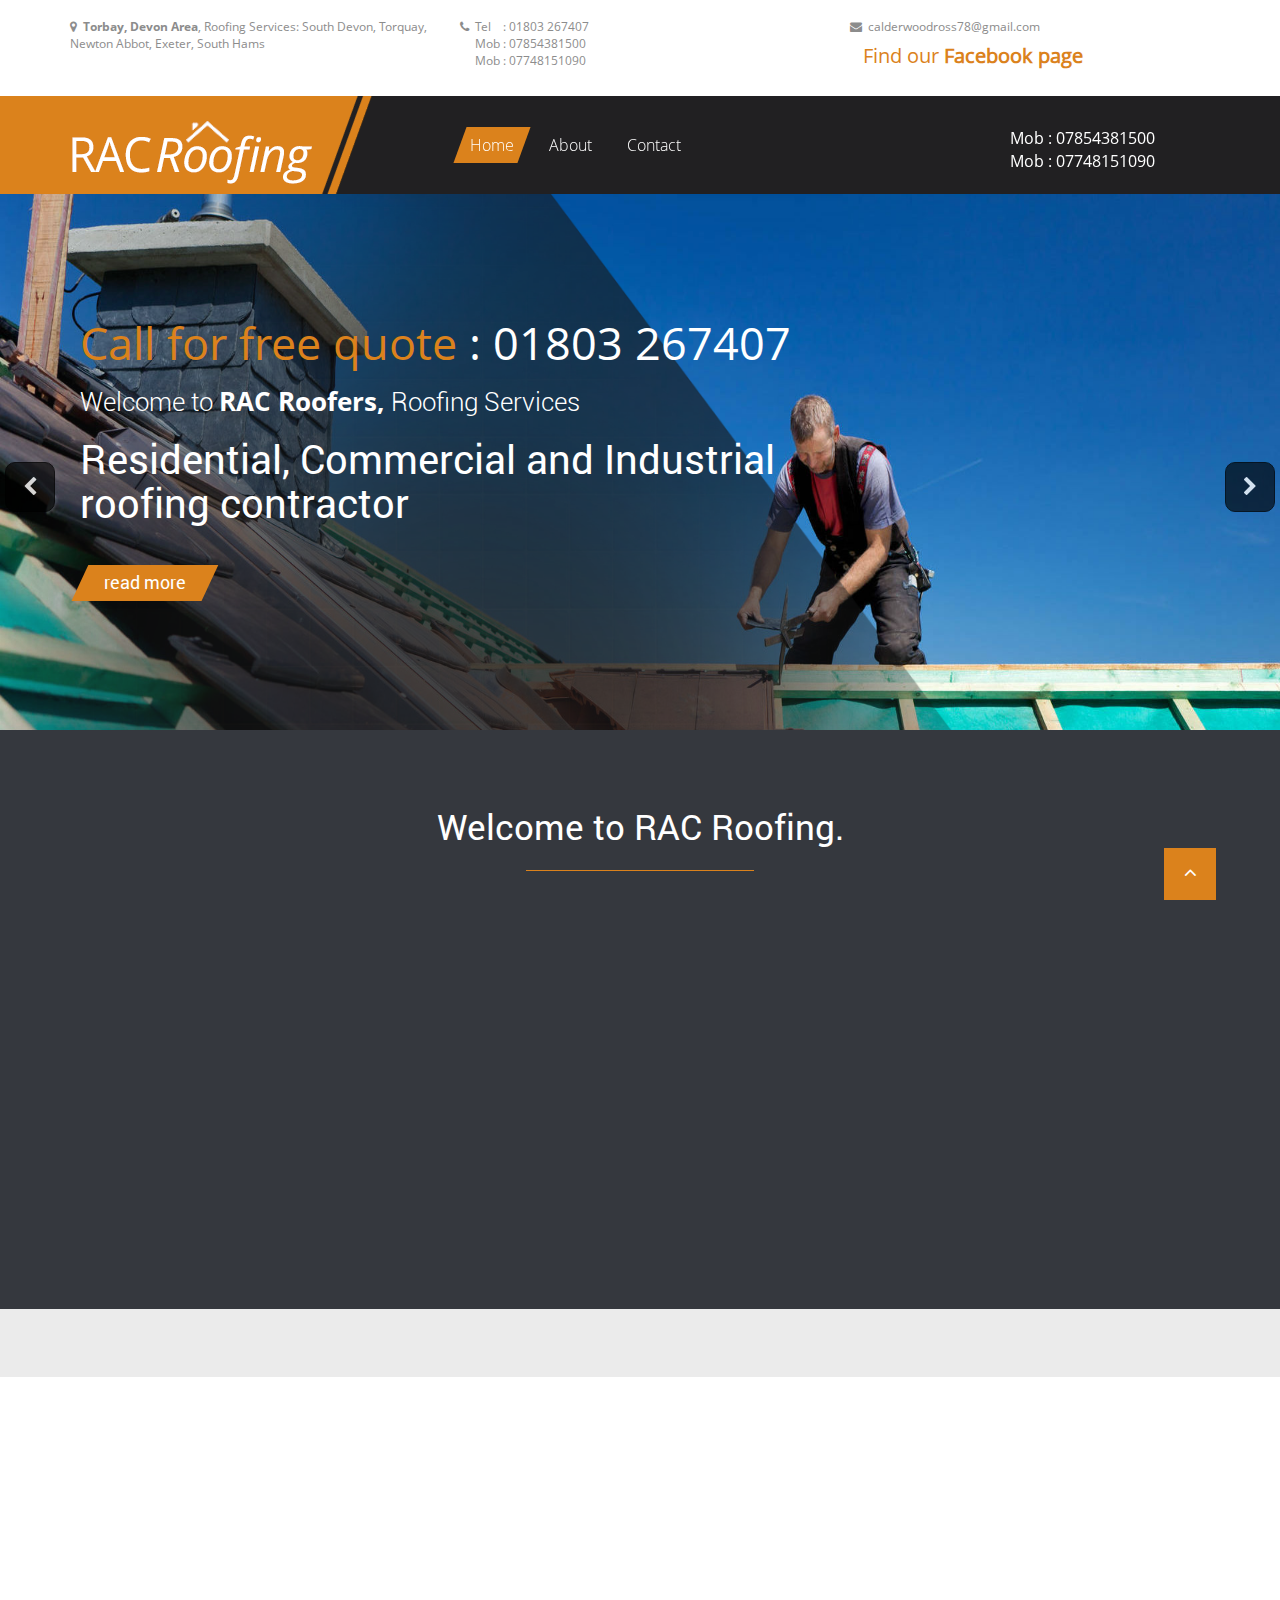
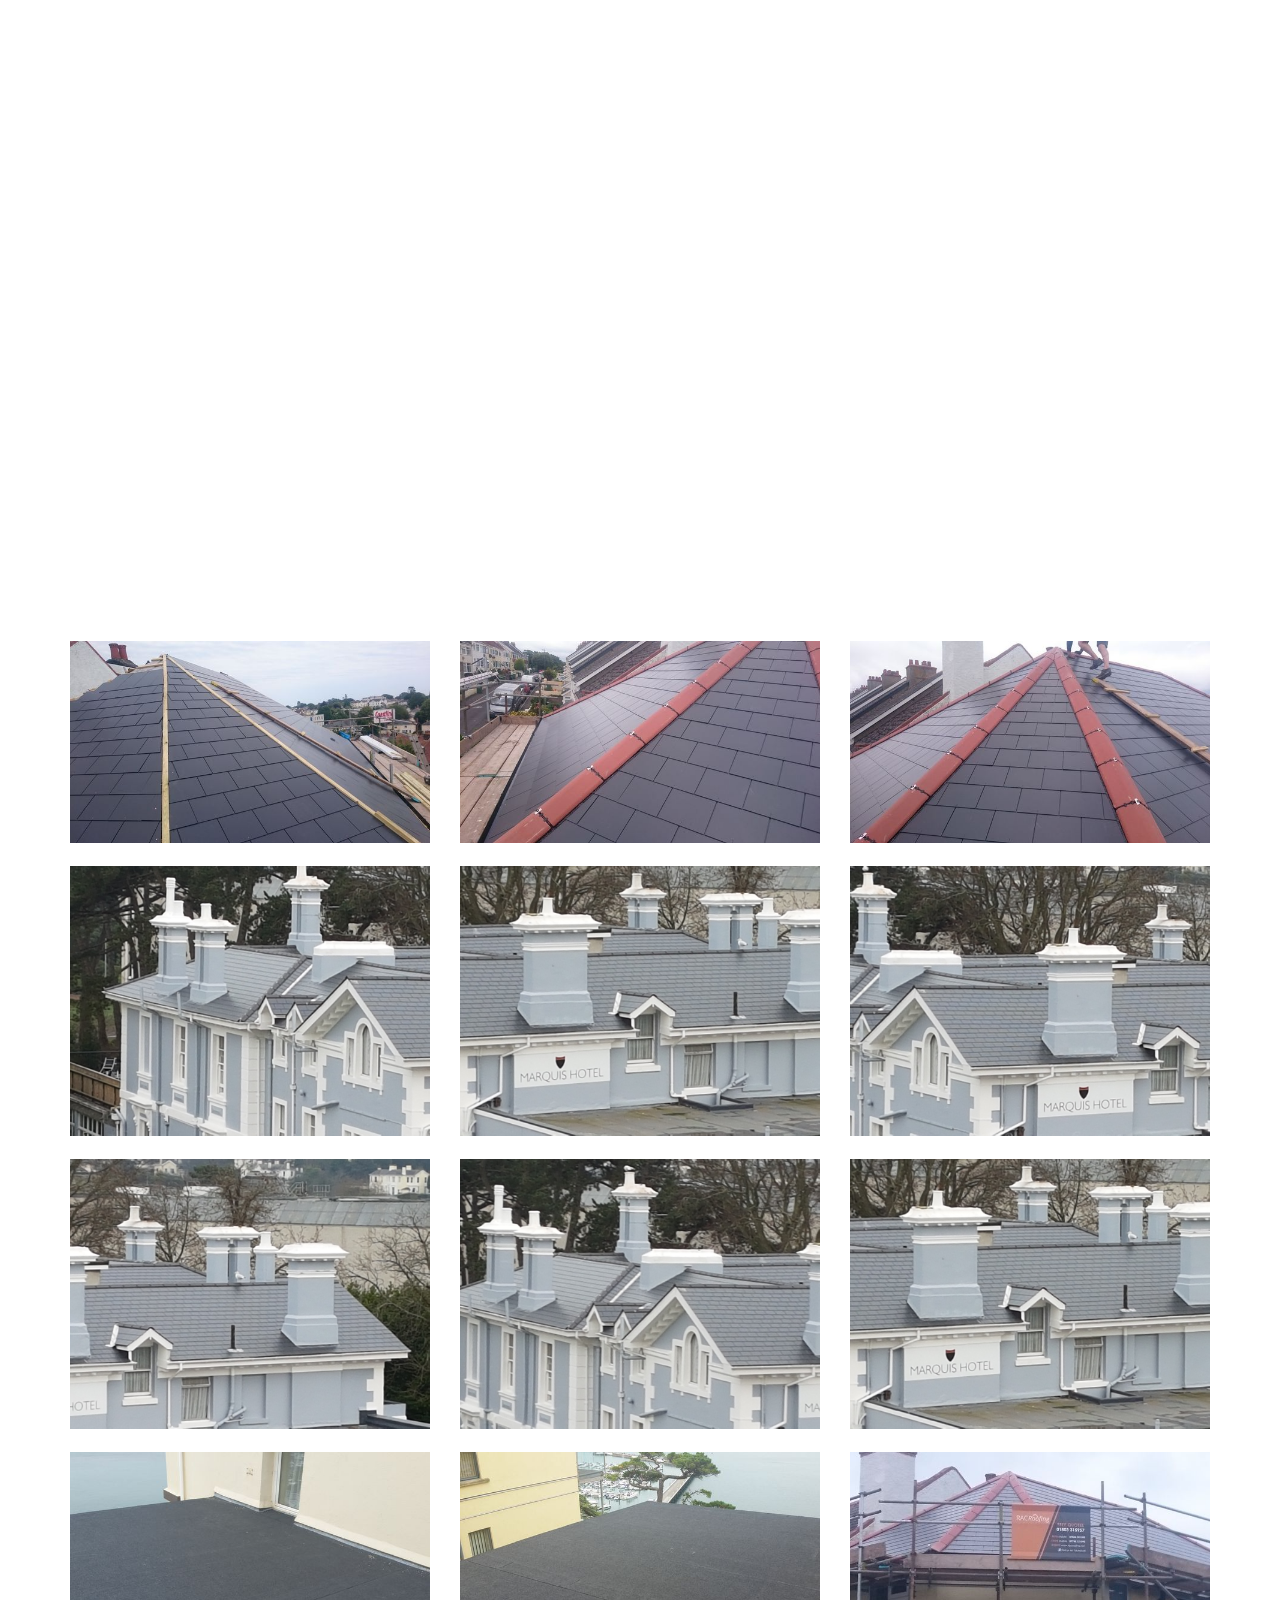
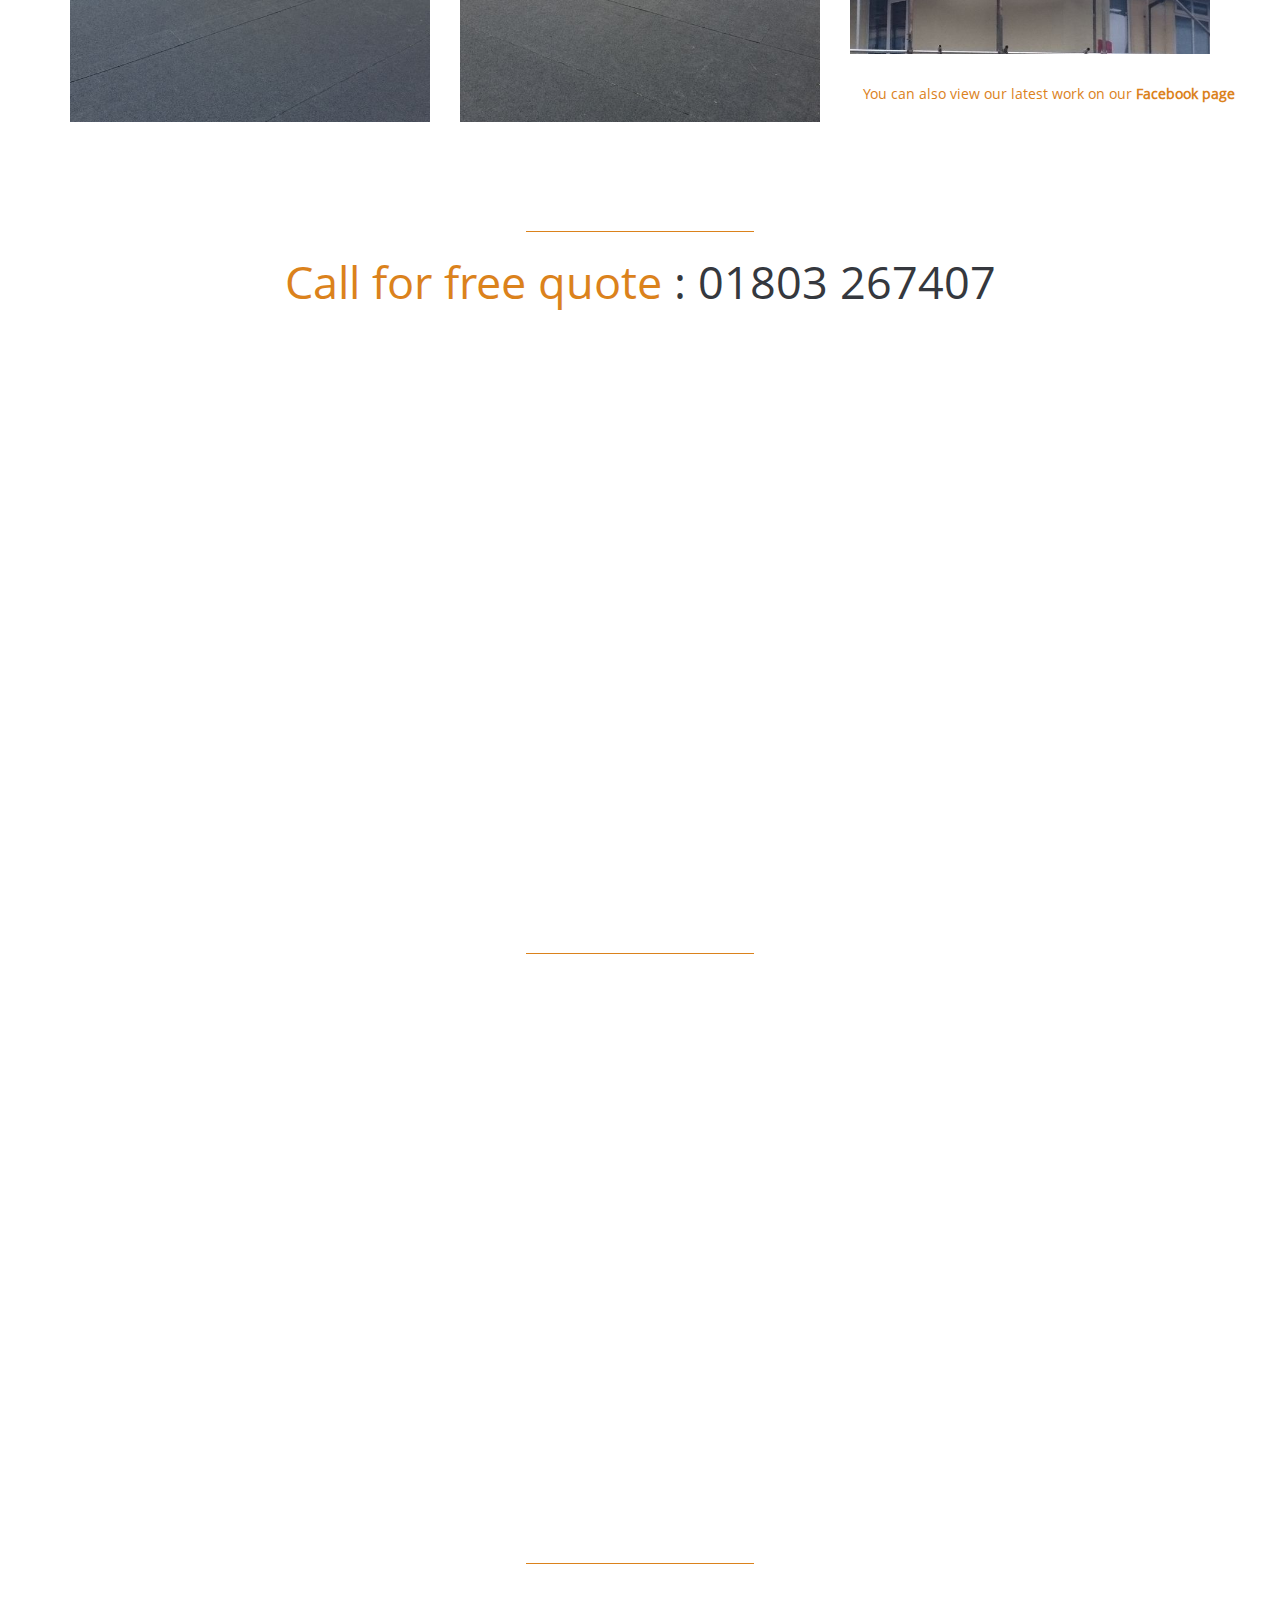
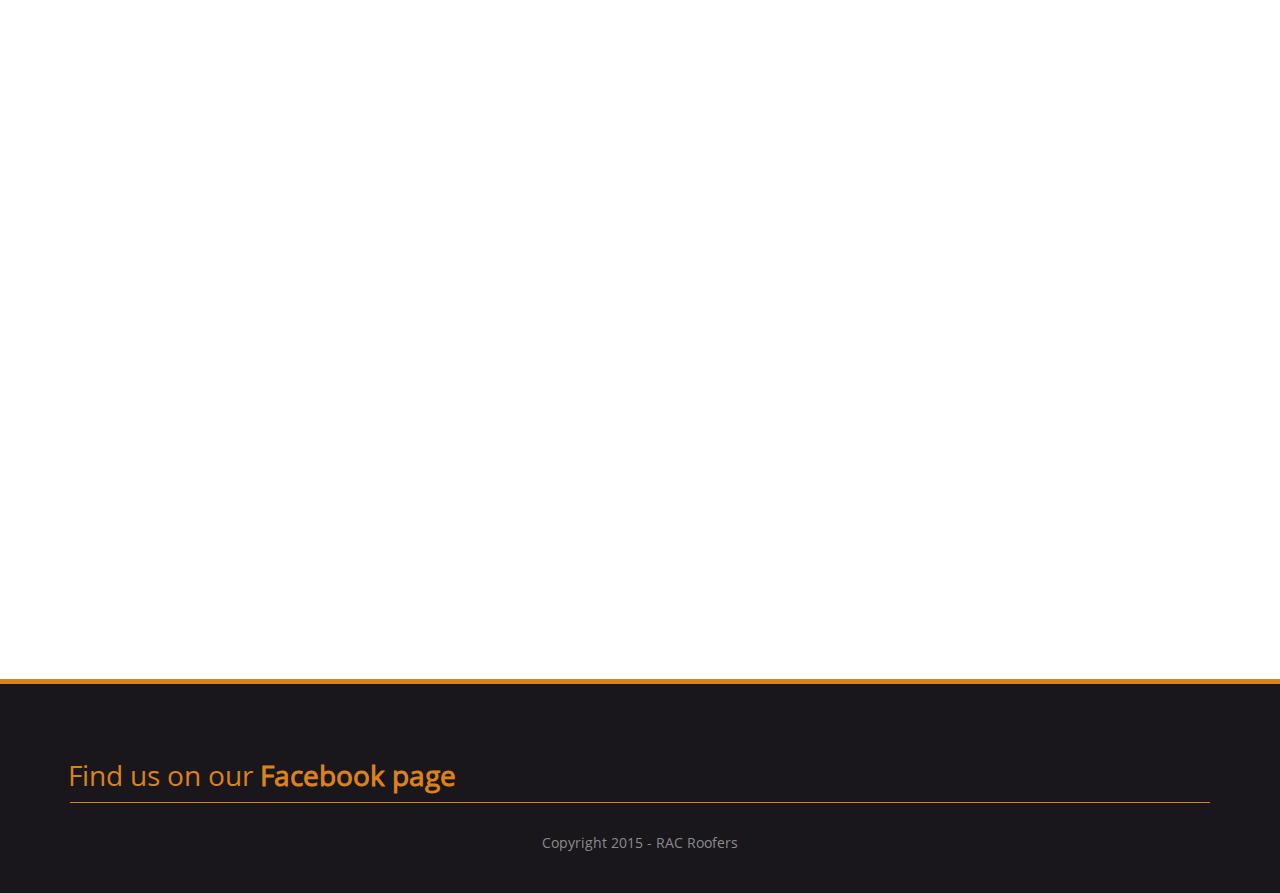
==== index.html @ d4ef1ba2 "Change phonenumber" ====
<!doctype html>
<html>
<head>
<meta charset="utf-8">
<meta content="width=device-width, initial-scale=1.0" name="viewport">
<title>RAC Roofing Services - South Devon, Torquay, Torbay.  Tiling, slating and flat roofs.</title>
<link rel="stylesheet" type="text/css" href="css/bootstrap.min.css">
<link rel="stylesheet" type="text/css" href="css/font-awesome.min.css">
<link rel="stylesheet" type="text/css" href="css/slider-pro.min.css">
<link rel="stylesheet" type="text/css" href="css/prettyPhoto.css">
<link rel="stylesheet" type="text/css" href="css/animate-custom.css">
<link rel="stylesheet" type="text/css" href="css/royalslider.css">
<link rel="stylesheet" type="text/css" href="css/owl.carousel.css">
<link rel="stylesheet" type="text/css" href="css/owl.transitions.css">
<link rel="stylesheet" type="text/css" href="css/style.css">
<link rel="stylesheet" type="text/css" href="css/rs-minimal-white.css">
<link rel="stylesheet" type="text/css" href="css/loader.css">
<meta name="google-site-verification" content="vs7KW-9AoYh6Q9k0VCbqxlCrwnMSxCW9VOb134bdrRA" />
</head>

<body>
<div id="loader-wrapper">
    <div id="loader"></div>
    <div class="loader-section section-left"></div>
    <div class="loader-section section-right"></div>
    <div class="load_title">RAC Roofers</div>
</div>

<div class="container">
    <a href="#" class="back-to-top text-center" style="display: inline;">
    <i class="fa fa-angle-up"></i>
    </a>
</div>
<div class="container">
 <ul class="visible-xs row" style="padding: 20px; font-size: 1.2em;">
    <li class="col-xs-12" > Mobile #1: <a href="tel:07854381500">07854381500</a> (Click to call)</li>
    <li class="col-xs-12"> Mobile #2: <a href="tel:07748151090">07748151090</a></li>
  </ul>
  </div>
<header class="hidden-xs">
    <div class="container">
      <div class="row top-info hidden-xs">
            <div class="col-xs-12">
              <div class="row">
                  <div class="col-md-4 col-sm-4 col-xs-12 info">
                      <address>
                      <i class="fa fa-map-marker"></i>
                      <strong>Torbay, Devon Area</strong>, Roofing Services: South Devon, Torquay, Newton Abbot, Exeter, South Hams  
                      </address>
                  </div>
                  
                  <div class="col-md-4 col-sm-4 col-xs-12 info">
                      <span class="address">
                      <i class="fa fa-phone"></i>
                       Tel &nbsp;&nbsp;&nbsp;: 01803 267407 <br />
                       &nbsp;&nbsp;&nbsp;&nbsp;&nbsp;Mob :  07854381500<br />
                       &nbsp;&nbsp;&nbsp;&nbsp;&nbsp;Mob :  07748151090<br />
                      </span>
                  </div>
                  
                  <div class="col-md-4 col-sm-4 col-xs-12 info">
                      <span class="address">
                        <i class="fa fa-envelope"></i>
                        <a href="mailto:calderwoodross78@gmail.com">calderwoodross78@gmail.com</a>
                        <a style="color: #DB821C;font-size:20px;" class="btn" href="https://www.facebook.com/Racroofing.net?fref=nf">Find our <b>Facebook page</b></a> 
                      </span>
                  </div>
              </div>

            </div>
            
         
        </div>
    </div> <!--CONTAINER-->
</header>
<div class="navigation">
	<div class="container">
    	<div class="row">
        	<div class="col-md-4 col-sm-4 col-xs-12 logo">
            <div class="logo">
            	<a href="index.html">
                <img src="images/logo.png" alt="logo" class="img-responsive"></a>
            </div>
            </div>
            
            <div class="col-md-8 col-sm-8 col-xs-12 hidden-xs">
            <nav class="navbar navbar-default">
                
                <div class="navbar-collapse nav-collapse in">
                	<ul class="nav navbar-nav navbar-left">
                        <li class="active"><a href="index.html"> Home </a></li>
                        <li><a href="#about"> About </a></li>
                        <li><a href="#contact"> Contact </a></li>                                           
                  </ul>
                  <div class="phone-number pull-right">
                    <ul>
                      <li> Mob : 07854381500</li>
                      <li> Mob : 07748151090</li>
                    </ul>

                    
                  </div>
                   
               </div>
           </nav>
           </div>
        </div>
    </div>
</div>

<section class="section2">

  <div id="slider-with-blocks-1" class="owl-carousel">
      

      <div class="item slide1">
          <div class="rsABlock" data-move-offset="bottom">
          <img class="img-responsive hidden-xs" src="images/overlay-slider.png" alt="banner">
          </div>
          <div class="container">
            <div class="bContainer">
              <h4 class="phone-large"> <span>Call for free quote</span> : 01803 267407 </h4>
              <h2 class="rsABlock" data-move-effect="bottom">Welcome to <strong>RAC Roofers,</strong> Roofing Services</h2>
              <h1 class="rsABlock" data-move-effect="left">Residential, Commercial and Industrial<br> 
        roofing contractor</h1>
                <span class="rsABlock" data-move-effect="bottom">
                     <a href="#about" class="red-button  btn-4 btn-4c">
                     <span>read more</span>
                     </a>
               </span>
            </div>
            </div>
      </div>

      <div class="item slide2">
          <div class="rsABlock" data-move-offset="bottom">
          <img class="img-responsive hidden-xs" src="images/overlay-slider.png" alt="banner">
          </div>
          <div class="container">
            <div class="bContainer">
                        
              <h4 class="phone-large"> <span>Call for free quote</span> : 01803 267407 </h4>
              <h2 class="rsABlock" data-move-effect="top">
              All types of roof services.
              </h2>
              <h1 class="rsABlock" data-move-effect="left">Including, velux windows, PVC guttering, facia board, balconies and chimneys.
                </h1>
                  <span class="rsABlock" data-move-effect="bottom">
                     <a href="#" class="red-button  btn-4 btn-4c">
                     <span>read more</span>
                     </a></span>
            </div>
          </div>
      </div>
 
 
  </div>    

</section>


 <!--ROOFERS-->
<section class="roofers-bg"> 
    <div class="container">
        <div class="row">
            <div class="col-md-12 col-sm-12 col-xs-12 text-center">
                <h1>Welcome to RAC Roofing.</h1>
                <hr class="center">
                <p class="jw-animate-gen noOpacity" data-gen-offset="75%" data-gen="fadeInDown">
                RAC Roofing is a friendly and reliable roofing specialist company servicing <strong>South Devon and Torbay area</strong>. From tiling, slating and flat roofs, we also have expert knowledge with velux window installations, PVC guttering, balconies and chimney repairs, cleaning and servicing.

                </p>
            </div>
        </div>
        
        <div class="row">
       
        <div class="col-md-4 col-sm-4 col-xs-6">
            <div class="roofers text-center jw-animate-gen noOpacity" data-gen-offset="85%" data-gen="fadeInUp">
            <img src="images/professional.png" alt="">
            <p>Expert and Professional</p>
            </div>
        </div>
        <div class="col-md-4 col-sm-4 col-xs-6">
            <div class="roofers text-center jw-animate-gen noOpacity" data-gen-offset="80%" data-gen="fadeInUp">
            <img src="images/satisfaction.png" alt="">
            <p>Satisfaction Guarantee</p>
            </div>
        </div>
        <div class="col-md-4 col-sm-4 col-xs-12 hidden-xs">
            <div class="roofers text-center jw-animate-gen noOpacity" data-gen-offset="75%" data-gen="fadeInUp">
            <img src="images/inspiration.png" alt="">
            <p>Free Inspection and Quote</p>
            </div>
        </div>
        
        </div>
    </div>
</section>


<div class="page-nav">
    <div class="container">
        <div class="row">
            <div class="top-nav2" id="about">
                <div class="col-md-9 col-sm-9 col-xs-6 jw-animate-gen noOpacity" data-gen="fadeInLeft" data-gen-offset="50%">
                <span class="heading">About RAC Roofing</span>
                </div>
                <div class="col-md-3 col-sm-3 col-xs-6 text-right jw-animate-gen noOpacity" data-gen="fadeInRight" data-gen-offset="50%">
                <span class="inner-link">
                <a href="index.html">Home <i class="fa fa-angle-double-right"></i></a>
               </span>
                <span class="inner-link">RAC Roofing</span>
                </div>
            </div>
        </div>
    </div>
</div>


<section class="about-section">
  <div class="container">
    <div class="meet-us">
      <div class="row">
        <div class="col-md-5 col-sm-5 col-xs-12 jw-animate-gen noOpacity" data-gen="fadeInLeft" data-gen-offset="70%">
            <div class="about-slider">
                <div class="carousel slide abt-carousel">
                   <div class="carousel-inner">
                    <div class="item active">
                        <div class="bannerImage">
                            <a href="#"><img src="images/stock/IMG_0677_resized._resized.jpg" alt="about slider"></a>
                        </div>
                    </div><!-- /Slide1 --> 
        
                    <div class="item">
                        <div class="bannerImage">
                             <a href="#"><img src="images/stock/IMG_0100_resized._resized.jpg" alt="about slider"></a>
                        </div>
                                                                 
                    </div><!-- /Slide2 -->             
        
                    <div class="item">
                        <div class="bannerImage">
                            <a href="#"><img src="images/stock/IMG_0099_resized._resized.jpg" alt="about slider"></a>
                        </div>
                    </div><!-- /Slide2 -->         


                    <div class="item">
                        <div class="bannerImage">
                            <a href="#"><img src="images/stock/IMG_0157._resized.jpg" alt="about slider"></a>
                        </div>
                    </div><!-- /Slide2 -->                    
                </div>
                
                <div class="control-box">                            
                    <a data-slide="prev" href=".abt-carousel" class="carousel-control left">
                    <i class="fa fa-angle-double-left"></i>
                    </a>
                    <a data-slide="next" href=".abt-carousel" class="carousel-control right">
                    <i class="fa fa-angle-double-right"></i>
                    </a>
                </div><!-- /.control-box -->   
                                      
                </div><!-- Carousel -->
                        
            </div>
        </div>
                  
          <div class="col-md-7 col-sm-7 col-xs-12 jw-animate-gen noOpacity" data-gen="fadeInRight" data-gen-offset="65%">
          <h1 class="jw-animate-gen noOpacity" data-gen-offset="85%" data-gen="fadeInDown">
          Friendly, Reliable Roofers in South Devon</h1>
          <h2>RAC Roofing</h2>
          
          
          <p>RAC ROOFING Is a friendly reliable  company with high standards. If you have any problems with your roof  pass your problem to us and we'll take care it for you .We work closely with our  clients for the best results for you .Our team are fully qualified roofers with over 30 years experience we only use the highest quality materials at a price you can afford we offer a free no obligation quotation and advice </p>

          <h2>WHY CHOOSE US ?</h2>
          <p>Your home is your pride and joy so if your roof breaks down  let us help you get it up and running again.</p>

          <p>We understand that having work on your property can be a daunting  experience  but our knowledge and respect friendly staff we will put you at ease</p>

          <h2>WE SPECIALISE IN </h2>
          <ul>
              <li>Slate roofs </li>
              <li>Tiled roofs </li>
              <li>Flat roofs </li>
              <li>Fibreglass roofs</li>
              <li>Roof repairs </li>
              <li>Upvc cladding </li>
              <li>Velux windows </li>
              <li>Lead work </li>
              <li>Chimney  removal </li>
              <li>Guttering</li>
          </ul> 
              
          </div>
      </div>
      
    </div>
    
  </div> <!--CONTAINER-->
</section>

 <!--ESTIMATION-->
<section id="contact"> 
  <div class="container">
    <div class="row">
        <div class="col-md-12 text-center">
           <h1 class="jw-animate-gen noOpacity" data-gen-offset="80%" data-gen="fadeInDown">
           Some of our work!
           </h1>
           <br />
            
           
        </div> 
      </div> 
         <div class="row">
        <div class="col-md-4 text-center">
          <img class="img-responsive" src="images/re/DSC_0027._600resized.jpg" >
        </div> 

        <div class="col-md-4 text-center">
          <img class="img-responsive" src="images/re/DSC_0056._600resized.jpg" >
        </div> 

        <div class="col-md-4 text-center">
          <img class="img-responsive"  src="images/re/DSC_0055._600resized.jpg" >
        </div> 

        <br /><br />
    </div>
<div class="row">
        <div class="col-md-12 text-center">
           <h1 class="jw-animate-gen noOpacity animated fadeInDown" data-gen-offset="80%" data-gen="fadeInDown">
          
           </h1>
           <br>
            
           
        </div> 
    </div>
     <div class="row">
        <div class="col-md-4 text-center">
          <img class="img-responsive" src="images/jobs/1.jpg" >
        </div> 

        <div class="col-md-4 text-center">
          <img class="img-responsive" src="images/jobs/5.jpg" >
        </div> 

        <div class="col-md-4 text-center">
          <img class="img-responsive"  src="images/jobs/2.jpg" >
        </div> 

        <br /><br />
    </div>
<div class="row">
        <div class="col-md-12 text-center">
           <h1 class="jw-animate-gen noOpacity animated fadeInDown" data-gen-offset="80%" data-gen="fadeInDown">
          
           </h1>
           <br>
            
           
        </div> 
    </div>
     <div class="row">
        <div class="col-md-4 text-center">
          <img class="img-responsive" src="images/jobs/3.jpg" >
        </div> 

        <div class="col-md-4 text-center">
          <img class="img-responsive" src="images/jobs/4.jpg" >
        </div> 

        <div class="col-md-4 text-center">
          <img class="img-responsive"  src="images/jobs/5.jpg" >
        </div> 

        <br /><br />
    </div>

     <div class="row">
        <div class="col-md-12 text-center">
           <h1 class="jw-animate-gen noOpacity" data-gen-offset="80%" data-gen="fadeInDown">
          
           </h1>
           <br />
            
           
        </div> 
    </div>
    <div class="row">

        <div class="col-md-4 text-center">
          <img class="img-responsive" src="images/re/20151022_133246._600resized.jpg" >
        </div> 

        <div class="col-md-4 text-center">
          <img class="img-responsive" src="images/re/20151022_133237._600resized.jpg" >
        </div> 

        <div class="col-md-4 text-center">
          <img class="img-responsive"  src="images/re/DSC_0057._600resized.jpg" >
          <br />
          <p><a style="color: #DB821C;" class="btn" href="https://www.facebook.com/Racroofing.net?fref=nf">You can also view our latest work on our <b>Facebook page</b></a></p>
        </div> 


        <br /><br />
    </div>


  </div>

 <br /><br />

 <!--ESTIMATION-->
<section id="contact"> 
  <div class="container">
    <div class="row">
        <div class="col-md-12 text-center">
            <h1 class="jw-animate-gen noOpacity" data-gen-offset="80%" data-gen="fadeInDown">
            Get Free Estimation/Quote!</h1>
            <hr class="center">
            <h4 class="phone-large"> <span>Call for free quote</span> : 01803 267407 </h4>
           <p class="text-center jw-animate-gen noOpacity" data-gen-offset="80%" data-gen="fadeInDown">
             
            </p>
        </div> 
    </div>
  </div>
 
  <div class="container estimation-container">
	<div class="row estimation-toggle">
	   <div class="col-lg-10 col-lg-offset-1 col-md-9 col-md-offset-2 text-center">
	       <div class="estimation clearfix jw-animate-gen noOpacity" data-gen-offset="85%" data-gen="fadeInRight">
	         <form  action="http://formtoemail.com/user_forms.php" method="post" class="form-inline" role="form">
            <input type="hidden" name="user_id" value="L0QS35LQM7C52GOE6QDH">
            <input type="hidden" name="form_id" value="1">
	           <div class="row">
		           <div class=" col-md-6 col-sm-6 col-xs-12">
		             <div class="form-group">
		                <input type="text" name="name" class="form-control" id="name" placeholder="Name" required>
		              </div>
		              </div>
		              <div class=" col-md-6 col-sm-6 col-xs-12 nospace">
		              <div class="form-group">
		                <input type="email" name="email" class="form-control" id="email" placeholder="Email" required>
		              </div>
		              </div>
		              <div class=" col-md-6 col-sm-6 col-xs-12">
		              <div class="form-group">
		                <input type="text" name="phone" class="form-control" id="phone" placeholder="Phone" required>
		              </div>
		              </div>
		              <div class=" col-md-6 col-sm-6 col-xs-12 nospace">
		              <div class="form-group">
		                <input type="text" name="address" class="form-control" id="address" placeholder="Address" required>
		              </div>
		              </div>
		              </div>
		              <textarea name="" rows="9" placeholder="Message"></textarea>
		              <div class="text-right">
		                 <button type="submit" class="btn btn-default btn-4 btn-4c">
		                 <span>Submit</span></button>
		              </div>
		     </form>
		    </div>
	    </div>
    </div>
  </div>    
  <!-- </div> -->
	

</section>

<!-- Services -->
<section class="services">
<div class="container">
    <div class="row">
        <div class="col-md-12 col-sm-12 col-xs-12 text-center">
        	<h1 style="background:rgba(0,0,0,0.4); padding: 15px;" class="jw-animate-gen noOpacity" data-gen-offset="80%" data-gen="fadeInDown">
            Hot Shingles in your Area Waiting to get nailed.</h1>
            <hr class="center">
        </div>
        
    </div>

  <div class="row">
    <div class="col-md-12 col-sm-12 col-xs-12">
    <div class="carousel slide myCarousel">
        <div class="carousel-inner">
            <div class="item active">
                    <ul>
                        <li class="col-md-4 col-sm-4 col-xs-12">
                           <div class="effect jw-animate-gen noOpacity" data-gen-offset="90%" data-gen="fadeIn">
                             <img src="images/stock/pitched._resized.jpg" alt="services" class="img-responsive">
                             	<span class="overlay-effect">
                                  Pitched Roofing
                                 </span>
                             
                            </div>
                        </li>
                        <li class="col-md-4 col-sm-4 col-xs-12">
                           <div class="effect jw-animate-gen noOpacity" data-gen-offset="85%" data-gen="fadeIn">
                             <img src="images/stock/flat._resized.jpg" alt="services" class="img-responsive">
                                <span class="overlay-effect">
                                  Flat Roofing
                                </span>
                            
                            </div>
                            
                        </li>
                        <li class="col-md-4 col-sm-4 col-xs-12">
                           <div class="effect jw-animate-gen noOpacity" data-gen-offset="80%" data-gen="fadeIn">
                             <img src="images/stock/repair._resized.jpg" alt="services" class="img-responsive">
                                <span class="overlay-effect">
                                  Roof Leak Repair
                                </span>
                             
                            </div>
                            
                        </li>
                        
                    </ul>
              </div><!-- /Slide1 --> 
            <div class="item">
                    <ul>
                        <li class="col-md-4 col-sm-4 col-xs-12">
                           <div class="effect jw-animate-gen noOpacity" data-gen-offset="90%" data-gen="fadeIn">
                             <img src="images/stock/cladding._resized.jpg" alt="services" class="img-responsive">
                                <span class="overlay-effect">
                                  Cladding
                                </span>
                             	
                            </div>
                            
                        <li class="col-md-4 col-sm-4 col-xs-12">
                           <div class="effect jw-animate-gen noOpacity" data-gen-offset="85%" data-gen="fadeIn">
                             <img src="images/stock/lead._resized.jpg" alt="services" class="img-responsive">
                                <span class="overlay-effect">
                                  Lead Work
                                </span>
                             
                            </div>
                            
                        </li>
                        <li class="col-md-4 col-sm-4 col-xs-12">
                           <div class="effect jw-animate-gen noOpacity" data-gen-offset="80%" data-gen="fadeIn">
                              <img src="images/stock/velux._resized.jpg" alt="services" class="img-responsive">
                                <span class="overlay-effect">
                                  Velux Windows
                                  </span>
                            
                            </div>
                            
                        </li>
                        
                    </ul>
              </div><!-- /Slide2 --> 
            
        </div>
         <div class="control-box"> 
        <div class="jw-animate-gen noOpacity" data-gen-offset="90%" data-gen="fadeIn">                           
            <a data-slide="prev" href=".myCarousel" class="carousel-control left">
            <span><i class="fa fa-angle-left"></i></span>
            </a>
            </div>
            <div class="jw-animate-gen noOpacity" data-gen-offset="90%" data-gen="fadeIn">
            <a data-slide="next" href=".myCarousel" class="carousel-control right">
            <span><i class="fa fa-angle-right"></i></span>
            </a>
            </div>
        </div><!-- /.control-box -->  
 
    </div><!-- myCarousel -->
        
    </div>
  </div>
</div>
</section>

 <!--LATEST NEWS-->




<!-- Price-Plan -->
<section class="plans">
  <div class="container">
    <div class="row">
        <div class="col-md-12 col-sm-12 col-xs-12 text-center">
          <h1 class="jw-animate-gen noOpacity" data-gen-offset="85%" data-gen="fadeInDown">
           Specialist Roofing</h1>
            <hr class="center price-line">
            <p class="text-center jw-animate-gen noOpacity animated fadeInDown" data-gen="fadeInDown" data-gen-offset="80%">
              We are a friendly  reliable  company  with over 30 years  of  experience  we are fully qualified  roofers in all aspects  of roofing.
            </p>          
        </div>       
    </div>
    <div class="row text-center price-plan">
     
      <div class="col-md-12 jw-animate-gen noOpacity" data-gen-offset="85%" data-gen="fadeInUp">
        <div class="panel panel-default standard-membership">
          <h2>Specialist Roofing Company</h2>
          <p>30 years experience</p>
          <hr class="center">
          <div class="panel-body price-panel-body">
            <ul>
              <li>Pitched Roofs</li>
              <li>Flat Roofs</li>
              <li>Cladding</li>
              <li>Velux Windows</li>
              <li>PVC Guttering</li>
              <li>Facia Boards</li>
              <li>Balconies and Chimneys</li>
            </ul>
          </div>
         
          <div class="triangle">
          
          </div>
        </div>
      </div>
     
    </div>
  </div>
</section>



<!-- news-letter -->

<footer id="footer">
    <div class="container">
        <div class="row">
                    <a style="color: #DB821C;font-size:28px;" class="btn" href="https://www.facebook.com/Racroofing.net?fref=nf">Find us on our <b>Facebook page</b></a> 
        </div>
        <div class="row">
            <div class="col-md-12 col-sm-12 col-xs-12">
            <p class="copy-right text-center">
            Copyright 2015 - RAC Roofers
            </p>
            </div>
        </div>        
    </div>
</footer>


<script src="js/jquery-1.11.1.min.js" type="text/javascript"></script>
<script src="js/bootstrap.min.js" type="text/javascript"></script>
<script src="js/jquery.mosaicflow.js" type="text/javascript"></script>
<script src="js/waypoints.js" type="text/javascript"></script>

<script src="js/jquery.royalslider.min.js" type="text/javascript"></script>
<script src="js/jquery.easing-1.3.js" type="text/javascript"></script>
<script src="js/owl.carousel.js"></script>
<script src="js/owl-slider.js"></script>
<script src="js/custom.js" type="text/javascript"></script>



</body>
</html>
---- css/prettyPhoto.css ----
/* ------------------------------------------------------------------------
	This you can edit.
------------------------------------------------------------------------- */

	/* ----------------------------------
		Default Theme
	----------------------------------- */

	div.pp_default .pp_top,
	div.pp_default .pp_top .pp_middle,
	div.pp_default .pp_top .pp_left,
	div.pp_default .pp_top .pp_right,
	div.pp_default .pp_bottom,
	div.pp_default .pp_bottom .pp_left,
	div.pp_default .pp_bottom .pp_middle,
	div.pp_default .pp_bottom .pp_right { height: 13px; }
	
	div.pp_default .pp_top .pp_left { background: url(../images/prettyPhoto/default/sprite.png) -78px -93px no-repeat; } /* Top left corner */
	div.pp_default .pp_top .pp_middle { background: url(../images/prettyPhoto/default/sprite_x.png) top left repeat-x; } /* Top pattern/color */
	div.pp_default .pp_top .pp_right { background: url(../images/prettyPhoto/default/sprite.png) -112px -93px no-repeat; } /* Top right corner */
	
	div.pp_default .pp_content .ppt { color: #f8f8f8; }
	div.pp_default .pp_content_container .pp_left { background: url(../images/prettyPhoto/default/sprite_y.png) -7px 0 repeat-y; padding-left: 13px; }
	div.pp_default .pp_content_container .pp_right { background: url(../images/prettyPhoto/default/sprite_y.png) top right repeat-y; padding-right: 13px; }
	div.pp_default .pp_content { background-color: #fff; } /* Content background */
	div.pp_default .pp_next:hover { background: url(../images/prettyPhoto/default/sprite_next.png) center right  no-repeat; cursor: pointer; } /* Next button */
	div.pp_default .pp_previous:hover { background: url(../images/prettyPhoto/default/sprite_prev.png) center left no-repeat; cursor: pointer; } /* Previous button */
	div.pp_default .pp_expand { background: url(../images/prettyPhoto/default/sprite.png) 0 -29px no-repeat; cursor: pointer; width: 28px; height: 28px; } /* Expand button */
	div.pp_default .pp_expand:hover { background: url(../images/prettyPhoto/default/sprite.png) 0 -56px no-repeat; cursor: pointer; } /* Expand button hover */
	div.pp_default .pp_contract { background: url(../images/prettyPhoto/default/sprite.png) 0 -84px no-repeat; cursor: pointer; width: 28px; height: 28px; } /* Contract button */
	div.pp_default .pp_contract:hover { background: url(../images/prettyPhoto/default/sprite.png) 0 -113px no-repeat; cursor: pointer; } /* Contract button hover */
	div.pp_default .pp_close { width: 30px; height: 30px; background: url(../images/prettyPhoto/default/sprite.png) 2px 1px no-repeat; cursor: pointer; } /* Close button */
	div.pp_default #pp_full_res .pp_inline { color: #000; } 
	div.pp_default .pp_gallery ul li a { background: url(../images/prettyPhoto/default/default_thumb.png) center center #f8f8f8; border:1px solid #aaa; }
	div.pp_default .pp_gallery ul li a:hover,
	div.pp_default .pp_gallery ul li.selected a { border-color: #fff; }
	div.pp_default .pp_social { margin-top: 7px; }

	div.pp_default .pp_gallery a.pp_arrow_previous,
	div.pp_default .pp_gallery a.pp_arrow_next { position: static; left: auto; }
	div.pp_default .pp_nav .pp_play,
	div.pp_default .pp_nav .pp_pause { background: url(../images/prettyPhoto/default/sprite.png) -51px 1px no-repeat; height:30px; width:30px; }
	div.pp_default .pp_nav .pp_pause { background-position: -51px -29px; }
	div.pp_default .pp_details { position: relative; }
	div.pp_default a.pp_arrow_previous,
	div.pp_default a.pp_arrow_next { background: url(../images/prettyPhoto/default/sprite.png) -31px -3px no-repeat; height: 20px; margin: 4px 0 0 0; width: 20px; }
	div.pp_default a.pp_arrow_next { left: 52px; background-position: -82px -3px; } /* The next arrow in the bottom nav */
	div.pp_default .pp_content_container .pp_details { margin-top: 5px; }
	div.pp_default .pp_nav { clear: none; height: 30px; width: 110px; position: relative; }
	div.pp_default .pp_nav .currentTextHolder{ font-family: Georgia; font-style: italic; color:#999; font-size: 11px; left: 75px; line-height: 25px; margin: 0; padding: 0 0 0 10px; position: absolute; top: 2px; }
	
	div.pp_default .pp_close:hover, div.pp_default .pp_nav .pp_play:hover, div.pp_default .pp_nav .pp_pause:hover, div.pp_default .pp_arrow_next:hover, div.pp_default .pp_arrow_previous:hover { opacity:0.7; }

	div.pp_default .pp_description{ font-size: 11px; font-weight: bold; line-height: 14px; margin: 5px 50px 5px 0; }

	div.pp_default .pp_bottom .pp_left { background: url(../images/prettyPhoto/default/sprite.png) -78px -127px no-repeat; } /* Bottom left corner */
	div.pp_default .pp_bottom .pp_middle { background: url(../images/prettyPhoto/default/sprite_x.png) bottom left repeat-x; } /* Bottom pattern/color */
	div.pp_default .pp_bottom .pp_right { background: url(../images/prettyPhoto/default/sprite.png) -112px -127px no-repeat; } /* Bottom right corner */

	div.pp_default .pp_loaderIcon { background: url(../images/prettyPhoto/default/loader.gif) center center no-repeat; } /* Loader icon */

	
	/* ----------------------------------
		Light Rounded Theme
	----------------------------------- */


	div.light_rounded .pp_top .pp_left { background: url(../images/prettyPhoto/light_rounded/sprite.png) -88px -53px no-repeat; } /* Top left corner */
	div.light_rounded .pp_top .pp_middle { background: #fff; } /* Top pattern/color */
	div.light_rounded .pp_top .pp_right { background: url(../images/prettyPhoto/light_rounded/sprite.png) -110px -53px no-repeat; } /* Top right corner */
	
	div.light_rounded .pp_content .ppt { color: #000; }
	div.light_rounded .pp_content_container .pp_left,
	div.light_rounded .pp_content_container .pp_right { background: #fff; }
	div.light_rounded .pp_content { background-color: #fff; } /* Content background */
	div.light_rounded .pp_next:hover { background: url(../images/prettyPhoto/light_rounded/btnNext.png) center right  no-repeat; cursor: pointer; } /* Next button */
	div.light_rounded .pp_previous:hover { background: url(../images/prettyPhoto/light_rounded/btnPrevious.png) center left no-repeat; cursor: pointer; } /* Previous button */
	div.light_rounded .pp_expand { background: url(../images/prettyPhoto/light_rounded/sprite.png) -31px -26px no-repeat; cursor: pointer; } /* Expand button */
	div.light_rounded .pp_expand:hover { background: url(../images/prettyPhoto/light_rounded/sprite.png) -31px -47px no-repeat; cursor: pointer; } /* Expand button hover */
	div.light_rounded .pp_contract { background: url(../images/prettyPhoto/light_rounded/sprite.png) 0 -26px no-repeat; cursor: pointer; } /* Contract button */
	div.light_rounded .pp_contract:hover { background: url(../images/prettyPhoto/light_rounded/sprite.png) 0 -47px no-repeat; cursor: pointer; } /* Contract button hover */
	div.light_rounded .pp_close { width: 75px; height: 22px; background: url(../images/prettyPhoto/light_rounded/sprite.png) -1px -1px no-repeat; cursor: pointer; } /* Close button */
	div.light_rounded .pp_details { position: relative; }
	div.light_rounded .pp_description { margin-right: 85px; }
	div.light_rounded #pp_full_res .pp_inline { color: #000; } 
	div.light_rounded .pp_gallery a.pp_arrow_previous,
	div.light_rounded .pp_gallery a.pp_arrow_next { margin-top: 12px !important; }
	div.light_rounded .pp_nav .pp_play { background: url(../images/prettyPhoto/light_rounded/sprite.png) -1px -100px no-repeat; height: 15px; width: 14px; }
	div.light_rounded .pp_nav .pp_pause { background: url(../images/prettyPhoto/light_rounded/sprite.png) -24px -100px no-repeat; height: 15px; width: 14px; }

	div.light_rounded .pp_arrow_previous { background: url(../images/prettyPhoto/light_rounded/sprite.png) 0 -71px no-repeat; } /* The previous arrow in the bottom nav */
		div.light_rounded .pp_arrow_previous.disabled { background-position: 0 -87px; cursor: default; }
	div.light_rounded .pp_arrow_next { background: url(../images/prettyPhoto/light_rounded/sprite.png) -22px -71px no-repeat; } /* The next arrow in the bottom nav */
		div.light_rounded .pp_arrow_next.disabled { background-position: -22px -87px; cursor: default; }

	div.light_rounded .pp_bottom .pp_left { background: url(../images/prettyPhoto/light_rounded/sprite.png) -88px -80px no-repeat; } /* Bottom left corner */
	div.light_rounded .pp_bottom .pp_middle { background: #fff; } /* Bottom pattern/color */
	div.light_rounded .pp_bottom .pp_right { background: url(../images/prettyPhoto/light_rounded/sprite.png) -110px -80px no-repeat; } /* Bottom right corner */

	div.light_rounded .pp_loaderIcon { background: url(../images/prettyPhoto/light_rounded/loader.gif) center center no-repeat; } /* Loader icon */
	
	/* ----------------------------------
		Dark Rounded Theme
	----------------------------------- */
	
	div.dark_rounded .pp_top .pp_left { background: url(../images/prettyPhoto/dark_rounded/sprite.png) -88px -53px no-repeat; } /* Top left corner */
	div.dark_rounded .pp_top .pp_middle { background: url(../images/prettyPhoto/dark_rounded/contentPattern.png) top left repeat; } /* Top pattern/color */
	div.dark_rounded .pp_top .pp_right { background: url(../images/prettyPhoto/dark_rounded/sprite.png) -110px -53px no-repeat; } /* Top right corner */
	
	div.dark_rounded .pp_content_container .pp_left { background: url(../images/prettyPhoto/dark_rounded/contentPattern.png) top left repeat-y; } /* Left Content background */
	div.dark_rounded .pp_content_container .pp_right { background: url(../images/prettyPhoto/dark_rounded/contentPattern.png) top right repeat-y; } /* Right Content background */
	div.dark_rounded .pp_content { background: url(../images/prettyPhoto/dark_rounded/contentPattern.png) top left repeat; } /* Content background */
	div.dark_rounded .pp_next:hover { background: url(../images/prettyPhoto/dark_rounded/btnNext.png) center right  no-repeat; cursor: pointer; } /* Next button */
	div.dark_rounded .pp_previous:hover { background: url(../images/prettyPhoto/dark_rounded/btnPrevious.png) center left no-repeat; cursor: pointer; } /* Previous button */
	div.dark_rounded .pp_expand { background: url(../images/prettyPhoto/dark_rounded/sprite.png) -31px -26px no-repeat; cursor: pointer; } /* Expand button */
	div.dark_rounded .pp_expand:hover { background: url(../images/prettyPhoto/dark_rounded/sprite.png) -31px -47px no-repeat; cursor: pointer; } /* Expand button hover */
	div.dark_rounded .pp_contract { background: url(../images/prettyPhoto/dark_rounded/sprite.png) 0 -26px no-repeat; cursor: pointer; } /* Contract button */
	div.dark_rounded .pp_contract:hover { background: url(../images/prettyPhoto/dark_rounded/sprite.png) 0 -47px no-repeat; cursor: pointer; } /* Contract button hover */
	div.dark_rounded .pp_close { width: 75px; height: 22px; background: url(../images/prettyPhoto/dark_rounded/sprite.png) -1px -1px no-repeat; cursor: pointer; } /* Close button */
	div.dark_rounded .pp_details { position: relative; }
	div.dark_rounded .pp_description { margin-right: 85px; }
	div.dark_rounded .currentTextHolder { color: #c4c4c4; }
	div.dark_rounded .pp_description { color: #fff; }
	div.dark_rounded #pp_full_res .pp_inline { color: #fff; }
	div.dark_rounded .pp_gallery a.pp_arrow_previous,
	div.dark_rounded .pp_gallery a.pp_arrow_next { margin-top: 12px !important; }
	div.dark_rounded .pp_nav .pp_play { background: url(../images/prettyPhoto/dark_rounded/sprite.png) -1px -100px no-repeat; height: 15px; width: 14px; }
	div.dark_rounded .pp_nav .pp_pause { background: url(../images/prettyPhoto/dark_rounded/sprite.png) -24px -100px no-repeat; height: 15px; width: 14px; }

	div.dark_rounded .pp_arrow_previous { background: url(../images/prettyPhoto/dark_rounded/sprite.png) 0 -71px no-repeat; } /* The previous arrow in the bottom nav */
		div.dark_rounded .pp_arrow_previous.disabled { background-position: 0 -87px; cursor: default; }
	div.dark_rounded .pp_arrow_next { background: url(../images/prettyPhoto/dark_rounded/sprite.png) -22px -71px no-repeat; } /* The next arrow in the bottom nav */
		div.dark_rounded .pp_arrow_next.disabled { background-position: -22px -87px; cursor: default; }

	div.dark_rounded .pp_bottom .pp_left { background: url(../images/prettyPhoto/dark_rounded/sprite.png) -88px -80px no-repeat; } /* Bottom left corner */
	div.dark_rounded .pp_bottom .pp_middle { background: url(../images/prettyPhoto/dark_rounded/contentPattern.png) top left repeat; } /* Bottom pattern/color */
	div.dark_rounded .pp_bottom .pp_right { background: url(../images/prettyPhoto/dark_rounded/sprite.png) -110px -80px no-repeat; } /* Bottom right corner */

	div.dark_rounded .pp_loaderIcon { background: url(../images/prettyPhoto/dark_rounded/loader.gif) center center no-repeat; } /* Loader icon */
	
	
	/* ----------------------------------
		Dark Square Theme
	----------------------------------- */
	
	div.dark_square .pp_left ,
	div.dark_square .pp_middle,
	div.dark_square .pp_right,
	div.dark_square .pp_content { background: #000; }
	
	div.dark_square .currentTextHolder { color: #c4c4c4; }
	div.dark_square .pp_description { color: #fff; }
	div.dark_square .pp_loaderIcon { background: url(../images/prettyPhoto/dark_square/loader.gif) center center no-repeat; } /* Loader icon */
	
	div.dark_square .pp_expand { background: url(../images/prettyPhoto/dark_square/sprite.png) -31px -26px no-repeat; cursor: pointer; } /* Expand button */
	div.dark_square .pp_expand:hover { background: url(../images/prettyPhoto/dark_square/sprite.png) -31px -47px no-repeat; cursor: pointer; } /* Expand button hover */
	div.dark_square .pp_contract { background: url(../images/prettyPhoto/dark_square/sprite.png) 0 -26px no-repeat; cursor: pointer; } /* Contract button */
	div.dark_square .pp_contract:hover { background: url(../images/prettyPhoto/dark_square/sprite.png) 0 -47px no-repeat; cursor: pointer; } /* Contract button hover */
	div.dark_square .pp_close { width: 75px; height: 22px; background: url(../images/prettyPhoto/dark_square/sprite.png) -1px -1px no-repeat; cursor: pointer; } /* Close button */
	div.dark_square .pp_details { position: relative; }
	div.dark_square .pp_description { margin: 0 85px 0 0; }
	div.dark_square #pp_full_res .pp_inline { color: #fff; }
	div.dark_square .pp_gallery a.pp_arrow_previous,
	div.dark_square .pp_gallery a.pp_arrow_next { margin-top: 12px !important; }
	div.dark_square .pp_nav { clear: none; }
	div.dark_square .pp_nav .pp_play { background: url(../images/prettyPhoto/dark_square/sprite.png) -1px -100px no-repeat; height: 15px; width: 14px; }
	div.dark_square .pp_nav .pp_pause { background: url(../images/prettyPhoto/dark_square/sprite.png) -24px -100px no-repeat; height: 15px; width: 14px; }
	
	div.dark_square .pp_arrow_previous { background: url(../images/prettyPhoto/dark_square/sprite.png) 0 -71px no-repeat; } /* The previous arrow in the bottom nav */
		div.dark_square .pp_arrow_previous.disabled { background-position: 0 -87px; cursor: default; }
	div.dark_square .pp_arrow_next { background: url(../images/prettyPhoto/dark_square/sprite.png) -22px -71px no-repeat; } /* The next arrow in the bottom nav */
		div.dark_square .pp_arrow_next.disabled { background-position: -22px -87px; cursor: default; }
	
	div.dark_square .pp_next:hover { background: url(../images/prettyPhoto/dark_square/btnNext.png) center right  no-repeat; cursor: pointer; } /* Next button */
	div.dark_square .pp_previous:hover { background: url(../images/prettyPhoto/dark_square/btnPrevious.png) center left no-repeat; cursor: pointer; } /* Previous button */


	/* ----------------------------------
		Light Square Theme
	----------------------------------- */
	
	div.light_square .pp_left ,
	div.light_square .pp_middle,
	div.light_square .pp_right,
	div.light_square .pp_content { background: #fff; }
	
	div.light_square .pp_content .ppt { color: #000; }
	div.light_square .pp_expand { background: url(../images/prettyPhoto/light_square/sprite.png) -31px -26px no-repeat; cursor: pointer; } /* Expand button */
	div.light_square .pp_expand:hover { background: url(../images/prettyPhoto/light_square/sprite.png) -31px -47px no-repeat; cursor: pointer; } /* Expand button hover */
	div.light_square .pp_contract { background: url(../images/prettyPhoto/light_square/sprite.png) 0 -26px no-repeat; cursor: pointer; } /* Contract button */
	div.light_square .pp_contract:hover { background: url(../images/prettyPhoto/light_square/sprite.png) 0 -47px no-repeat; cursor: pointer; } /* Contract button hover */
	div.light_square .pp_close { width: 75px; height: 22px; background: url(../images/prettyPhoto/light_square/sprite.png) -1px -1px no-repeat; cursor: pointer; } /* Close button */
	div.light_square .pp_details { position: relative; }
	div.light_square .pp_description { margin-right: 85px; }
	div.light_square #pp_full_res .pp_inline { color: #000; }
	div.light_square .pp_gallery a.pp_arrow_previous,
	div.light_square .pp_gallery a.pp_arrow_next { margin-top: 12px !important; }
	div.light_square .pp_nav .pp_play { background: url(../images/prettyPhoto/light_square/sprite.png) -1px -100px no-repeat; height: 15px; width: 14px; }
	div.light_square .pp_nav .pp_pause { background: url(../images/prettyPhoto/light_square/sprite.png) -24px -100px no-repeat; height: 15px; width: 14px; }
	
	div.light_square .pp_arrow_previous { background: url(../images/prettyPhoto/light_square/sprite.png) 0 -71px no-repeat; } /* The previous arrow in the bottom nav */
		div.light_square .pp_arrow_previous.disabled { background-position: 0 -87px; cursor: default; }
	div.light_square .pp_arrow_next { background: url(../images/prettyPhoto/light_square/sprite.png) -22px -71px no-repeat; } /* The next arrow in the bottom nav */
		div.light_square .pp_arrow_next.disabled { background-position: -22px -87px; cursor: default; }
	
	div.light_square .pp_next:hover { background: url(../images/prettyPhoto/light_square/btnNext.png) center right  no-repeat; cursor: pointer; } /* Next button */
	div.light_square .pp_previous:hover { background: url(../images/prettyPhoto/light_square/btnPrevious.png) center left no-repeat; cursor: pointer; } /* Previous button */
	
	div.light_square .pp_loaderIcon { background: url(../images/prettyPhoto/light_rounded/loader.gif) center center no-repeat; } /* Loader icon */


	/* ----------------------------------
		Facebook style Theme
	----------------------------------- */
	
	div.facebook .pp_top .pp_left { background: url(../images/prettyPhoto/facebook/sprite.png) -88px -53px no-repeat; } /* Top left corner */
	div.facebook .pp_top .pp_middle { background: url(../images/prettyPhoto/facebook/contentPatternTop.png) top left repeat-x; } /* Top pattern/color */
	div.facebook .pp_top .pp_right { background: url(../images/prettyPhoto/facebook/sprite.png) -110px -53px no-repeat; } /* Top right corner */
	
	div.facebook .pp_content .ppt { color: #000; }
	div.facebook .pp_content_container .pp_left { background: url(../images/prettyPhoto/facebook/contentPatternLeft.png) top left repeat-y; } /* Content background */
	div.facebook .pp_content_container .pp_right { background: url(../images/prettyPhoto/facebook/contentPatternRight.png) top right repeat-y; } /* Content background */
	div.facebook .pp_content { background: #fff; } /* Content background */
	div.facebook .pp_expand { background: url(../images/prettyPhoto/facebook/sprite.png) -31px -26px no-repeat; cursor: pointer; } /* Expand button */
	div.facebook .pp_expand:hover { background: url(../images/prettyPhoto/facebook/sprite.png) -31px -47px no-repeat; cursor: pointer; } /* Expand button hover */
	div.facebook .pp_contract { background: url(../images/prettyPhoto/facebook/sprite.png) 0 -26px no-repeat; cursor: pointer; } /* Contract button */
	div.facebook .pp_contract:hover { background: url(../images/prettyPhoto/facebook/sprite.png) 0 -47px no-repeat; cursor: pointer; } /* Contract button hover */
	div.facebook .pp_close { width: 22px; height: 22px; background: url(../images/prettyPhoto/facebook/sprite.png) -1px -1px no-repeat; cursor: pointer; } /* Close button */
	div.facebook .pp_details { position: relative; }
	div.facebook .pp_description { margin: 0 37px 0 0; }
	div.facebook #pp_full_res .pp_inline { color: #000; } 
	div.facebook .pp_loaderIcon { background: url(../images/prettyPhoto/facebook/loader.gif) center center no-repeat; } /* Loader icon */
	
	div.facebook .pp_arrow_previous { background: url(../images/prettyPhoto/facebook/sprite.png) 0 -71px no-repeat; height: 22px; margin-top: 0; width: 22px; } /* The previous arrow in the bottom nav */
		div.facebook .pp_arrow_previous.disabled { background-position: 0 -96px; cursor: default; }
	div.facebook .pp_arrow_next { background: url(../images/prettyPhoto/facebook/sprite.png) -32px -71px no-repeat; height: 22px; margin-top: 0; width: 22px; } /* The next arrow in the bottom nav */
		div.facebook .pp_arrow_next.disabled { background-position: -32px -96px; cursor: default; }
	div.facebook .pp_nav { margin-top: 0; }
	div.facebook .pp_nav p { font-size: 15px; padding: 0 3px 0 4px; }
	div.facebook .pp_nav .pp_play { background: url(../images/prettyPhoto/facebook/sprite.png) -1px -123px no-repeat; height: 22px; width: 22px; }
	div.facebook .pp_nav .pp_pause { background: url(../images/prettyPhoto/facebook/sprite.png) -32px -123px no-repeat; height: 22px; width: 22px; }
	
	div.facebook .pp_next:hover { background: url(../images/prettyPhoto/facebook/btnNext.png) center right no-repeat; cursor: pointer; } /* Next button */
	div.facebook .pp_previous:hover { background: url(../images/prettyPhoto/facebook/btnPrevious.png) center left no-repeat; cursor: pointer; } /* Previous button */
	
	div.facebook .pp_bottom .pp_left { background: url(../images/prettyPhoto/facebook/sprite.png) -88px -80px no-repeat; } /* Bottom left corner */
	div.facebook .pp_bottom .pp_middle { background: url(../images/prettyPhoto/facebook/contentPatternBottom.png) top left repeat-x; } /* Bottom pattern/color */
	div.facebook .pp_bottom .pp_right { background: url(../images/prettyPhoto/facebook/sprite.png) -110px -80px no-repeat; } /* Bottom right corner */


/* ------------------------------------------------------------------------
	DO NOT CHANGE
------------------------------------------------------------------------- */

	div.pp_pic_holder a:focus { outline:none; }

	div.pp_overlay {
		background: #000;
		display: none;
		left: 0;
		position: absolute;
		top: 0;
		width: 100%;
		z-index: 9500;
	}
	
	div.pp_pic_holder {
		display: none;
		position: absolute;
		width: 100px;
		z-index: 10000;
	}

		
		.pp_top {
			height: 20px;
			position: relative;
		}
			* html .pp_top { padding: 0 20px; }
		
			.pp_top .pp_left {
				height: 20px;
				left: 0;
				position: absolute;
				width: 20px;
			}
			.pp_top .pp_middle {
				height: 20px;
				left: 20px;
				position: absolute;
				right: 20px;
			}
				* html .pp_top .pp_middle {
					left: 0;
					position: static;
				}
			
			.pp_top .pp_right {
				height: 20px;
				left: auto;
				position: absolute;
				right: 0;
				top: 0;
				width: 20px;
			}
		
		.pp_content { height: 40px; min-width: 40px; }
		* html .pp_content { width: 40px; }
		
		.pp_fade { display: none; }
		
		.pp_content_container {
			position: relative;
			text-align: left;
			width: 100%;
		}
		
			.pp_content_container .pp_left { padding-left: 20px; }
			.pp_content_container .pp_right { padding-right: 20px; }
		
			.pp_content_container .pp_details {
				float: left;
				margin: 10px 0 2px 0;
			}
				.pp_description {
					display: none;
					margin: 0;
				}
				
				.pp_social { float: left; margin: 0; }
				.pp_social .facebook { float: left; margin-left: 5px; width: 55px; overflow: hidden; }
				.pp_social .twitter { float: left; }
				
				.pp_nav {
					clear: right;
					float: left;
					margin: 3px 10px 0 0;
				}
				
					.pp_nav p {
						float: left;
						margin: 2px 4px;
						white-space: nowrap;
					}
					
					.pp_nav .pp_play,
					.pp_nav .pp_pause {
						float: left;
						margin-right: 4px;
						text-indent: -10000px;
					}
				
					a.pp_arrow_previous,
					a.pp_arrow_next {
						display: block;
						float: left;
						height: 15px;
						margin-top: 3px;
						overflow: hidden;
						text-indent: -10000px;
						width: 14px;
					}
		
		.pp_hoverContainer {
			position: absolute;
			top: 0;
			width: 100%;
			z-index: 2000;
		}
		
		.pp_gallery {
			display: none;
			left: 50%;
			margin-top: -50px;
			position: absolute;
			z-index: 10000;
		}
		
			.pp_gallery div {
				float: left;
				overflow: hidden;
				position: relative;
			}
			
			.pp_gallery ul {
				float: left;
				height: 35px;
				margin: 0 0 0 5px;
				padding: 0;
				position: relative;
				white-space: nowrap;
			}
			
			.pp_gallery ul a {
				border: 1px #000 solid;
				border: 1px rgba(0,0,0,0.5) solid;
				display: block;
				float: left;
				height: 33px;
				overflow: hidden;
			}
			
			.pp_gallery ul a:hover,
			.pp_gallery li.selected a { border-color: #fff; }
			
			.pp_gallery ul a img { border: 0; }
			
			.pp_gallery li {
				display: block;
				float: left;
				margin: 0 5px 0 0;
				padding: 0;
			}
			
			.pp_gallery li.default a {
				background: url(../images/prettyPhoto/facebook/default_thumbnail.gif) 0 0 no-repeat;
				display: block;
				height: 33px;
				width: 50px;
			}
			
			.pp_gallery li.default a img { display: none; }
			
			.pp_gallery .pp_arrow_previous,
			.pp_gallery .pp_arrow_next {
				margin-top: 7px !important;
			}
		
		a.pp_next {
			background: url(../images/prettyPhoto/light_rounded/btnNext.png) 10000px 10000px no-repeat;
			display: block;
			float: right;
			height: 100%;
			text-indent: -10000px;
			width: 49%;
		}
			
		a.pp_previous {
			background: url(../images/prettyPhoto/light_rounded/btnNext.png) 10000px 10000px no-repeat;
			display: block;
			float: left;
			height: 100%;
			text-indent: -10000px;
			width: 49%;
		}
		
		a.pp_expand,
		a.pp_contract {
			cursor: pointer;
			display: none;
			height: 20px;	
			position: absolute;
			right: 30px;
			text-indent: -10000px;
			top: 10px;
			width: 20px;
			z-index: 20000;
		}
			
		a.pp_close {
			position: absolute; right: 0; top: 0; 
			display: block;
			line-height:22px;
			text-indent: -10000px;
		}
		
		.pp_bottom {
			height: 20px;
			position: relative;
		}
			* html .pp_bottom { padding: 0 20px; }
			
			.pp_bottom .pp_left {
				height: 20px;
				left: 0;
				position: absolute;
				width: 20px;
			}
			.pp_bottom .pp_middle {
				height: 20px;
				left: 20px;
				position: absolute;
				right: 20px;
			}
				* html .pp_bottom .pp_middle {
					left: 0;
					position: static;
				}
				
			.pp_bottom .pp_right {
				height: 20px;
				left: auto;
				position: absolute;
				right: 0;
				top: 0;
				width: 20px;
			}
		
		.pp_loaderIcon {
			display: block;
			height: 24px;
			left: 50%;
			margin: -12px 0 0 -12px;
			position: absolute;
			top: 50%;
			width: 24px;
		}
		
		#pp_full_res {
			line-height: 1 !important;
		}
		
			#pp_full_res .pp_inline {
				text-align: left;
			}
			
				#pp_full_res .pp_inline p { margin: 0 0 15px 0; }
	
		div.ppt {
			color: #fff;
			display: none;
			font-size: 17px;
			margin: 0 0 5px 15px;
			z-index: 9999;
		}
---- css/royalslider.css ----
/* v1.0.5 */
/* Core RS CSS file. 95% of time you shouldn't change anything here. */
.royalSlider {
	width:100%;
	height:550px;
	position:relative;
	direction: ltr;
}
.royalSlider > * {
	float: left;
}

.rsWebkit3d .rsSlide {
	-webkit-transform: translateZ(0);
}



.rsWebkit3d .rsSlide,
.rsWebkit3d .rsContainer,
.rsWebkit3d .rsThumbs,
.rsWebkit3d .rsPreloader,
.rsWebkit3d img,
.rsWebkit3d .rsOverflow,
.rsWebkit3d .rsBtnCenterer,
.rsWebkit3d .rsAbsoluteEl,
.rsWebkit3d .rsABlock,
.rsWebkit3d .rsLink {
	-webkit-backface-visibility: hidden;
}
.rsFade.rsWebkit3d .rsSlide,
.rsFade.rsWebkit3d img,
.rsFade.rsWebkit3d .rsContainer {
    -webkit-transform: none;
}
.rsOverflow {
	width: 100%;
	height: 100%;
	position: relative;
	overflow: hidden;
	float: left;
	-webkit-tap-highlight-color:rgba(0,0,0,0);
}
.rsVisibleNearbyWrap {
	width: 100%;
	height: 100%;
	position: relative;
	overflow: hidden;
	left: 0;
	top: 0;
	-webkit-tap-highlight-color:rgba(0,0,0,0);
}
.rsVisibleNearbyWrap .rsOverflow {
	position: absolute;
	left: 0;
	top: 0;

}
.rsContainer {
	position: relative;
	width: 100%;
	height: 100%;
	-webkit-tap-highlight-color:rgba(0,0,0,0);
}

.rsArrow,
.rsNav,
.rsThumbsArrow {
	opacity: 1;
	-webkit-transition:opacity 0.3s linear;
	-moz-transition:opacity 0.3s linear;
	-o-transition:opacity 0.3s linear;
	transition:opacity 0.3s linear;
}
/* Fullscreen options, very important ^^ */
.royalSlider.rsFullscreen {
	position: fixed !important;
	height: auto !important;
	width: auto !important;
	margin: 0 !important;
	padding: 0 !important;
	z-index: 2147483647 !important;
	top: 0 !important;
	left: 0 !important;
	bottom: 0 !important;
	right: 0 !important;
}

.royalSlider .rsSlide.rsFakePreloader {
	opacity: 1 !important;
	-webkit-transition: 0s;
	-moz-transition: 0s;
	-o-transition:  0s;
	transition:  0s;
	display: none;
}

.rsSlide {
	position: absolute;
	left: 0;
	top: 0;
	display: block;
	overflow: hidden;
	
	height: 100%;
	width: 100%;
}

.royalSlider.rsAutoHeight,
.rsAutoHeight .rsSlide {
	height: auto;
}

.rsContent {
	width: 100%;
	height: 100%;
	position: relative;
}

.rsPreloader {
	position:absolute;
	z-index: 0;	
}

.rsNav {
	-moz-user-select: -moz-none;
	-webkit-user-select: none;
	user-select: none;
}

.rsABlock{
	color:#fff;
	left: 0;
	top: 0;
	 position: relative;
  display: block;
	z-index: 15;
}
.rsABlock img {
	position:absolute;
	top:0;
	left:0;
	width: 100%;
}
.white{
	background:#fff;
	height:1px;
	width:48%;
	margin:20px 0;
	display:block;
}


img.rsImg {
	max-width: none;
}

.grab-cursor {
	cursor:url(grab.png) 8 8, move; 
}

.grabbing-cursor{ 
	cursor:url(grabbing.png) 8 8, move;
}

.rsNoDrag {
	cursor: auto;
}
---- css/style.css ----
@charset "utf-8";

/*
[generic Table of contents]

* body
	+ header
		- .logo
	+ navigation
	+ .section2
		- #slider-with-blocks-1
		- .royalSlider
		
	+ .roofers-bg
		- .roofers
	+ #estimation
		- .estimation-toggle
			- .estimation
				- form
		- .toggle
	
	+ .services
		- .quote-carousel
			- .carousel-inner
		    	- .item
					- .overlay-effect
						- .button-effect

	+ .greybox

	+.latest-news
		- .news-detail
		
	+ .feature
		- #feature-carousel
			- .feature-work
				- .img
					- .overlay
			
	+ .partners
		- .flexiselDemo3
			- #portfolio
				- .item
				- .img
	+ .page-nav
		- .top-nav2
			- .heading
			- .inner-link
			
	+ .about-section
		- .meet-us
			- .about-slider
				- .abt-carousel
					- .bannerImage
	+.our-crew
		- .description
			- .description-pics
			
	+ .partner-bg

	+ # main-services
		- .services-wrap
			- #portfolio-filter
			- #portfolio-list
		- .clients-bg
			- .clients
			
	+ # main-gallery
		- .work-wrap
			- .filter-list
				- .filter
			- .portfolio
					
    + #location
		- .locations
		- .diamond-inner
					
    + #googleMap
    + .contact-wrap
	   - .contact
	   			
	+ #footer
		- .footer-detail
*/

body{
	height:100%;
	width:100%;
	font-family: 'OpenSansRegular';
	font-size:16px;
	color:#35383e;
	margin:0;
	padding:0;
	font-weight:lighter;
}

@font-face {
    font-family: 'RobotoRegular';
    src: url('../fonts/RobotoRegular.eot');
    src: url('../fonts/RobotoRegular.eot') format('embedded-opentype'),
         url('../fonts/RobotoRegular.woff2') format('woff2'),
         url('../fonts/RobotoRegular.woff') format('woff'),
         url('../fonts/RobotoRegular.ttf') format('truetype'),
         url('../fonts/RobotoRegular.svg#RobotoRegular') format('svg');
}
@font-face {
    font-family: 'RobotoBold';
    src: url('../fonts/RobotoBold.eot');
    src: url('../fonts/RobotoBold.eot') format('embedded-opentype'),
         url('../fonts/RobotoBold.woff2') format('woff2'),
         url('../fonts/RobotoBold.woff') format('woff'),
         url('../fonts/RobotoBold.ttf') format('truetype'),
         url('../fonts/RobotoBold.svg#RobotoBold') format('svg');
}
@font-face {
    font-family: 'RobotoLight';
    src: url('../fonts/RobotoLight.eot');
    src: url('../fonts/RobotoLight.eot') format('embedded-opentype'),
         url('../fonts/RobotoLight.woff2') format('woff2'),
         url('../fonts/RobotoLight.woff') format('woff'),
         url('../fonts/RobotoLight.ttf') format('truetype'),
         url('../fonts/RobotoLight.svg#RobotoLight') format('svg');
}


@font-face {
    font-family:'OpenSansRegular';
    src: url('../fonts/opensans-regular.eot');
    src: url('../fonts/opensans-regular.eot') format('embedded-opentype'),
         url('../fonts/opensans-regular.woff2') format('woff2'),
         url('../fonts/opensans-regular.woff') format('woff'),
         url('../fonts/opensans-regular.ttf') format('truetype'),
         url('../fonts/opensans-regular.svg#OpenSansRegular') format('svg');
}
@font-face {
  font-family: 'OpenSans-Bold';
  src: url('../fonts/OpenSans-Bold.eot?#iefix') format('embedded-opentype'),
      url('../fonts/OpenSans-Bold.woff') format('woff'), 
	  url('../fonts/OpenSans-Bold.ttf')  format('truetype'), 
	  url('../fonts/OpenSans-Bold.svg#OpenSans-Bold') format('svg');
  font-weight: normal;
  font-style: normal;
}
@font-face {
    font-family: 'OpenSansLight';
    src: url('../fonts/opensans-light.eot');
    src: url('../fonts/opensans-light.eot') format('embedded-opentype'),
         url('../fonts/opensans-light.woff2') format('woff2'),
         url('../fonts/opensans-light.woff') format('woff'),
         url('../fonts/opensans-light.ttf') format('truetype'),
         url('../fonts/opensans-light.svg#OpenSansLight') format('svg');
}

/*for scroll button to reach on top*/
.back-to-top {
	position: fixed;
	bottom: 0;
	right:5%;
	width: 52px;
	height: 52px;
	z-index:777100;
	display: none;
	text-decoration: none;
	color: #fff;
	font-size:20px;
	background:#DB821C;
	padding:10px;
}

.phone-number {
	color: white !important;

}
.phone-number.pull-right {
height: 0px;
overflow:visible;
}
.phone-large {

font-size: 2.8em;
position: relative;
z-index: 1000;
}
.section2 .phone-large {
color: white;
}

.phone-large span{
	color: #DB821C;
}
.phone-number .featured {

}
.back-to-top:hover , .back-to-top:focus{
	 color: #ffffff;
}
.overflow{
	overflow:hidden;
}
a{ text-decoration:none; color:#35383e; }
a:hover{ text-decoration:none;  color:#DB821C;}
a:focus{ outline:none; }
ul{
	margin:0;
	padding:0;
	list-style:none;
}
h1{
	font-family:'RobotoRegular';
	font-size:35px;
	margin:0;
}
h3{
	font-family:'RobotoRegular';
}
strong{ font-family: 'OpenSans-Bold'; }
.nospace{
	padding-left:0;
}
header{
	color:#8c8c8c;
	font-size:12px;
	 padding: 18px 0;
}
header .fa{
	margin-right:3px;
}
header address{
	display:inline;
	margin:0;
}
.address{}
.address a{
	color:#8c8c8c;
}
.color{
	color:#191b1e;
}
/*NAVIGATION*/
.navigation{
	background:#212022;
	width:100%;
	position:relative;
}
.navigation:before, .navigation:after {
	bottom: 0;
	content: "";
	position: absolute;
	top: 0;
}
.navigation:before {
	right:80%;
	background:#DB821C;
	width: 100%;
}
.navigation:after {
	left: 100%;
	background:#212022;
}
.navigation .logo{
	padding-left: 0px;
}
.navigation .logo a{
}
nav {
    background-color: transparent !important;
    border: medium none !important;
	z-index:999;
}
.navbar{
	margin-bottom:0 !important;
	padding:31px 0;
	z-index:999;
	border: none;
	border-radius: 0px;
}
.navbar li {
	z-index:999;
	margin-left:5px;
	margin-right:10px;
}
.navbar-form.navbar-right:last-child{
	margin-right:0 !important;
}
.navbar-nav > li > a{
	font-family: 'OpenSansLight';
    color:#fff !important;
	font-size:16px;
	padding:8px 10px;
	display:inline-block;
	text-shadow: none;
}
.navbar-collapse{
	margin-right:30px;
	margin-left:-20px;
}
/* menu on hover - with animation */
.dropdown-menu{
	min-width:110%;
	border: none;
	z-index:999;
}
.dropdown.drop-collapsed .dropdown-menu {
  height: 0 !important;
  z-index:999;
}
.dropdown .dropdown-menu {
  overflow: hidden;
  -webkit-transition: height 0.65s ease;
  transition: height 0.65s ease;
}
.dropdown-menu .divider {
    background-color:#fff;
}
.navbar-nav > li > .dropdown-menu {
  display: block;
  visibility: hidden;
  opacity:0;
  border-radius:0;
}
.navbar-nav > li.open .dropdown-menu {
    visibility: visible;
    opacity: 1;
    background:#DB821C;
}
.navbar-nav > li.open .dropdown-menu >li
{
	border-top:1px solid #fff;
	padding-bottom:10px;
	padding-top:10px;
	margin-right:0 !important;
	margin-left:0 !important;	
}
.navbar-nav > li.open .dropdown-menu >li:first-child
{
	border:none;	
}
.navbar-nav > li.open .dropdown-menu >li a{
	color:#fff;
	-moz-transform:skew(20deg);
    -webkit-transform:skew(20deg);
    -o-transform:skew(20deg); 
    -ms-transform:skew(20deg);
    transform:skew(20deg);
	padding-left:15px;
}

.navbar-nav > li.open .dropdown-menu >li a:hover
{
	background-color:transparent;
	color:#35383e;	
}

.navbar-nav> li.dropdown.open.active > a:hover, 
.navbar-nav > li.dropdown.open{
    color:#fff;
    background-color:transparent;
	-moz-transform:skew(20deg);
    -webkit-transform:skew(20deg);
    -o-transform:skew(20deg); 
    -ms-transform:skew(20deg);
    transform:skew(20deg);
}
.navbar-default .navbar-nav > li.active ,.navbar-default .navbar-nav > li:hover{
	-moz-transform:skew(-20deg);
    -webkit-transform:skew(-20deg);
    -o-transform:skew(-20deg);
    -ms-transform:skew(-20deg);
    transform:skew(-20deg);
	background:#DB821C;
}

.navbar-default .navbar-nav > li.active > a ,.navbar-default .navbar-nav > li:hover > a, .navbar-default .navbar-nav > li:hover > a
{
	background:transparent !important;
	-moz-transform:skew(20deg);
    -webkit-transform:skew(20deg);
    -o-transform:skew(20deg);
    -ms-transform:skew(20deg);
    transform:skew(20deg);
}
/* Searchbar */
.search-container {
    width:21%;
    position: absolute;
    top:30px;
    right:0;
	z-index:10000;
}
.search-container form{
	margin:0;
	padding-left:0;
}
.searchbox {
    height: 40px;
    width: 100%;
}
.searchbox-input {
    position: absolute;
    top: 0;
    right: 0;
    border: 0;
    outline: none;
    background:rgba(0, 0, 0, 0.7);
	font-size:12px;
    width:80%;
    height:40px;
    margin:0;
    padding-left:12px;
    color:#65696d;
    outline-style:none;
    box-shadow:0 0;
    border-color:transparent;
}
.searchbox-input:focus {
    outline-style:none;
    box-shadow:0 0;
    border-color:transparent;
}
.searchbox-icon, .searchbox-submit {
    width:40px;
    height:40px;
    display:block;
    position:absolute;
    top: 0;
    right: 0;
    padding: 0;
    margin: 0;
    border: 0;
    outline: none;
    line-height: 40px;
    text-align: center;
    cursor: pointer;
    color:#65696d;
    background:#131517;
}
.searchbox{
    position: relative;
    min-width: 40px;
    width: 0%;
    height: 40px;
    float: right;
    overflow: hidden;
    -webkit-transition: width 0.1s;
    -moz-transition: width 0.1s;
    -ms-transition: width 0.1s;
    -o-transition: width 0.1s;
    transition: width 0.1s;
}
.searchbox-open{
    width: 100%;
}

/*2ND S4CTION  */

#section2{}
.carousel{
	width:100%;
}
.carousel .container{
	position:relative;
	z-index:998;
}
#section2 .carousel-inner > .item img{ 
	width:100%; 
}
 /*WILL BE USED MANY TIMES*/  
hr{
  border: 0;
  height: 1px;
  width:20% !important;
  position: relative;
  margin:25px auto;
}
.hr{
  background: #DB821C;
  height: 1px;
  width:35% !important;
  position: relative;
  margin:20px auto;
  display:block;
}
.center{
	 background: #DB821C;
}
.center:before{
      	background:#DB821C;
		content: "";
		display: inline-block;
		height: 14px;
		left:50%;
		margin: 0 0 0 -17px;
		position: absolute;
		top: -7px;
		width:40px;
    -moz-transform:skew(-40deg);
    -webkit-transform:skew(-40deg);
    -o-transform:skew(-40deg);
    -ms-transform:skew(-40deg);
    transform:skew(-40deg);
}

/* General button style */
a.red-button {
	text-align:center;
	font-size:18px;
	color: #fff !important;
	font-family:'RobotoRegular';
	padding:5px 10px;
	display: inline-block;
	margin-bottom: 10px;
    margin-top: 20px;
	position: relative;
	-webkit-transition: all 0.3s;
	-moz-transition: all 0.3s;
	transition: all 0.3s;
	width:130px;
	-moz-transform:skew(-25deg);
    -webkit-transform:skew(-25deg);
    -o-transform:skew(-25deg);
    -ms-transform:skew(-25deg);
    transform:skew(-25deg);
}
a.red-button span{
	display: block;
	-moz-transform:skew(25deg);
    -webkit-transform:skew(25deg);
    -o-transform:skew(25deg);
    transform:skew(25deg);
}

.btn-4 {
	overflow: hidden;
	background:#DB821C;
}
.btn-4:hover {
	background:#DB821C;
	color:#fff;
}
.btn-4:before {
	position: absolute;
	-webkit-transition: all 0.3s;
	-moz-transition: all 0.3s;
	transition: all 0.3s;
}
/* Button 4c */
.btn-4c:before {
	content:"\f105";
	left:70%;
	opacity:0;
	top:7px;
	font-family:FontAwesome;
	font-size:18px;
	transform:skew(25deg);
}
.btn-4c:hover:before {
	left:85%;
	opacity:1;
}
.btn-4d:before{
	content: "\f104";
	right:70%;
	opacity:0;
	top:7px;
	font-family:FontAwesome;
	font-size:18px;
}
.btn-4d:hover:before {
	right:90%;
	opacity: 1;
	margin-right:2px;
	margin-left:3px;
}
.owl-theme .owl-controls .owl-buttons div{
   color: #FFF;
   display: inline-block;
   *display: inline;/*IE7 life-saver */
   padding: 0px;
   margin-right: 5px;
   font-weight: normal;	
   width: 50px;
   height: 50px;
   line-height: 48px;
   font-size: 20px;
   text-align: center;
   -webkit-border-radius: 10px;
   -moz-border-radius: 10px;
   border-radius: 10px;
   border: 1px solid #000;
   background: rgba(0,0,0,0.8);
   filter: Alpha(Opacity=80);/*IE7 fix*/
   opacity: 0.8;
}
.owl-theme .owl-controls .owl-buttons .owl-prev {
	position: absolute;
	left: 5px;
	top: 50%;
}
.owl-theme .owl-controls .owl-buttons .owl-next {
	position: absolute;
	right: 0px;
	top: 50%;
}
.owl-theme .owl-controls .owl-buttons div:hover {
	background: #DB821C;
	border-color: #F0A963;
}
 /* ROOFERS SETION */
.roofers-bg{
	 background:#35383e;
	 padding:6% 0;
	 color:#fff;
	 position:relative;
}
.roofers{
	margin-top:33%;
}
.roofers img{
	margin-bottom:38px;
}
.roofers p{
	font-family:'RobotoRegular';
	 color:#bcbcbc;
	 font-size:22px;
}
 /* ROOFERS SETION ENDS */



/*ESTIMATION QUOTE*/

#estimation{
	background:#fff;
	color:#555555;
	position:relative;
	z-index:999;
	padding-top:6%;
}
#estimation p{
	margin-bottom:8%;
}
.estimation{
}
.estimation form{
	 padding:45px 0 30px;
}
.estimation .form-inline .form-group{
	margin-bottom:15px;
	width:100%;
}
.estimation .form-inline .form-group:nth-child(2n){
	margin-right:0;
}
.estimation form .form-control , .estimation form textarea{
	background:#f6f6f6;
	border:1px solid #d6d6d6;
	border-radius:0;
	color:#7b7b7b;
	box-shadow:0 0;
	-webkit-transition: all 0.30s ease-in-out;
	-moz-transition: all 0.30s ease-in-out;
	-ms-transition: all 0.30s ease-in-out;
	-o-transition: all 0.30s ease-in-out;
	transition:all 0.30s ease-in-out;
	width:100%;
}
.estimation form .form-control:focus , .estimation form textarea:focus{
 	  box-shadow:0 0 5px #DB821C;
}
.estimation form textarea{
	margin-bottom:15px;
	resize:vertical;
	padding:6px 12px;
}
.estimation form .btn , .locations .search-form .btn , .contact .btn.btn-default{
	border:none;
	border-radius:0;
	font-size:18px;
	color: #fff !important;
	font-family:'RobotoRegular';
	padding:5px 10px;
	display: inline-block;
	margin-bottom: 10px;
    margin-top: 20px;
	position: relative;
	-webkit-transition: all 0.3s;
	-moz-transition: all 0.3s;
	transition: all 0.3s;
	width:130px;
	-moz-transform:skew(-25deg);
    -webkit-transform:skew(-25deg);
    -o-transform:skew(-25deg);
    -ms-transform:skew(-25deg);
    transform:skew(-25deg);
	margin-left:15px;
}
.estimation form .btn span , .locations .search-form .btn span , .contact .btn.btn-default span{
	-moz-transform:skew(25deg);
    -webkit-transform:skew(25deg);
    -o-transform:skew(25deg);
    -ms-transform:skew(25deg);
    transform:skew(25deg);
	display:block;
}
.toggle:before
{
	content: "\f102";
	/* content:"\f103"; */	
	font-family:fontawesome;
	color:#fff;
	font-size:16px;
	transition: all 0.3s;
	-moz-transform:skew(25deg);
    -webkit-transform:skew(25deg);
    -o-transform:skew(25deg);
    -ms-transform:skew(25deg);
    transform:skew(25deg);
	display:block;
}
.toggle.active:before
{
	content:"\f103";
	/* content: "\f102"; */	
	font-family:fontawesome;
	color:#fff;
	font-size:16px;
	transition: all 0.3s;
	-moz-transform:skew(25deg);
    -webkit-transform:skew(25deg);
    -o-transform:skew(25deg);
    -ms-transform:skew(25deg);
    transform:skew(25deg);
	display:block;
}
/* blink */

@keyframes blink {  
    0% { background: #DB821C; }
    50% { background: #994000; }
    75% { background: #DB821C; }
    100% { background: #DB821C; }
}
@-webkit-keyframes blink {
    0% { background: #DB821C; }
    50% { background: #994000; }
    75% { background: #DB821C; }
    100% { background: #DB821C; }
}

.btn-toggle {
	-webkit-animation: blink 4s infinite; 
  	-moz-animation: blink 4s infinite;
  	animation: blink 4s infinite;
}
.toggle{
	/* background:#DB821C; */
	color:#fff;
	-moz-transform:skew(-25deg);
    -webkit-transform:skew(-25deg);
    -o-transform:skew(-25deg);
    -ms-transform:skew(-25deg);
    transform:skew(-25deg);
	padding:3px 15px;
	margin-left:-40px;
	display: inline-block;
	position:absolute;
	bottom:-14px;
	width:40px;
	left:50%;
	right:0;
	cursor:pointer;
}
	
/*ESTIMATION QUOTE ENDS  */



/* OUR SERVICES */
.services{
	background:url(../images/stock/3a.jpg) no-repeat fixed center top / 100% 100%;
	height:auto;
	padding-top:5%;
	padding-bottom: 180px;
	position:relative;
	color:#fff;
}

/* carousel */
.myCarousel{
	width:100%;
	position:relative;
	top:40px;
	z-index:111;
}
.carousel-inner > .item{
	transition:left 1s ease-in-out 0.2s;
}

.myCarousel .carousel-control{
   	  background:#DB821C !important;
	  color:#fff;  
	  font-size:18px;
	  text-shadow:none;
	  margin-top:30px;
	  opacity:1;
	  width:40px;
	  height:30px;
	  position:absolute;
	  left:50%;
	  top:100%;
  	  z-index:50;
    -moz-transform:skew(-40deg);
    -webkit-transform:skew(-40deg);
    -o-transform:skew(-40deg);
    -ms-transform:skew(-40deg);
    transform:skew(-40deg);
	display:inline-table;
}
 .myCarousel .carousel-control span > .fa{
	-moz-transform:skew(40deg);
    -webkit-transform:skew(40deg);
    -o-transform:skew(40deg);
    -ms-transform:skew(40deg);
    transform:skew(40deg);
}

.myCarousel .carousel-control:hover , .myCarousel .carousel-control:focus{
	  background:#191b1e;
	  color:#fff;
	  opacity:1; 
}
/* Previous button  */
.myCarousel .carousel-control.left{
  left:45%;
  margin-right:5px;
}
/* Next button  */
.myCarousel .carousel-control.right{
	margin-left:5px;
    right:45%;
}
.quote-carousel .carousel-inner img{
	height:auto;
	max-width:100%;
	width:100%;
}
.effect{
	border:1px solid #fff;
	height:auto;
	max-width:100%;
	position:relative;
	margin-bottom:30px;
}
.overlay-effect{
	background:rgba(0, 0, 0, 0.8);
	width:100%;
	padding:15px;
	color:#fff;
	display:inline-block;
	font-size:18px;
	left:0;
	right:0;
	bottom:0;
	position:absolute;
	z-index:33;
}
.button-effect{
	position:absolute;
	z-index:41;
	bottom:-20px;
	right:15px;
}

/* OUR SERVICES ENDS */




 /*LATEST NEWS*/

.latest-news{
	padding:6% 0;
	color:#555555;
}
.latest-news p{}
.latest-news .news-detail{
	color:#35383e;
	margin-top:8%;
}
.news-detail h3{
	font-family: 'OpenSans-Bold';
	font-size:16px;
	margin:0;
}
.news-detail p{
	font-size:14px;
	margin-bottom:0px;
	margin-top:15px;
}
 /* LATEST NEWS ENDS */



 /* FEATURES WORK*/

.feature{
	background:url("../images/bg-featuredwork.jpg") no-repeat fixed center top / 100% 100%;
	min-height:460px;
	height:100%;
	padding:5% 0;
	position:relative;
	color:#fff;
}
.mosaicflow{
	margin-bottom:1%;
    margin-top:4%;
}
.mosaicflow__column {
	float:left;
}
.mosaicflow__item {
	position:relative;
}
.mosaicflow__item .hover {
		position:absolute;
		bottom:0;
		left:0;
		width:100%;
		height:100%;
		margin:0;
		padding:20px;
		background:hsla(0,0%,0%,.7);
		opacity:0;
		-webkit-transition:all 0.5s ease-in-out 0s;
		-moz-transition:all 0.5s ease-in-out 0s;
		-o-transition:all 0.5s ease-in-out 0s;
		 transition:all 0.5s ease-in-out 0s;
}
.mosaicflow__item .hover .fa{
	background:#DB821C;
	color:#fff;
	font-size:18px;
	opacity:0.7;
	padding:10px;
	margin-top:24%;
}
.mosaicflow__item .hover .fa:hover{
	background:rgba(0, 0, 0, 0.9);
}
.mosaicflow__item:hover .hover {
		opacity:1;
}
		
 /* FEATURES WORK ENDS */

 /* Price-Plan */

	.plans {
		padding: 6% 0;
	}
	.plans h1 {
		font-family: 'RobotoLight';
	}
	.plans .price-plan hr {
		width: 60% !important;
	}
	.plans .price-plan {
		margin-top: 50px;
	}
	.plans .price-plan .panel-default {
		border-radius: 0px;
		padding: 20px 15px 20px 15px;
	}
	.plans .price-plan .panel-default h2,
	.plans .price-plan .panel-default p  {
		font-family: 'RobotoRegular';
	}
	.plans .price-plan .panel-default h2 {
		font-size: 40px;
	}
	.plans .price-plan .panel-default p {
		font-size: 16px;
		text-transform: uppercase;
	}


	.plans .price-plan .panel-default .panel-body ul li {
		line-height: 1.9em;
		font-family:'OpenSansRegular';
		border-bottom: 1px solid #dddddd;
		margin-bottom: 10px;
	}
	div.triangle {
    text-align: center;
	color: #fff;
	font-size: 0.8em;
	position: absolute;
    top: -9px;
    left: -23px;
	width: 0;
	height: 0;	
	border-left: 	60px solid transparent;
	border-right: 	60px solid transparent;
	border-bottom: 	60px solid #000000;
    -moz-transform: rotate(-45deg);
    -webkit-transform:rotate(-45deg);
    transform:rotate(-45deg);
}
span.sale-text {
	font-family: 'RobotoRegular';
	font-weight: normal;
    position: absolute;
    bottom: -54px;
    left: -126px;
    right: -126px;
    width: auto;
    height: auto;
    text-transform: uppercase;
}
 /* Price-Plan */

 /* MULTIPLE LOGOS */
.partners{
	padding:8% 0 5%;
}
#partners h1 {
	margin-bottom: 50px;
}

 /* MULTIPLE LOGOS ENDS */

 .news-letter {
	padding: 6% 0px 10% 0px ;
 }
 section.module.parallax {
	height: auto;
	padding-bottom: 40px;
	background-position: 50% 50%;
	background-repeat: no-repeat;
	background-attachment: fixed;
   -webkit-background-size: cover;
   -moz-background-size: cover;
   -o-background-size: cover;
    background-size: cover;
    position: relative;
}
section.module.parallax-1 {
	background-image:url("../images/news-letter-bg.jpg");
}
.news-letter-form {
	margin-bottom: 50px;
	margin-left: 20px;
}
.news-letter-form .form-inline {
	margin-top: 35px;
}
.news-letter-form .form-inline .form-group {
	width: 100%;
}
.news-letter-form .form-inline .form-group .form-input {
	padding: 0px;
}
.news-letter-form .form-inline .form-group .form-control {
	background: none repeat scroll 0 0 #f6f6f6;
    border: 1px solid #c9c9c9;
    border-radius: 0;
   font-family:'OpenSansRegular';
    font-size: 14px;
    font-weight: normal;    
}
.news-letter-form .form-inline .form-control {
	 height: 64px;
    padding: 5px 20px;
    width: 100%;
}
.news-letter .submit-button {
    background:  #DB821C;
    border-color: #DB821C;
    border-radius: 0;
    color: #fff;
    height: 64px;
    padding-left: 26px;
    padding-right: 26px;
    font-family: 'RobotoLight';
    font-size: 22px;
    transition: all 0.5s ease 0s;
}
.news-letter h1 {
	font-family: 'RobotoRegular';
	font-size: 34px;
	color: #fff;
	margin-top: 20px;

}
.news-letter p {
	font-family: 'RobotoLight';
	color: #606060;
	font-size: 18px;
	margin-top: 10px;
}
 


/* FOOTER */
footer{
	background:#19171c;
	border-top:5px solid #DB821C;
	color:#8b8b8b;
	font-size:14px;
	padding-top:5%;
}
.footer-detail {
	position: relative;
}
.footer-detail .center::before {
	left: 20%;
}
.footer-detail hr {
	margin:25px 25px 25px 0px;
	width: 40% !important; 
}
.footer-detail{ padding-bottom:16%; }
.footer-detail img{ margin-bottom:10px;}
.footer-detail a{ color:#8b8b8b;}
.footer-detail a:hover{ color:#fff;}
.footer-detail .fa{ margin-right:2px;}
.footer-detail h3{
	color:#fff;
	font-family:'RobotoRegular';
	font-size:22px;
	margin-top:0;
	margin-bottom:25px;
}
.footer-detail ul{}
.footer-detail ul li{
	border-bottom: 1px solid #332f38;
	font-size: 16px;
	font-weight: normal;
	padding-bottom: 8px;
	margin-bottom: 8px;
}
.footer-detail li:hover {
	color: #fff;
	cursor: pointer;
}
.footer-detail ul li a{
}
.footer-detail ul li a:hover, footer .copy-right a:hover{
	color:#fff;
}
.footer-detail .latest-project {
	padding: 0px;
	padding-right: 10px;
	position: relative;
}
.latest-project .latest-project-overlay {
	text-align:center;
	opacity:0;	 
	position:absolute;
	top:0;
	display:none;
	left:0;
	width:100%;
	height:100%; 
	-webkit-transition: all 0.5s ease-in-out;
	-moz-transition: all 0.5s ease-in-out;
	-o-transition: all 0.5s ease-in-out;
	-ms-transition: all 0.5s ease-in-out;
	transition: all 0.5s ease-in-out;
}
.latest-project:hover .latest-project-overlay  {
	opacity:0.8;
	display:block;
}
.latest-project .latest-project-overlay  .fa-external-link {
	color:#fff;
	background:#bc242b;
	opacity: 0.9;
	position:relative;
	top:30%;
	left: 2%;	
	background:#bc242b;
	padding:8px;
}
.footer-detail #mail , footer .copy-right a{
	color:#8b8b8b;
}
footer .copy-right{
	border-top:1px solid #DB821C;
	padding:30px 0;
}
 /*FOOTER ENDS  */

                   /*ABOUT US (2ND PAGE) */
 
 /*FOR GREY SECTION RETURN TO HOME PAGE*/                          
.page-nav{
	background:#ebebeb;
	color:#35383e;
	padding:18px 0;
	width:100%;
}
.inner-link{font-size:14px; }
.inner-link > a{ color:#35383e; }
.inner-link > a:hover{ text-decoration:underline; }

.heading{font-size:22px; font-family:'RobotoRegular';}

.about-section{
	 padding:6% 0 4%;
 }
 .about-slider{
	 margin-bottom:30px;
 }
.about-slider img , .work-detail img{
	width:100%;
}
.about-slider .carousel-control , .work-detail .carousel-control{
	background:rgba(219, 115, 28, 0.6); 
	opacity:1;
	color:#fff; 
	padding:12px;
	height:48px;
	width:48px;
	top:40%;
	line-height:21px;
	text-shadow:0 0;
	-moz-transform:skew(0deg);
    -webkit-transform:skew(0deg);
    -o-transform:skew(0deg);
    -ms-transform:skew(0deg);
    transform:skew(0deg);
}
.about-slider .carousel-control.left , .work-detail .carousel-control.left{
	left:5%;
}
.about-slider .carousel-control.right , .work-detail .carousel-control.right{
	right:5%;
}
.meet-us{ color:#35383e; }

.meet-us h1{
	font-family: 'RobotoRegular';
	margin:0;
}
.meet-us h2{
	 font-family:'RobotoRegular';
	 font-size:22px;
}
.meet-us p{
	line-height:23px;
	margin-top:3%;
}

/*for parent div*/
#our-crew{
	color:#35383e;
	padding:7% 0 3%;
}
#our-crew p{
	color:#555555;
	margin-bottom:5%;
}
.our-crew{
}
.our-crew.img {
  margin-bottom:0;
}
.img img {
  display: block;
  margin: 0;
  padding: 0;
  width: 100%;
  height: auto;
}

.overlay-abt {
  display: block;
  position: absolute;
  z-index: 20;
  background:rgba(0, 0, 0, 0.7);
  overflow: hidden;
  -webkit-transition: all 0.5s;
  -moz-transition: all 0.5s;
  -o-transition: all 0.5s;
  transition: all 0.5s;
  height:0;
  width:100%;
  top:0;
  left:0;
  right:0;
  color:#fff;
}
.img.hover .overlay-abt {
  height: 100%;
}
.overlay-abt  ul.info {
	margin:0;
	padding:0;
	-moz-transform:skew(-20deg);
    -webkit-transform:skew(-20deg);
    -o-transform:skew(-20deg);
    -ms-transform:skew(-20deg);
    transform:skew(-20deg);
}
.overlay-abt  ul.info li {
	display:inline-block;
	margin-left:3px;
	margin-right:3px;
	margin-top:15px;
}
.overlay-abt  ul.info li a{
   background:#191b1e;
	color:#fff;
	padding:5px 10px;
}
.overlay-abt  ul.info li a > .fa{
	color:#fff;
   -moz-transform:skew(20deg);
    -webkit-transform:skew(20deg);
    -o-transform:skew(20deg);
    -ms-transform:skew(20deg);
    transform:skew(20deg);
}
.overlay-abt  ul.info li a:hover , .overlay-abt  ul.info li a >:focus{
	background:#DB821C;
}
.description{
	 margin-bottom:25px;
	 position:relative;
}
.overlay-abt h3{
	font-family: 'OpenSans-Bold';
	font-size:18px;
	padding-top:5%;
}
.overlay-abt p{
	color:#fff !important;
}
.partner-bg{
	background:#ebebeb;
	padding:4% 0;
}
  /*  ABOUT US ENDS  */
  
  
  /* ===== OUR SERVICES(3RD PAGE) ===== */  

#main-services
.services-wrap{
	padding:6% 0;
}
ul#portfolio-filter{
	overflow: hidden;
}
ul#portfolio-filter li {
	float:none;
	display:inline-block;
}
ul#portfolio-filter li a {
	 color:#35383e; 
	 font-size:26px;
	 font-family:'RobotoRegular'; 
	 border-radius:0;
	 display:inline-block;
}
ul#portfolio-filter li a.current , ul#portfolio-filter li a:hover , ul#portfolio-filter li a:focus{
	color:#DB821C !important;
	text-decoration:none; 
}

ul#portfolio-list {
	margin-top:6%;
}
ul#portfolio-list li {
	width:30%;
	max-width:100%;
	height: auto;
	display: inline-block;
	float: left;
	margin-right:14px;
	margin-left:14px;
	overflow: hidden;
}
.effect img{
	width:100%;
}
.shape{
	height:1px; 
	background:#35383e;
	width:40%;
	margin:10px auto;
	position:relative;
	display:block;
	
}
.border{
	font-size:0px; 
	line-height:0%;
	width: 0px;
	border-top: 10px solid #35383e;
	border-left: 10px solid transparent;
	border-right: 10px solid transparent;
	position: relative;
    margin:auto;
    display:block;
}
/*services details*/
#services-details{
	padding:6% 0;
	width:100%;
}
.services-details{
}
aside{
	margin-bottom:40px;
}
 aside h2{
	color:#35383e; font-family:'RobotoRegular'; 
	font-size:28px;
	margin:0;
}
.red{
	background:#DB821C;
	height:1px;
	width:100%;
	margin:25px 0;
	position:relative;
	display:block;
}

.red:before{
    background:#DB821C;
	content: "";
	display: inline-block;
	height: 14px;
	left:5%;
	position: absolute;
	top: -7px;
	width:30px;
    -moz-transform:skew(-40deg);
    -webkit-transform:skew(-40deg);
    -o-transform:skew(-40deg);
    -ms-transform:skew(-40deg);
    transform:skew(-40deg);
}
.services-details h1{
	 margin:0 0 30px;
	 font-family: 'RobotoLight';
}
.services-details p{
	color:#35383e;
	line-height:26px;
	margin-bottom:25px;
}
.services-details ul , .work-detail ul{
	margin-bottom:40px;
	padding-left:30px !important;
}
.services-details ul li{
	margin-bottom:10px;
}
.services-details ul#list li:before , aside ul li a:before, .work-detail ul li:before{
  content: '\f101';
  font-family: FontAwesome;
  display: inline-block;
  width:15px; 
  margin-left:-20px; 
}​
aside ul li {
	padding-left:20px;
	margin-bottom:15px;
}

.clients-bg{
	background:url(../images/clients-bg.jpg) left top no-repeat;
	min-height:438px;
	height:100%;
	padding:5% 0;
	position:relative;
	color:#fff;
	background-size:cover;
	
}
.clientCarousel{
	   margin-top: 5%;
	
}
.clients-bg .carousel-control{
	background:transparent;
	font-size: 40px;
    opacity: 1;
    top:25%;
	text-shadow:0 0;
	width:5%;
}
.clients-bg .carousel-control:hover , .clients-bg .carousel-control:focus{
	color:#DB821C;
}
.clients-bg .clients p{
	font-size:18px;
	 font-family:'RobotoRegular';
	 margin-bottom: 0;
    margin-top: 5px;
}
.clients-bg .clients span{
	color:#fff;
	font-size:14px;
	font-family: 'OpenSansLight';
}

.clients-bg blockquote{
	background:#ebebeb;
    position: relative;
	color:#35383e;
	padding:7% 5%;
	 -moz-transform:skew(-15deg);
    -webkit-transform:skew(-15deg);
    -o-transform:skew(-15deg);
    -ms-transform:skew(-15deg);
    transform:skew(-15deg);   
} 
.clients-bg blockquote span{
	 -moz-transform:skew(15deg);
    -webkit-transform:skew(15deg);
    -o-transform:skew(15deg);
    -ms-transform:skew(15deg);
    transform:skew(15deg);
	display:block;
}
.clients-bg blockquote:before{
		  content:""; 
		  position: absolute; 
		  right: 100%; 
		  top:40%; 
		  width: 0; 
		  height: 0; 
		  border-top: 13px solid transparent; 
		  border-right: 26px solid #ebebeb; 
		  border-bottom: 13px solid transparent; 
}
.clients-bg blockquote:after{
   content: url(../images/blockquote.png);
   position:absolute;
   left:12px;
   top:20px;
   z-index:-1;
}
 /* ===== OUR CLIENTS ENDS ===== */ 
 
 
 
 /* ===== OUR WORK ===== */  

#main-gallery{
}
.work-wrap{
	padding:6% 0 5%;
}
/** filters list **/
.filter-list {
	display: block;
	width: 100%;
	text-align: center;
	margin-bottom:10px;
	padding:0;
}
.filter-list li {
	float:none;
	display:inline-block;
}
.filter-list li a{ 
     color:#35383e; 
	 font-size:26px;
	 font-family:'RobotoRegular'; 
	 border-radius:0;
	 display:inline-block;
}
ul.filter-list li > .active , ul.filter-list li a:hover , ul.filter-list li a:focus{
	color:#DB821C !important;
	text-decoration:none; 
}
.portfolio {
	display: block;
    width: 100%;
    padding:0;
    margin:6% 0 0;
	text-align: center;
}
.portfolio item {
	width:30%;
	height:326px;
	max-height:100%;
}
.portfolio li.item {
	display: none;
	opacity: 0;
	width:30%;
	margin-left:12px;
	margin-right:12px;
	margin-bottom:0;
	max-height:326px;
	position:relative;
}

.portfolio li.item img {
    height: inherit;
    overflow: hidden !important;
    transition:opacity 0.7s ease-out 0s, transform 0.7s ease-out 0s;
    width: inherit;
}
.portfolio li.item:hover img {
    height: inherit;
    overflow: hidden !important;
    transform: scale(1.3);
    width: inherit;
}
.portfolio .item img {
  max-width: 100%;
}
.img {
    overflow: hidden;
    position: relative;
    width: 100%;
}

.portfolio li.item:hover .overlay {
    display: block;
    opacity: 0.9;
}
.overlay {
    /*background-color:rgba(0, 0, 0, 0.8);*/
    display: none;
    height: 100%;
    left: 0;
    opacity: 0;
    position: absolute;
    text-align: center;
    top: 0;
    transition: all 0.5s ease-in-out 0s;
    width: 100%;
}
.overlay .fa{
	color:#fff;
	background:#bc242b;
	opacity: 0.7;
	padding:14px;
	position:absolute;
	top:40%;
}
.overlay .fa-external-link{
	left:35%;
	margin-right:5px;
}
.overlay .fa-search{
	right:35%;
	margin-left:5px;
}
.overlay .fa:hover{
	background:rgba(0, 0, 0, 0.9);
}
.portfolio li.item:hover .overlay {
    display: block;
    opacity: 0.9;
}
/*our work details*/ 
#work-details{
	  padding: 5% 0;
}
.work-detail h1{
	 font-family: 'RobotoLight'; 
}
.work-detail .dark-grey{
	background:#35383e;
    padding: 52px;
	color:#fff;
}
.work-detail .dark-grey span{
	display:block;
	margin-bottom:15px;
}
.work-detail .dark-grey span > .fa{
	margin-right:10px;
}
.work-detail h1{
	 margin: 5% 0 3%;
}
.work-detail p{
	font-size:14px;
	line-height:24px;
	margin-bottom:30px;
}
.work-detail ul{
	margin-bottom:16%;
}
.work-detail ul li{
	font-size:12px;
}

 /* OUR WORK ENDS */  
 

 
 /* ===== LOCATIONS ===== */
#location{
	padding:5% 0;
}
.locations{
}
.locations .search-form{
	background:#f4f4f4;
	padding:10px;
	color:#35383e;
	border:1px solid #b9b9b9;
	border-bottom:none;
}
.locations .search-form label{
	font-weight:normal;
	font-size:14px;
}
.locations .search-form #geocomplete{
	box-shadow:0 1px 1px rgba(0, 0, 0, 0.075) inset;
	padding:6px 15px;
	width:30%;
	font-size:14px;
	margin-bottom:15px;
}
.locations .search-form .btn{
	background:#009632;
}
.map_canvas { 
  width:100%; 
  height:435px; 
  margin:0;
  border:1px solid #b9b9b9;
}
.locations h1{
	margin:5% 0;
}
.locations p{
	margin-bottom:5%;
}
.locations ul li{
	padding-left: 20px;
}
.locations ul li a:before {
  content: '\f18e';
  font-family: FontAwesome;
  display: inline-block;
  width:20px;
  margin-left:-20px;
  margin-bottom:14px;
}​
.locations ul li a{
	font-size:18px;
}
.locations ul li a:hover , .locations ul li a:focus{
	text-decoration:underline;
}
  /*LOCATIONS ENDS  */
  

 /*NEWS DETAILS */
#news-wrap{
	padding:5% 0;
}
.news{
	border-bottom:1px solid #d3d3d3;
	margin-bottom: 30px;
    padding-bottom: 20px;
}
.news h3{
	margin:5% 0;
}
.news p{
	margin-bottom:20px;
	line-height:26px;
}

.news-side{
	margin-bottom: 20px;
    padding-bottom: 20px;
}
.news-side h2{
	font-family:'RobotoRegular';
	margin-top:0;
}
.news-side p{
}
.news-side img.gallery{
	float:left;
	margin-right:18px;
	margin-bottom:18px;
}
 /* ===== NEWS DETAILS ===== */
  
/* ===== CONTACT US PAGE ====== */
.google{
}
#googleMap{
	height:440px;
	width:100%;
}
#button1{
	color: #b7b7b7;
    font-size:18px;
}
.contact-wrap{
	padding:5% 0 6%;
}
.contact{ }
.contact a{
	color:#428bca;
	text-decoration:underline;
}
.contact h1{ margin-bottom:6%; }
.contact p{ margin-bottom:9%; }
.contact p > span{ display:block; }

.contact form{}

.contact form .form-control{
	height: 37px;
	color: #b1b1b1;
}

.contact form .form-control , .contact form textarea{
	background-color: #f6f6f6;
    border: 1px solid #c9c9c9;
    border-radius:0;
    box-shadow: 0 0;
	color:#b1b1b1;
	-webkit-transition: all 0.30s ease-in-out;
  -moz-transition: all 0.30s ease-in-out;
  -ms-transition: all 0.30s ease-in-out;
  -o-transition: all 0.30s ease-in-out;
  transition:all 0.30s ease-in-out;
}
.contact form .form-control:focus , .contact form textarea:focus{
	 box-shadow:0 0 5px #DB821C;
}
.contact form textarea{
	padding:6px 12px;
	resize:vertical; 
	width:100%;
	min-height:142px;
}

/* ===== CONTACT US PAGE ENDS ====== */


/*********Royal Slider********/
#slider-with-blocks-1{
  width: 100%;
}
.rsContent{
  color: #FFF;
  float: left;
}
.bContainer{
  position: relative;
  left:10px;
  padding: 10% 18% 10% 0;
}
.bContainer h1{
	font-family: 'RobotoRegular';
	font-size:40px;
	margin:20px 0;
}
.bContainer h2{
	font-family:'RobotoLight';
	font-size:26px;
}
.slide1{
  background: url(../images/stock/1a.jpg) no-repeat;
  background-size:100% 100%;
}
.slide2 {
    background: url(../images/stock/2a.jpg) no-repeat;
	background-size:100% 100%;
}
.slide3{
    background: url(../images/sliderimg3.jpg) no-repeat;
	background-size:100% 100%;
}
.slide4{
	background: url(../images/sliderimg4.jpg) no-repeat;
	background-size:100% 100%;
}

/****************/




		/*responsive layout*/ 

@media only screen and (min-width: 320px) and (max-width: 480px) {
	.navbar{
		padding:0;
	}
	.bContainer{
	}
	.bContainer h2{
		font-size:20px !important;
	}
	.bContainer h1{
		font-size:28px !important;
	}
	.estimation .form-inline .form-group{
		 margin-right: 0;
	}
	.greybox .carousel-control.left{
		left:35%;
	}
	ul#portfolio-list li{
		float: none;
        margin: 0;
		width:100%;
	}
	.overlay .fa-external-link{
		left:20%;
	}
	.overlay .fa-search{
		right:20%;
	}
	.locations .search-form #geocomplete{
		width:100%;
	}
	.footer-detail .latest-project {
		text-align: center;
		padding-right: 0px;
	}
	.latest-project img {
		display: inline-block;
		width: auto;
	}
	
}

@media only screen and (width: 360px) and (orientation: portrait){
	.overlay .fa-external-link{
		left:0 !important;
	}
	.overlay .fa-search{
		right:0 !important;
	}
}


@media only screen and (max-width: 640px) {
	.navbar{
		padding:0;
	}
	.bContainer{
	}
	.bContainer h2{
		font-size:20px !important;
	}
	.bContainer h1{
		font-size:28px !important;
	}
	ul#portfolio-list li{
        margin:0;
		width:100%;
	}
	.overlay .fa-external-link{
		left:20%;
	}
	.overlay .fa-search{
		right:20%;
	}
}

@media only screen and (max-width: 768px){
	.navbar-nav > li > a{
		font-size:12px;
		padding:4px 6px;
	}
	.button-effect{
		bottom:-35px;
	}
	ul#portfolio-list li{
		margin-left:12px;
		margin-right:12px;
	}
	.portfolio li.item{
		margin-left: 8px;
		margin-right: 8px;
	}
	.overlay .fa-external-link{
		left:28%;
	}
	.overlay .fa-search{
		right:28%;
	}
}

@media only screen and (max-width: 800px){
	.owl-theme .owl-controls .owl-buttons div {
		background: none;
		border:none;
		color: #000;
		 width: 30px;
		height: 30px;
		line-height: 30px; 
	}
	.owl-theme .owl-controls .owl-buttons div:hover {
		background: none;
		border:none;
		color: #DB821C;
	}
	.owl-theme .owl-controls .owl-buttons .owl-prev,
	.owl-theme .owl-controls .owl-buttons .owl-next {
		top: 50%;
	}
	.owl-theme .owl-controls .owl-buttons .owl-prev {
		left: -5px;
	}
	.owl-theme .owl-controls .owl-buttons .owl-next {
		right: -5px;
	}
}
@media only screen and (width: 800px) {
	.navbar-nav > li > a{
		font-size:12px;
		padding:4px 6px;
	}
	.button-effect{
		bottom:-35px;
	}
	ul#portfolio-list li{
		margin-left:12px;
		margin-right:12px;
	}
	.portfolio li.item{
		margin-left: 8px;
		margin-right: 8px;
	}
	.overlay .fa-external-link{
		left:28%;
	}
	.overlay .fa-search{
		right:28%;
	}

}
@media only screen and (width: 900px){
	
	.navbar-nav > li > a{
		font-size:12px;
		padding:4px 6px;
	}
	ul#portfolio-list li{
		margin-left:12px;
		margin-right:12px;
	}
	.portfolio li.item{
		margin-left: 8px;
		margin-right: 8px;
	}
	.overlay .fa-external-link{
		left:28%;
	}
	.overlay .fa-search{
		right:28%;
	}
	 
	
}
@media only screen and (max-width: 990px){

	.latest-project .latest-project-overlay  .fa-external-link {
		top:22%;
		left: -2%;	
	}
	.footer-detail .center::before {
		left: 30%;	
	}
}
@media only screen and (max-width: 980px){
	.top-info i.fa {
		display:block;
		margin-bottom: 10px;
		margin-left: 20px;
	}
	.top-info .info {
		padding-left: 0px;
	}
	.top-info .timing .color {
		display: block;
		margin-bottom: 10px;
	}
	.top-info .timing .text-right {
		text-align: center;
	}
	.navbar-nav > li > a{
		font-size:12px;
		padding:4px 6px;
	}
	.bContainer {
		padding-top: 10%;
		left: 0px;
	}
	.button-effect{
		bottom:-35px;
	}
	ul#portfolio-list li{
		margin-left:12px;
		margin-right:12px;
	}
	.portfolio li.item{
		margin-left: 8px;
		margin-right: 8px;
	}
	.overlay .fa-external-link{
		left:28%;
	}
	.overlay .fa-search{
		right:28%;
	}
	#estimation h1 {
		font-size: 28px;
	}
	.myCarousel .carousel-control.left {
		left: 43%;
	}
	.navbar li {
		margin-right: 5px;
	}	
	.navbar-default {
		padding-bottom: 0px;
	}
	.navbar-collapse {
		margin-right: 0px;
		padding-right: 0px;
	}
	.bContainer h2 {
		font-size: 20px;
	}
	.bContainer h1 {
		font-size: 26px;
	}
	.footer-detail ul li {
		font-size: 15px;
	}

}

@media (max-width: 360px){
	.bContainer {
		padding-top: 2%;
		padding-bottom: 2%;
		left: 10px;
	}
	.top-info .info {
		margin-bottom: 10px;
	}
	.top-info .timing span {
		margin-bottom: 10px;
		display: inline-block;
	}
	.rsABlock img {
		height: 200px;
	}
	h1 {
		font-size: 26px;
	}
	.bContainer h1 {
		font-size: 18px !important;
		margin: 5px 0;
	}
	.bContainer h2 {
		font-size: 14px !important;
		margin-top: 5px;
	}
	a.red-button {
		margin-top: 0px;
		padding-bottom: 5px;
		width: 120px;
	}
	.rsMinW .rsBullets {
		bottom: 5px !important;
		right: 20px !important;
	}
	#estimation h1 {
		font-size: 26px;
	}
	.nospace {
		padding-left: 15px;
	}
	.myCarousel .carousel-control.left {
		left: 36%;
	}
	.news-detail h3 {
		font-size: 14px;
		margin-top: 5px;
	}
	.news-letter-form {
		margin-left: 0px;
	}
	.news-letter h1 {
		font-size: 22px;
	}
	.news-letter .submit-button {
		font-size: 16px;
		padding: 10px;
	}
	.news-letter-form .form-inline .form-group {
		width: 70%
	}
}
---- css/rs-minimal-white.css ----
/******************************
*
*  RoyalSlider White Controls Skin
*/


/* Background */
.rsMinW,
.rsMinW .rsOverflow,
.rsMinW .rsSlide,
.rsMinW .rsVideoFrameHolder,
.rsMinW .rsThumbs {
	background: #000;
	color: #FFF;
}


/***************
*
*  1. Arrows
*
****************/

.rsMinW .rsArrow {
	height: 32px;
	width: 32px;
	position: absolute;
	display: block;
	cursor: pointer;
	z-index: 21;
}



/***************
*
*  2. Bullets
*
****************/

.rsMinW .rsBullets {
	position: absolute;
	bottom:25px;
	right:70px;
	z-index: 35;
	padding-top: 4px;
	height: auto;
	text-align: center;
	line-height:30px;
	overflow: hidden;
}
.rsMinW .rsBullet {
	width:15px;
	height:15px;
	display: inline-block;
	*display:inline; 
	*zoom:1;
	margin:0 3px;
}
.rsMinW .rsBullet span {
	display: block;
	width:15px;
	height:15px;
	border-radius:50%;
	background:#fff;
	box-shadow: 0 0 1px 1px rgba(0, 0, 0, 0.1);
}
.rsMinW .rsBullet.rsNavSelected span {
	background:#DB821C;
}


/***************
*
*  5. Fullscreen button
*
****************/

.rsMinW .rsFullscreenBtn {
	right: 0;
	top: 0;
	width: 44px;
	height: 44px;
	z-index: 22;
	display: block;
	position: absolute;
	cursor: pointer;
	
}
.rsMinW .rsFullscreenIcn {
	display: block;
	margin: 6px;
	width: 32px;
	height: 32px;

	background: url('rs-minimal-white.png') 0 0 transparent;
}
.rsMinW .rsFullscreenIcn:hover {
	opacity: 0.8;
}
.rsMinW.rsFullscreen .rsFullscreenIcn {
	background-position: -32px 0;
}
                                      

/***************
*
*  8. Global caption
*
****************/
.rsMinW .rsGCaption {
	position: absolute;
	float: none;
	bottom: 6px;
	left: 6px;
	text-align: left;

	background: #000;
    background: rgba(0,0,0, 0.75);

	color: #FFF;
	padding: 2px 8px;
	width: auto;
	font-size: 12px;
	border-radius: 2px;
}
---- css/loader.css ----
.chromeframe {
    margin: 0.2em 0;
    background: #ccc;
    color: #fff;
    padding: 0.2em 0;}
#loader-wrapper {
    position: fixed;
    top: 0;
    left: 0;
    width: 100%;
    height: 100%;
    z-index:9999;}
#loader {
    display: block;
    position: relative;
    left: 50%;
    top: 50%;
    width: 150px;
    height: 150px;
    margin: -75px 0 0 -75px;
    border-radius: 50%;
    border: 3px solid transparent;
	/* COLOR 1 */
    border-top-color: #fff;
    -webkit-animation: spin 2s linear infinite; /* Chrome, Opera 15+, Safari 5+ */
	-ms-animation: spin 2s linear infinite; /* Chrome, Opera 15+, Safari 5+ */
	-moz-animation: spin 2s linear infinite; /* Chrome, Opera 15+, Safari 5+ */	
	-o-animation: spin 2s linear infinite; /* Chrome, Opera 15+, Safari 5+ */	
	    animation: spin 2s linear infinite; /* Chrome, Firefox 16+, IE 10+, Opera */
    z-index:1001;}
#loader:before {
        content: "";
        position: absolute;
        top: 5px;
        left: 5px;
        right: 5px;
        bottom: 5px;
        border-radius: 50%;
        border: 3px solid transparent;
		/* COLOR 2 */		
        border-top-color: #fff;
        -webkit-animation: spin 3s linear infinite; /* Chrome, Opera 15+, Safari 5+ */
        -moz-animation: spin 3s linear infinite; /* Chrome, Opera 15+, Safari 5+ */
        -o-animation: spin 3s linear infinite; /* Chrome, Opera 15+, Safari 5+ */
        -ms-animation: spin 3s linear infinite; /* Chrome, Opera 15+, Safari 5+ */				
        animation: spin 3s linear infinite; /* Chrome, Firefox 16+, IE 10+, Opera */}
#loader:after {
        content: "";
        position: absolute;
        top: 15px;
        left: 15px;
        right: 15px;
        bottom: 15px;
        border-radius: 50%;
        border: 3px solid transparent;
        border-top-color: #fff;
		/* COLOR 3 */		
        -moz-animation: spin 1.5s linear infinite; /* Chrome, Opera 15+, Safari 5+ */
        -o-animation: spin 1.5s linear infinite; /* Chrome, Opera 15+, Safari 5+ */
        -ms-animation: spin 1.5s linear infinite; /* Chrome, Opera 15+, Safari 5+ */		
        -webkit-animation: spin 1.5s linear infinite; /* Chrome, Opera 15+, Safari 5+ */
          animation: spin 1.5s linear infinite; /* Chrome, Firefox 16+, IE 10+, Opera */}


@-webkit-keyframes spin {
        0%{ 
            -webkit-transform: rotate(0deg);  /* Chrome, Opera 15+, Safari 3.1+ */
            -ms-transform: rotate(0deg);  /* IE 9 */
            transform: rotate(0deg);  /* Firefox 16+, IE 10+, Opera */
        }100%{
            -webkit-transform: rotate(360deg);  /* Chrome, Opera 15+, Safari 3.1+ */
            -ms-transform: rotate(360deg);  /* IE 9 */
            transform: rotate(360deg);  /* Firefox 16+, IE 10+, Opera */}
}

@keyframes spin {
        0%{ 
            -webkit-transform: rotate(0deg);  /* Chrome, Opera 15+, Safari 3.1+ */
            -ms-transform: rotate(0deg);  /* IE 9 */
            transform: rotate(0deg);  /* Firefox 16+, IE 10+, Opera */
        }100%{
            -webkit-transform: rotate(360deg);  /* Chrome, Opera 15+, Safari 3.1+ */
            -ms-transform: rotate(360deg);  /* IE 9 */
            transform: rotate(360deg);  /* Firefox 16+, IE 10+, Opera */}
}


#loader-wrapper .loader-section {
        position: fixed;
        top: 0;
        width: 51%;
        height: 100%;
		background: #DB821C; /* Old browsers */
        z-index: 1000;
        -webkit-transform: translateX(0);  /* Chrome, Opera 15+, Safari 3.1+ */
        -ms-transform: translateX(0);  /* IE 9 */
        transform: translateX(0);  /* Firefox 16+, IE 10+, Opera */}
#loader-wrapper .loader-section.section-left {left: 0;}
#loader-wrapper .loader-section.section-right {right: 0;}

/* Loaded */
.loaded #loader-wrapper .loader-section.section-left {
		height:100%;
        -webkit-transform: translateX(-100%);  /* Chrome, Opera 15+, Safari 3.1+ */
            -ms-transform: translateX(-100%);  /* IE 9 */
                transform: translateX(-100%);  /* Firefox 16+, IE 10+, Opera */
        -webkit-transition: all 0.7s 0.3s cubic-bezier(0.645, 0.045, 0.355, 1.000);  
                transition: all 0.7s 0.3s cubic-bezier(0.645, 0.045, 0.355, 1.000);}
.loaded #loader-wrapper .loader-section.section-right {
		height:100%;	
        -webkit-transform: translateX(100%);  /* Chrome, Opera 15+, Safari 3.1+ */
            -ms-transform: translateX(100%);  /* IE 9 */
                transform: translateX(100%);  /* Firefox 16+, IE 10+, Opera */
		-webkit-transition: all 0.7s 0.3s cubic-bezier(0.645, 0.045, 0.355, 1.000);  
        transition: all 0.7s 0.3s cubic-bezier(0.645, 0.045, 0.355, 1.000);}
.loaded #loader {
        opacity: 0;
        -webkit-transition: all 0.3s ease-out;  
                transition: all 0.3s ease-out;}
.loaded #loader-wrapper {
        visibility: hidden;
        -webkit-transform: translateY(-100%);  /* Chrome, Opera 15+, Safari 3.1+ */
            -ms-transform: translateY(-100%);  /* IE 9 */
                transform: translateY(-100%);  /* Firefox 16+, IE 10+, Opera */
        -webkit-transition: all 0.3s 1s ease-out;  
                transition: all 0.3s 1s ease-out;}
/* JavaScript Turned Off */
.no-js #loader-wrapper {display: none;}
.no-js h1 {color: #fff;}
#loader-wrapper .load_title {
	font-family:'Open Sans';
	color:#fff; font-size:19px; width:100%; text-align:center; z-index:99999; position:absolute; top:60%; opacity:1; line-height:30px; }
#loader-wrapper .load_title span {	font-weight:normal; font-style:italic; font-size:13px; color:#fff; opacity:0.5;}
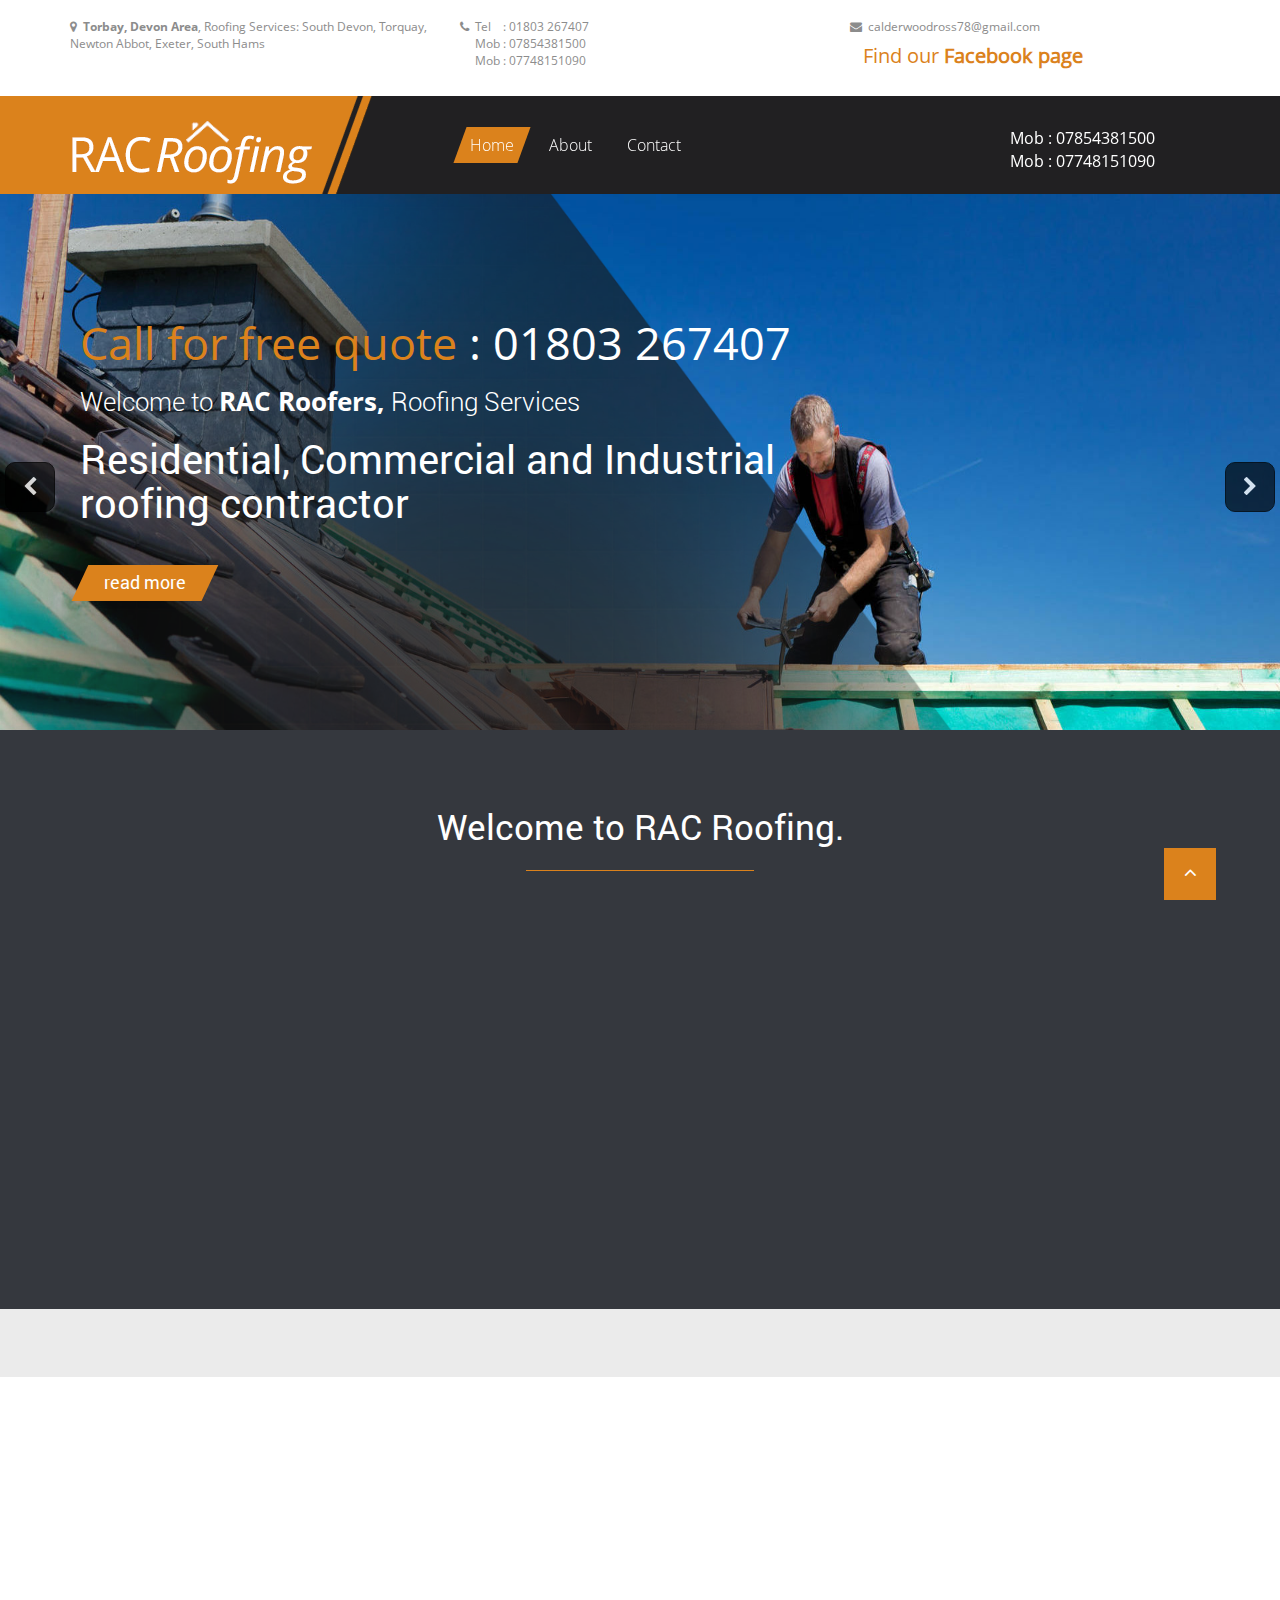
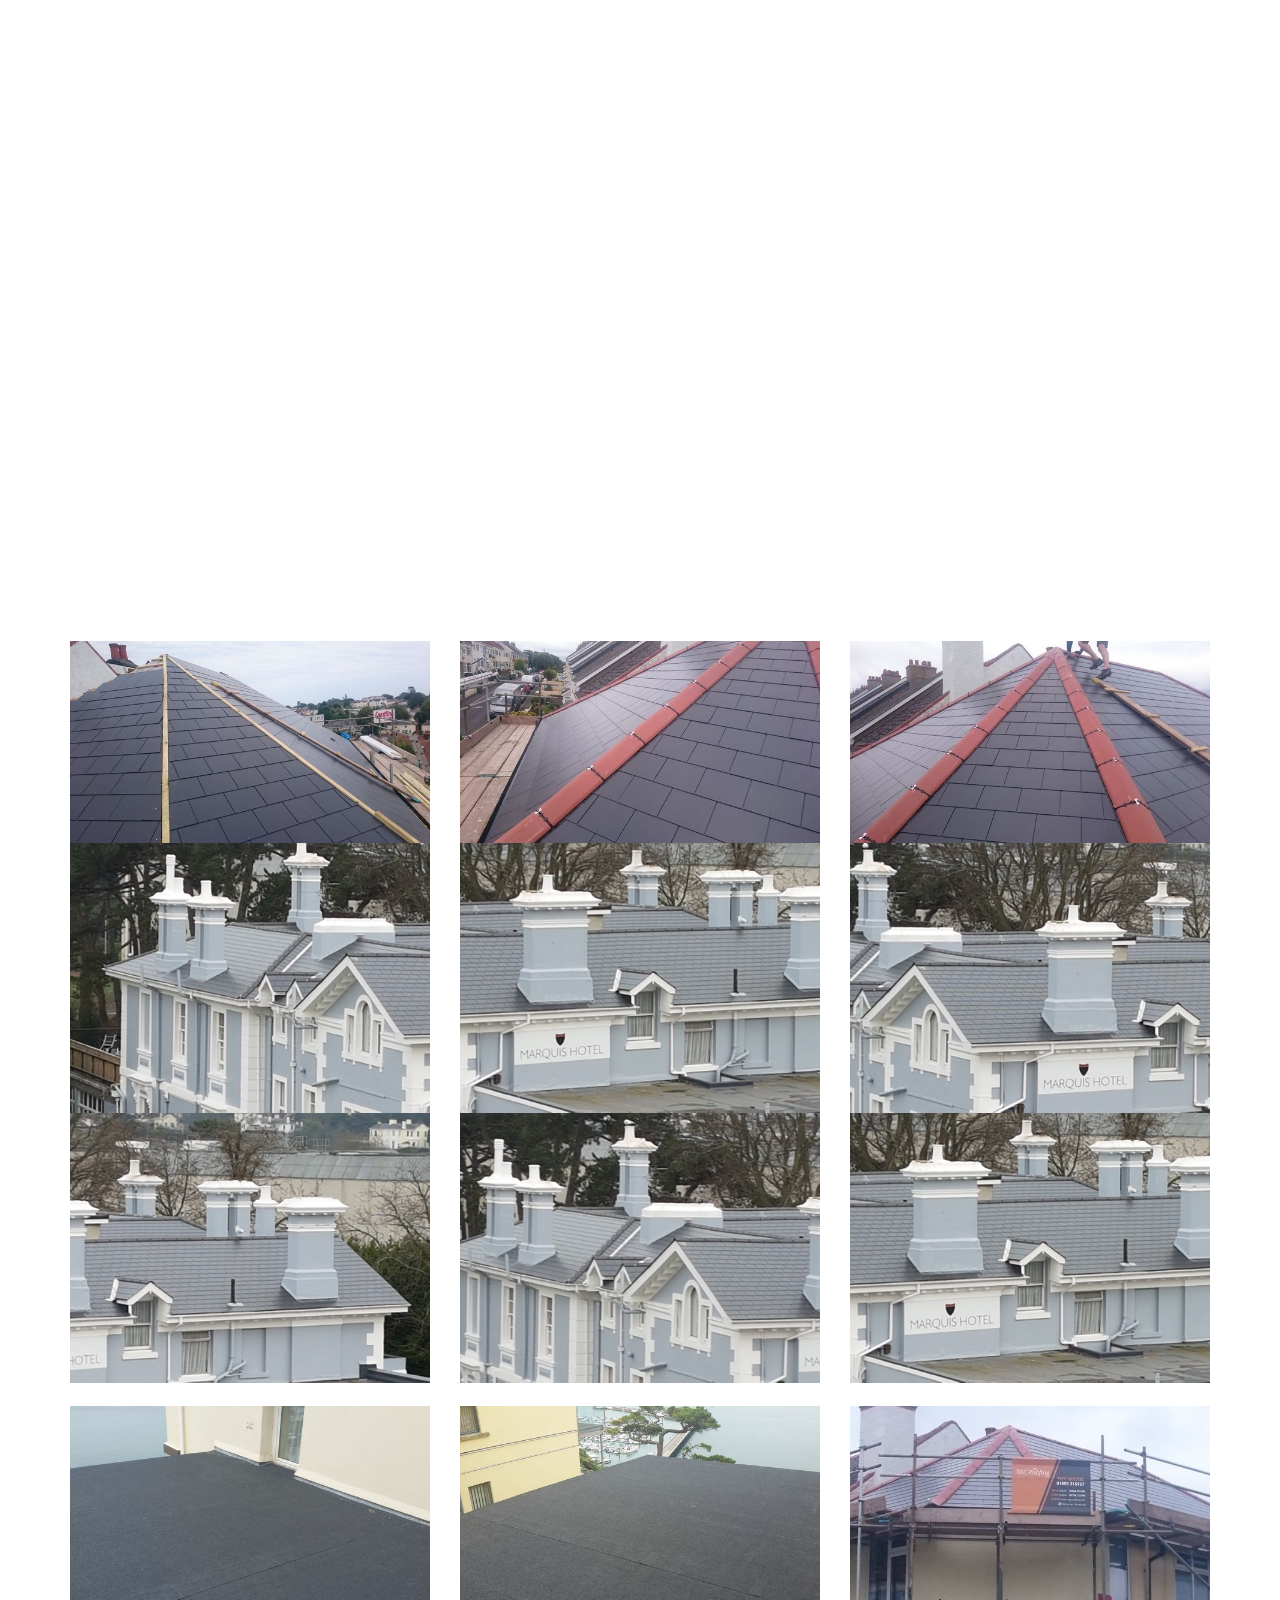
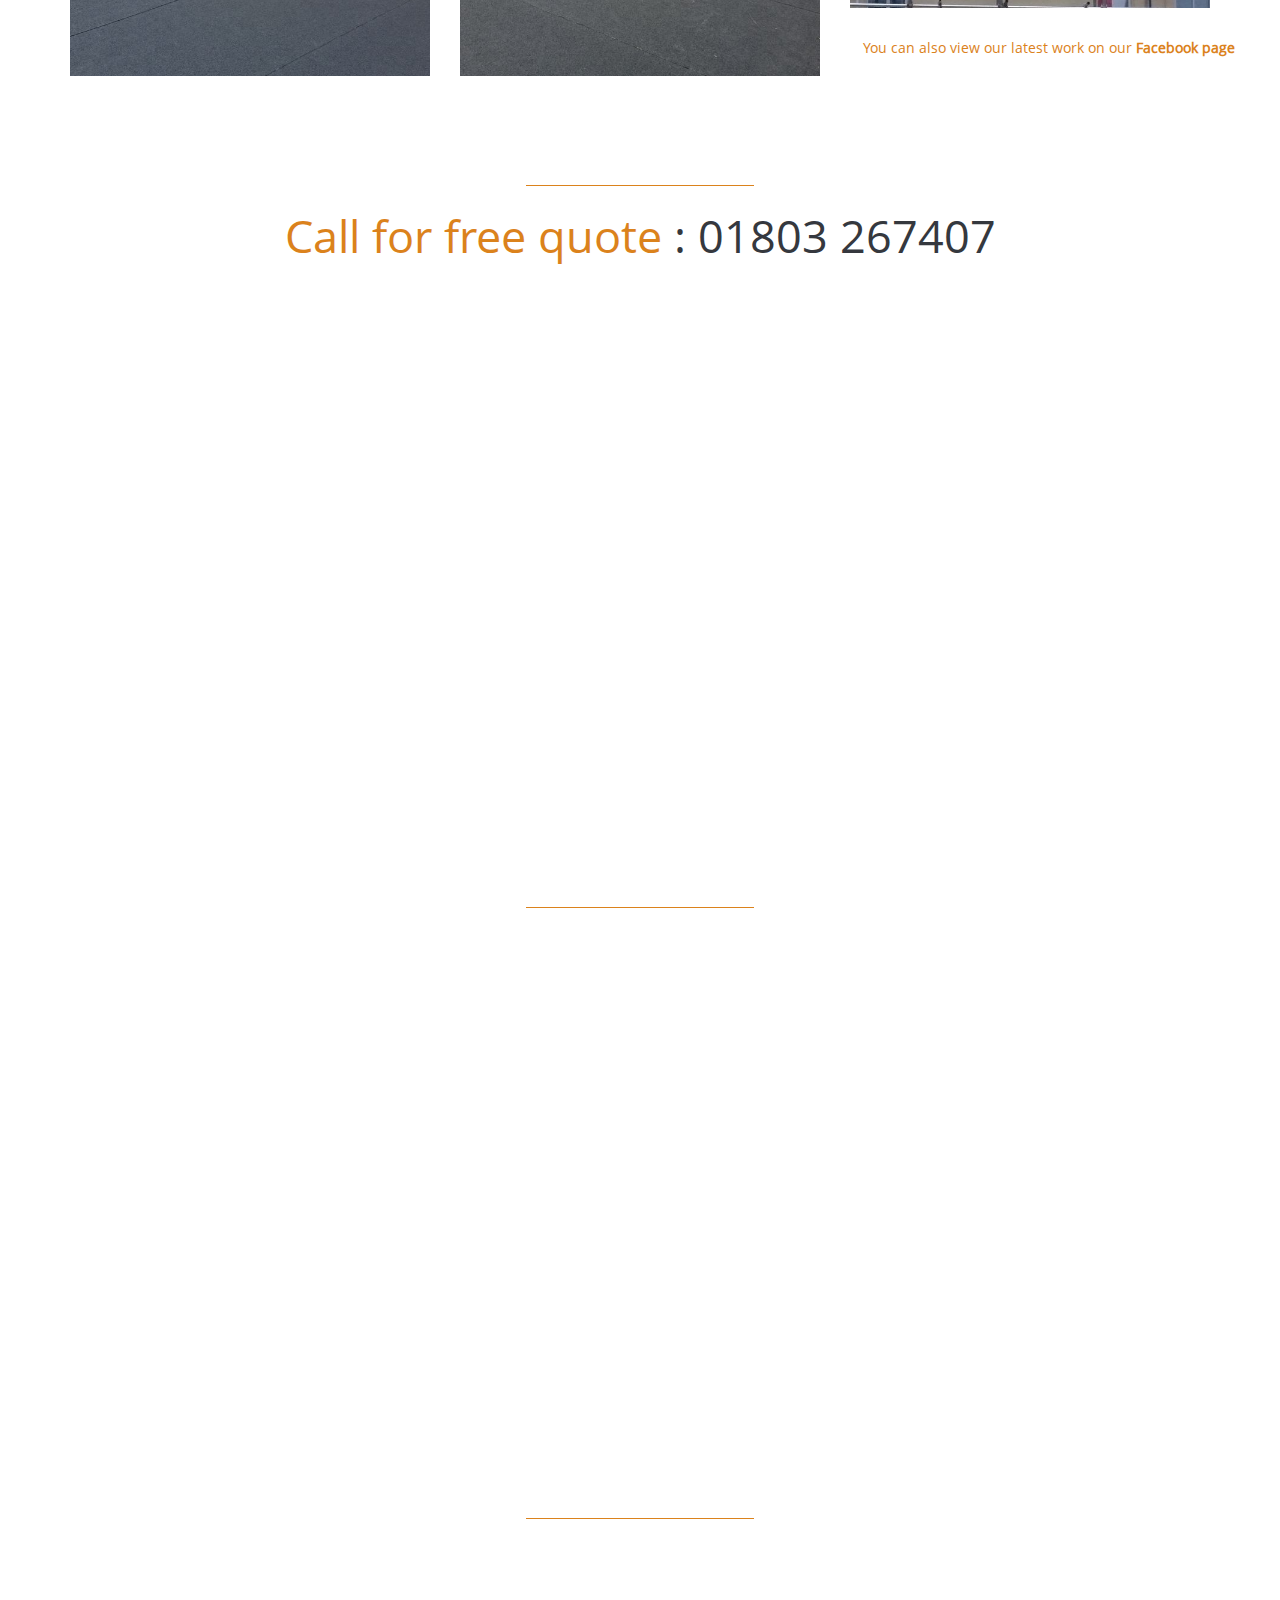
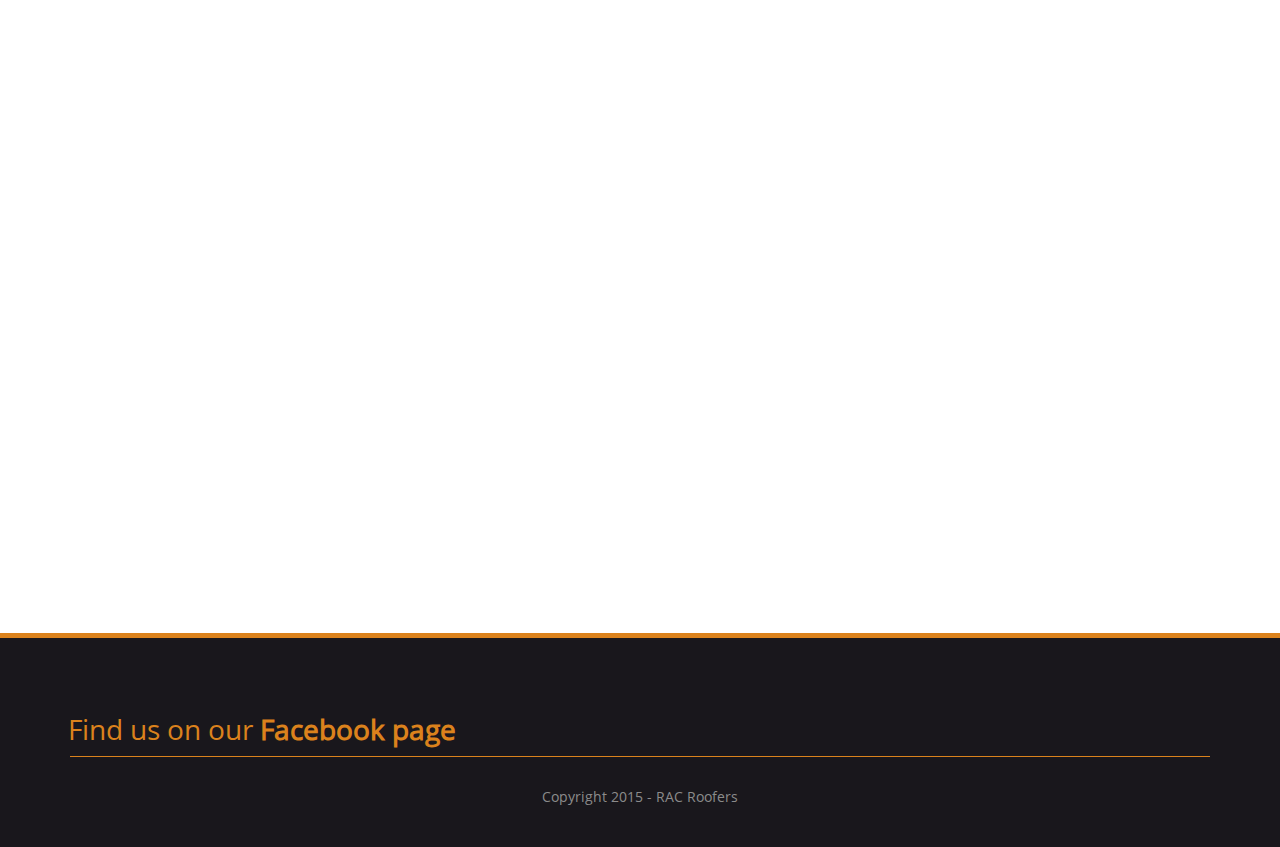
==== commit 8b3b9d4b: "Revert "S"" ====
--- a/index.html
+++ b/index.html
@@ -330,16 +330,7 @@
 
         <br /><br />
     </div>
-<div class="row">
-        <div class="col-md-12 text-center">
-           <h1 class="jw-animate-gen noOpacity animated fadeInDown" data-gen-offset="80%" data-gen="fadeInDown">
-          
-           </h1>
-           <br>
-            
-           
-        </div> 
-    </div>
+
      <div class="row">
         <div class="col-md-4 text-center">
           <img class="img-responsive" src="images/jobs/1.jpg" >
@@ -355,16 +346,7 @@
 
         <br /><br />
     </div>
-<div class="row">
-        <div class="col-md-12 text-center">
-           <h1 class="jw-animate-gen noOpacity animated fadeInDown" data-gen-offset="80%" data-gen="fadeInDown">
-          
-           </h1>
-           <br>
-            
-           
-        </div> 
-    </div>
+
      <div class="row">
         <div class="col-md-4 text-center">
           <img class="img-responsive" src="images/jobs/3.jpg" >
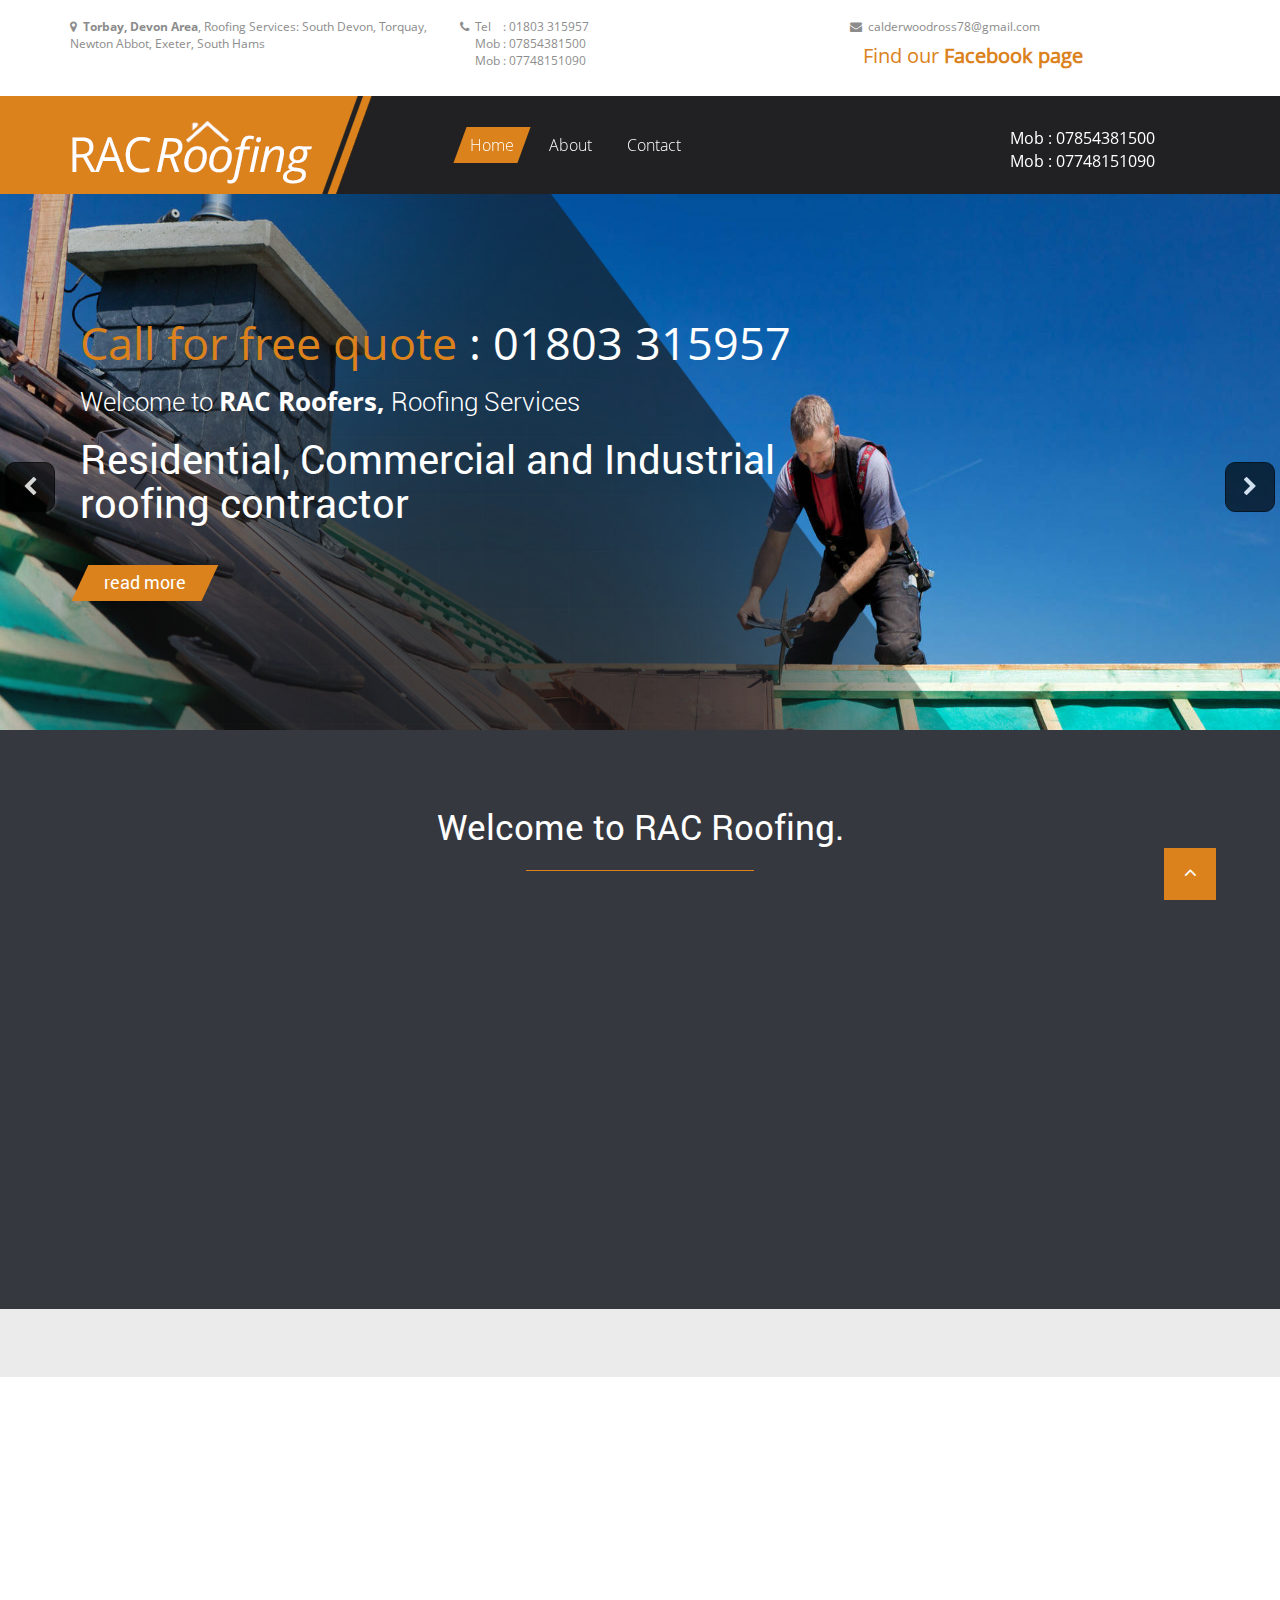
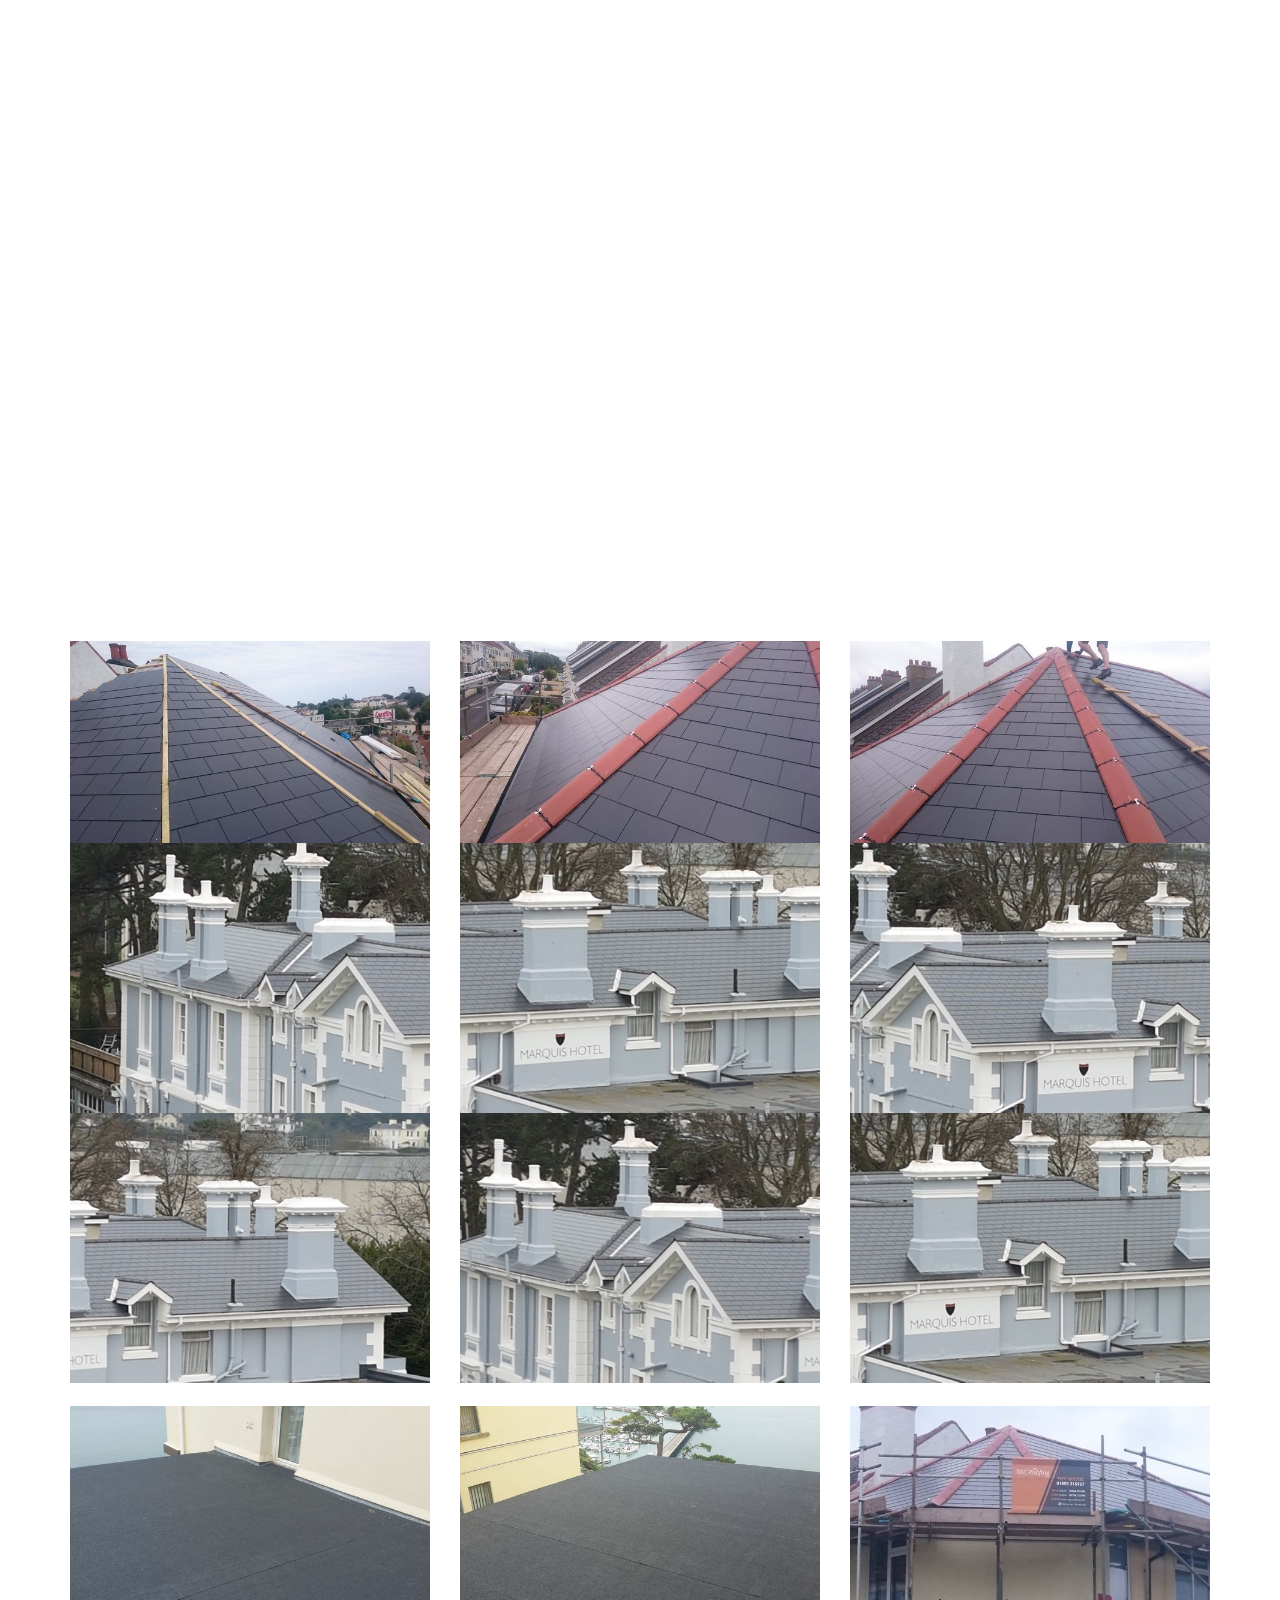
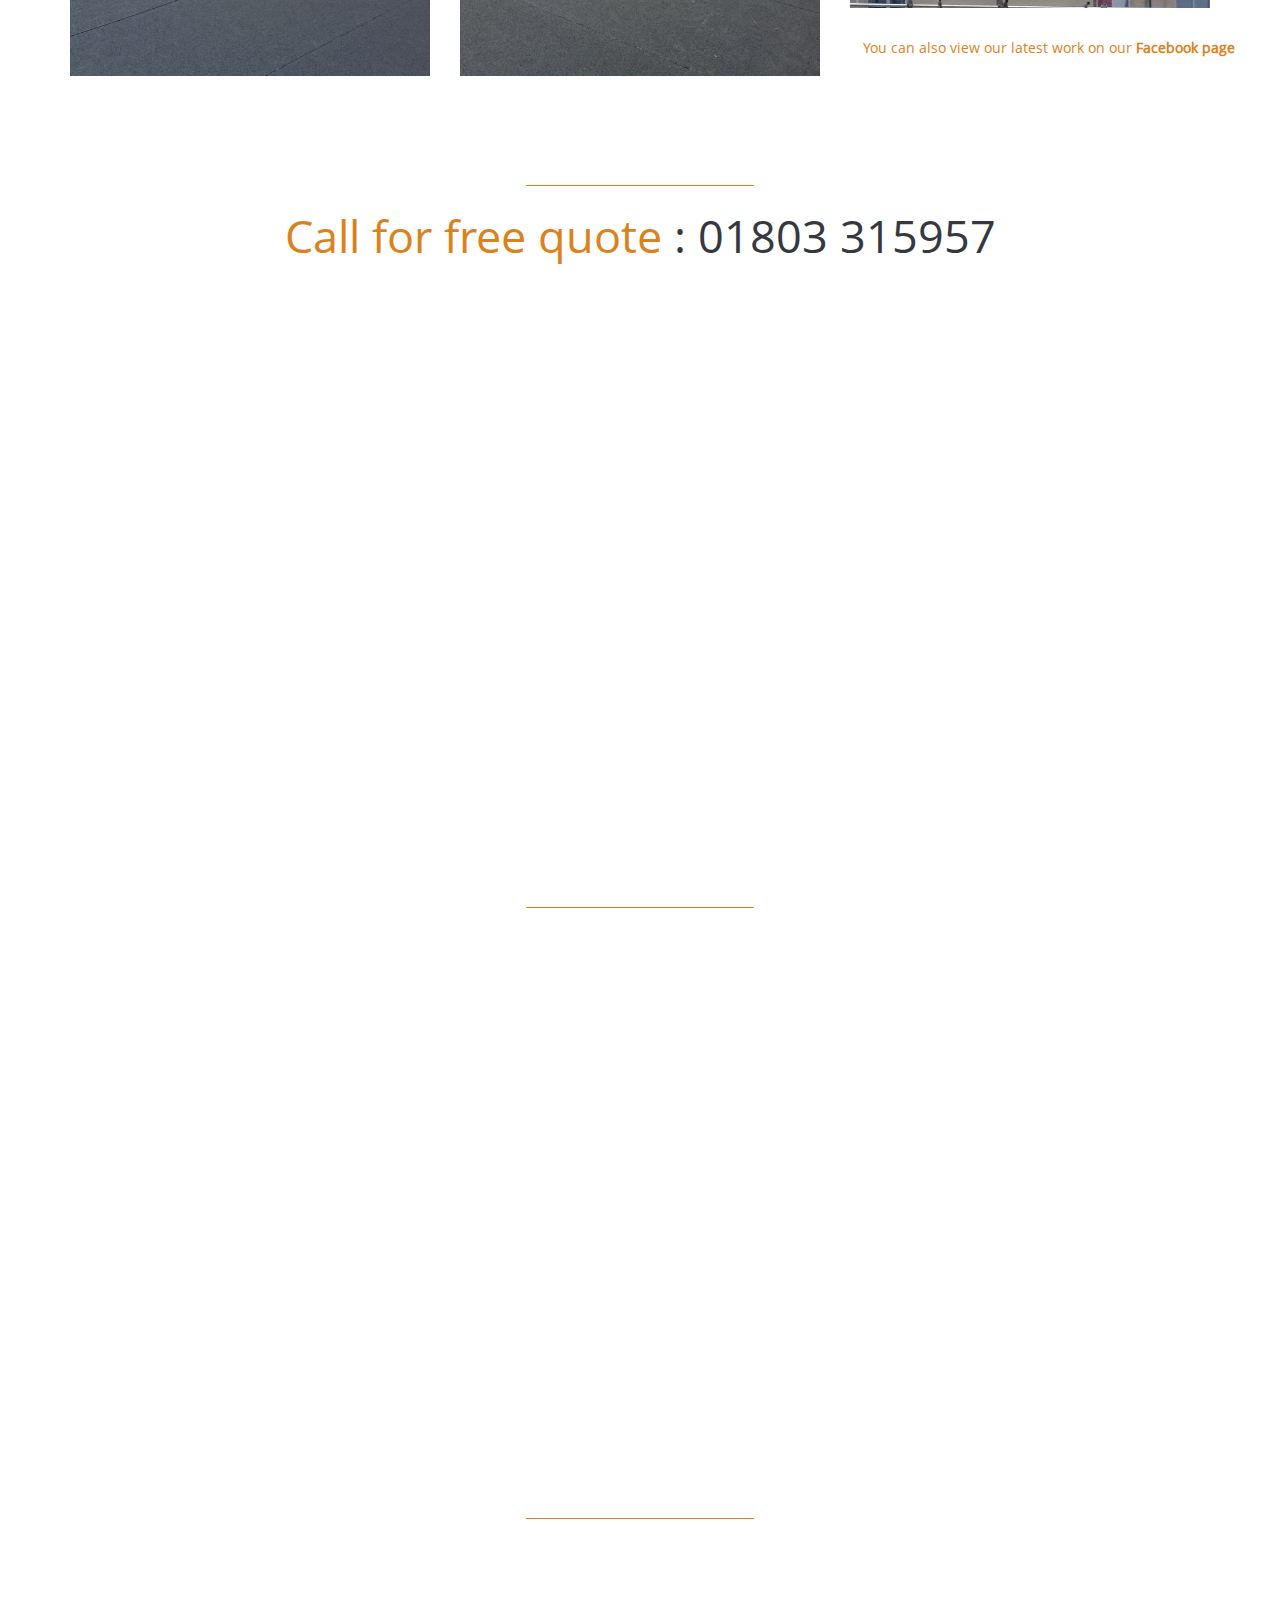
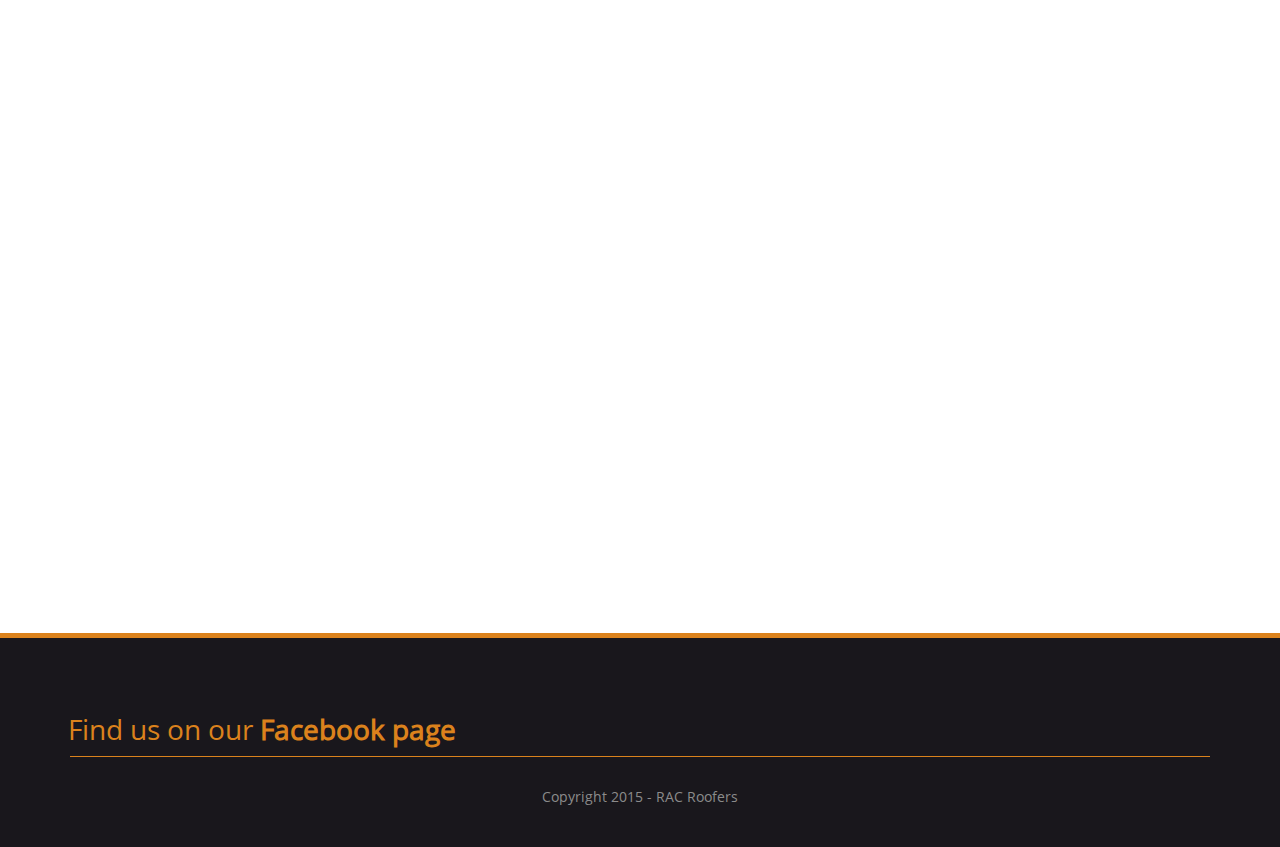
==== commit abafd9cc: "Change" ====
--- a/index.html
+++ b/index.html
@@ -52,7 +52,7 @@
                   <div class="col-md-4 col-sm-4 col-xs-12 info">
                       <span class="address">
                       <i class="fa fa-phone"></i>
-                       Tel &nbsp;&nbsp;&nbsp;: 01803 267407 <br />
+                       Tel &nbsp;&nbsp;&nbsp;: 01803 315957 <br />
                        &nbsp;&nbsp;&nbsp;&nbsp;&nbsp;Mob :  07854381500<br />
                        &nbsp;&nbsp;&nbsp;&nbsp;&nbsp;Mob :  07748151090<br />
                       </span>
@@ -119,7 +119,7 @@
           </div>
           <div class="container">
             <div class="bContainer">
-              <h4 class="phone-large"> <span>Call for free quote</span> : 01803 267407 </h4>
+              <h4 class="phone-large"> <span>Call for free quote</span> : 01803 315957 </h4>
               <h2 class="rsABlock" data-move-effect="bottom">Welcome to <strong>RAC Roofers,</strong> Roofing Services</h2>
               <h1 class="rsABlock" data-move-effect="left">Residential, Commercial and Industrial<br> 
         roofing contractor</h1>
@@ -139,7 +139,7 @@
           <div class="container">
             <div class="bContainer">
                         
-              <h4 class="phone-large"> <span>Call for free quote</span> : 01803 267407 </h4>
+              <h4 class="phone-large"> <span>Call for free quote</span> : 01803 315957 </h4>
               <h2 class="rsABlock" data-move-effect="top">
               All types of roof services.
               </h2>
@@ -406,7 +406,7 @@
             <h1 class="jw-animate-gen noOpacity" data-gen-offset="80%" data-gen="fadeInDown">
             Get Free Estimation/Quote!</h1>
             <hr class="center">
-            <h4 class="phone-large"> <span>Call for free quote</span> : 01803 267407 </h4>
+            <h4 class="phone-large"> <span>Call for free quote</span> : 01803 315957 </h4>
            <p class="text-center jw-animate-gen noOpacity" data-gen-offset="80%" data-gen="fadeInDown">
              
             </p>
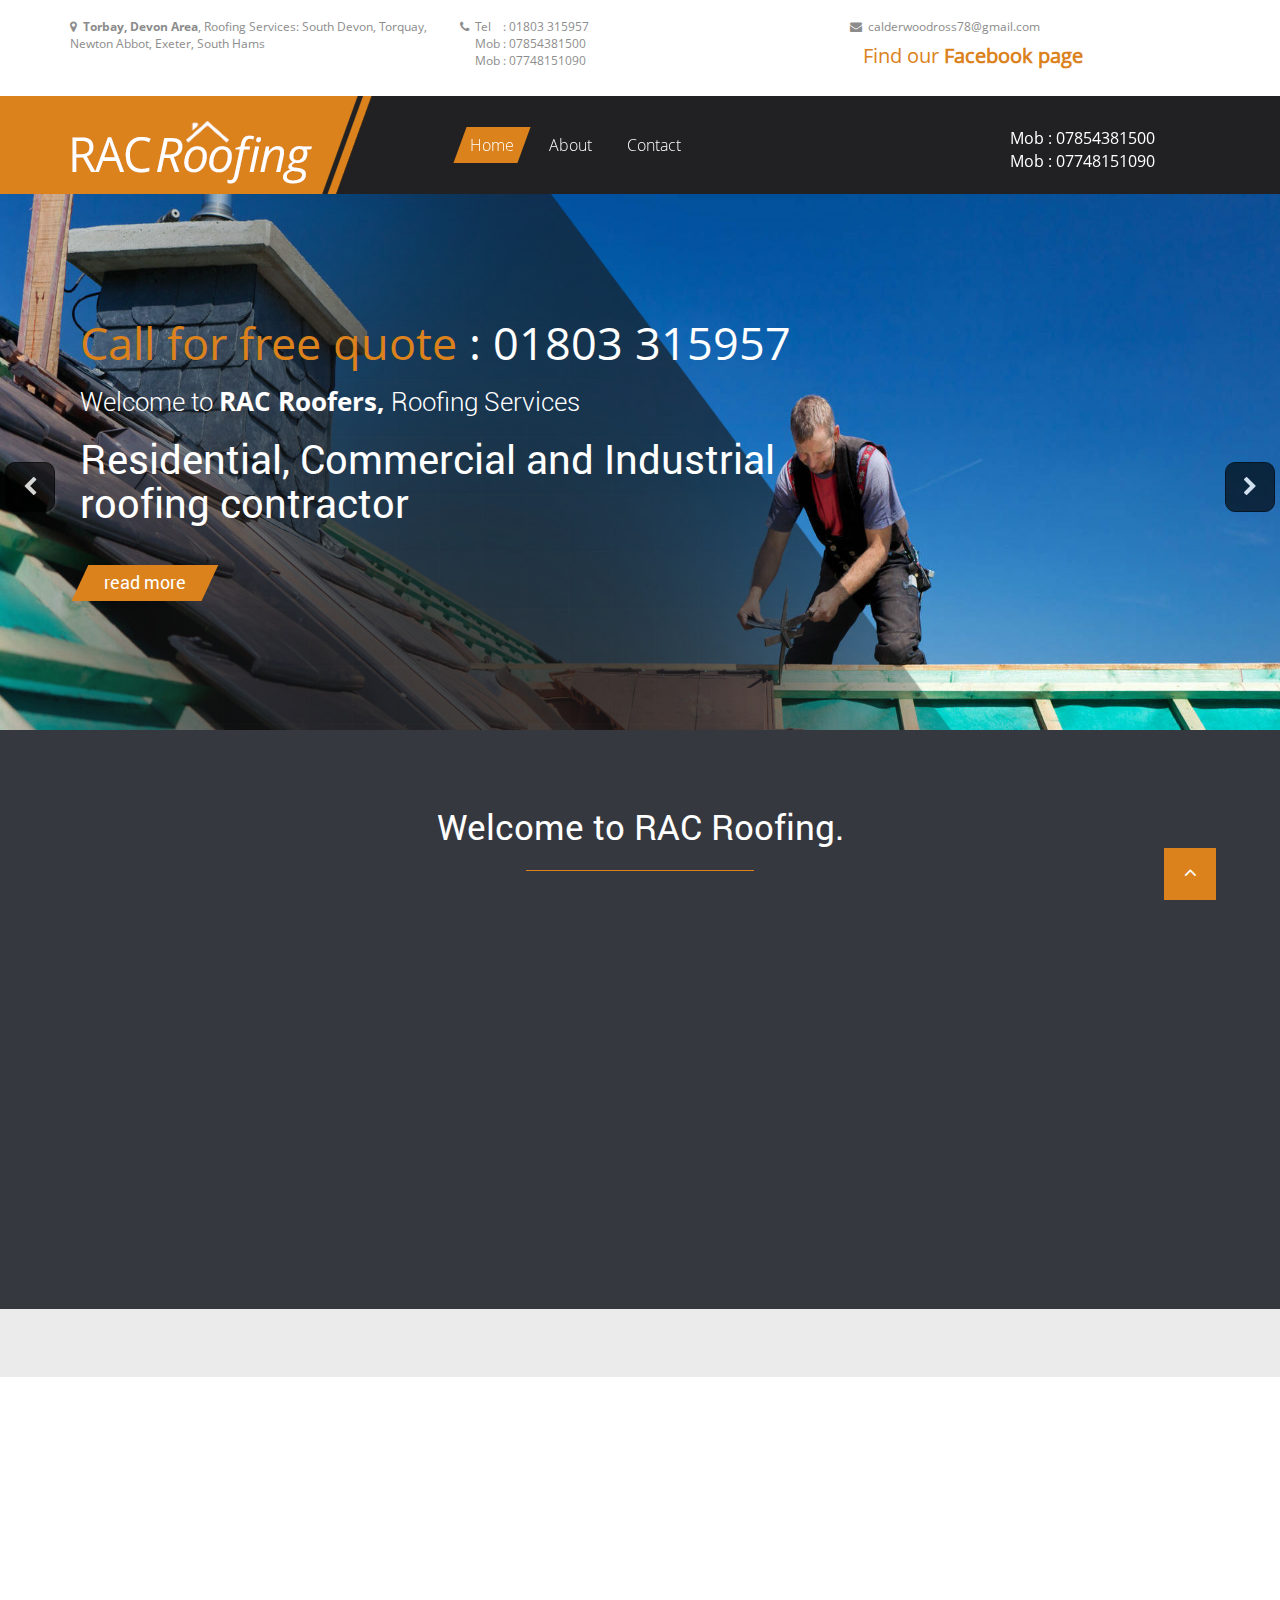
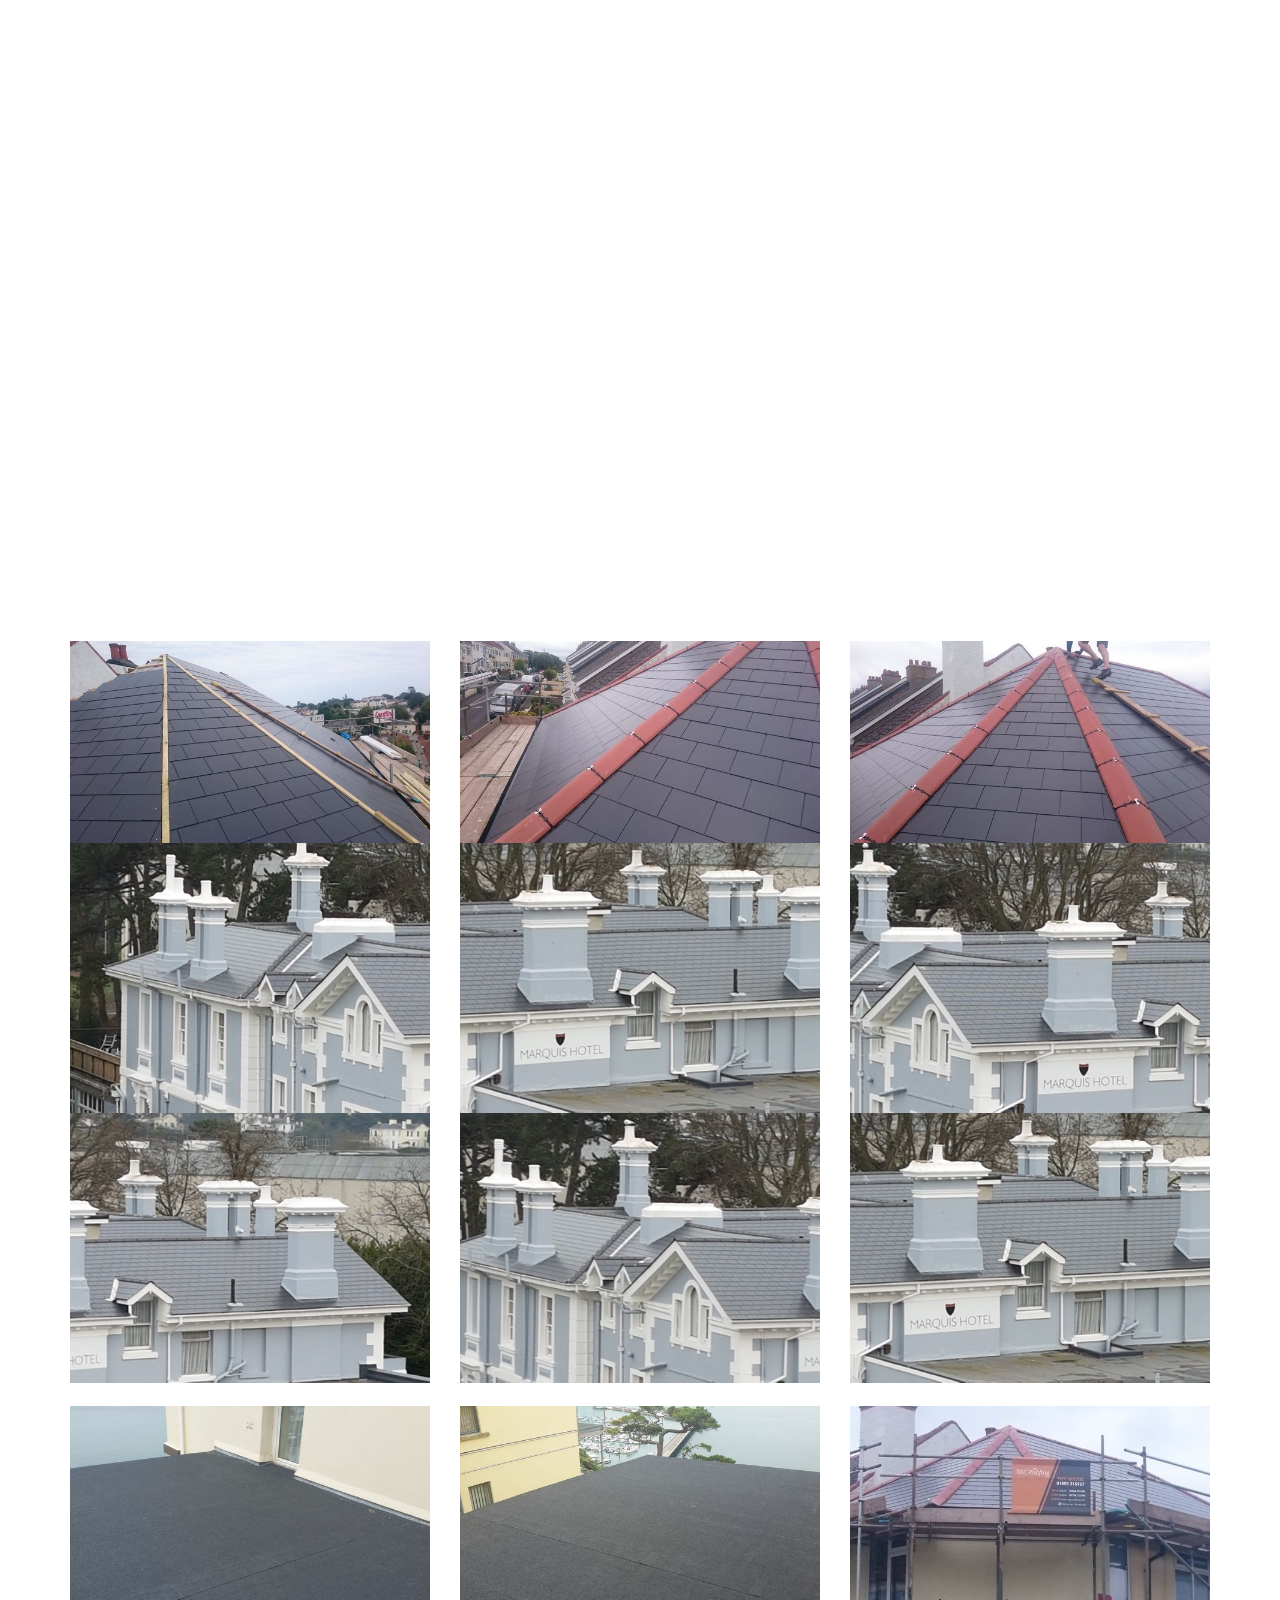
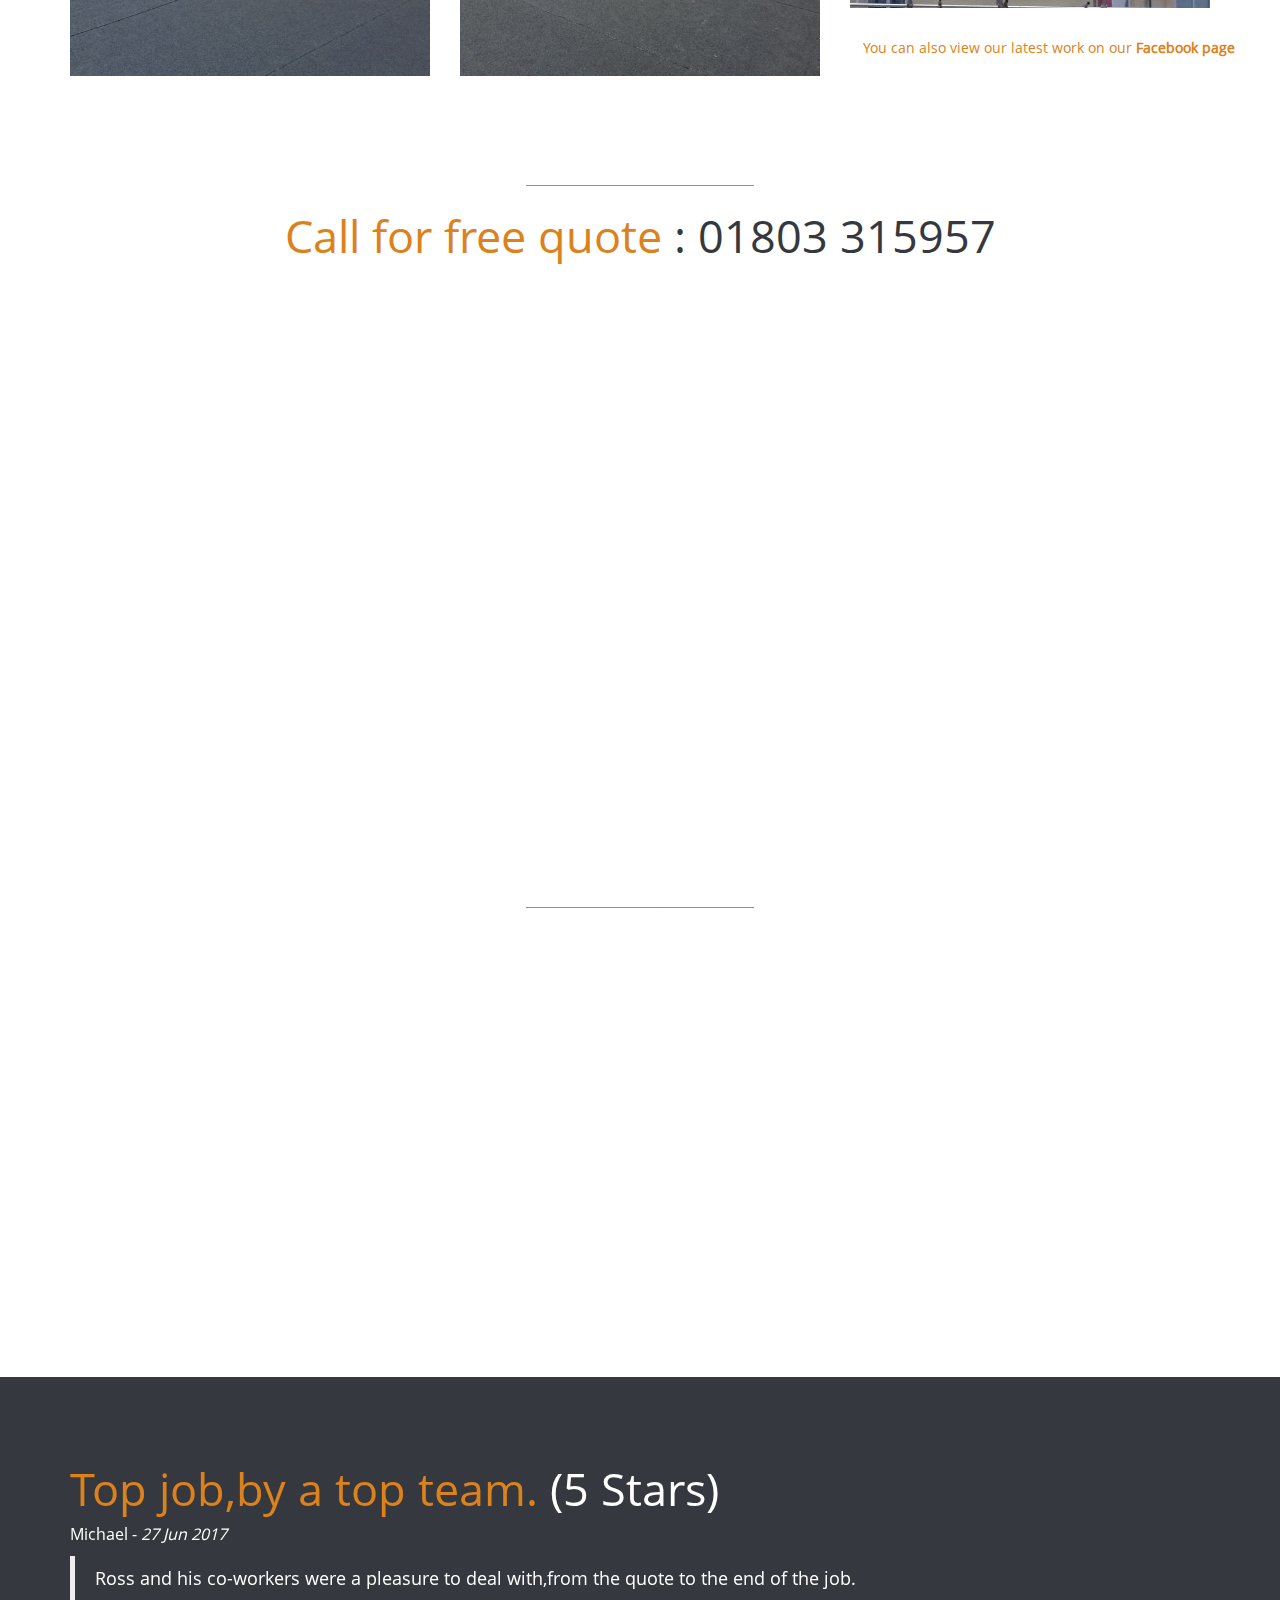
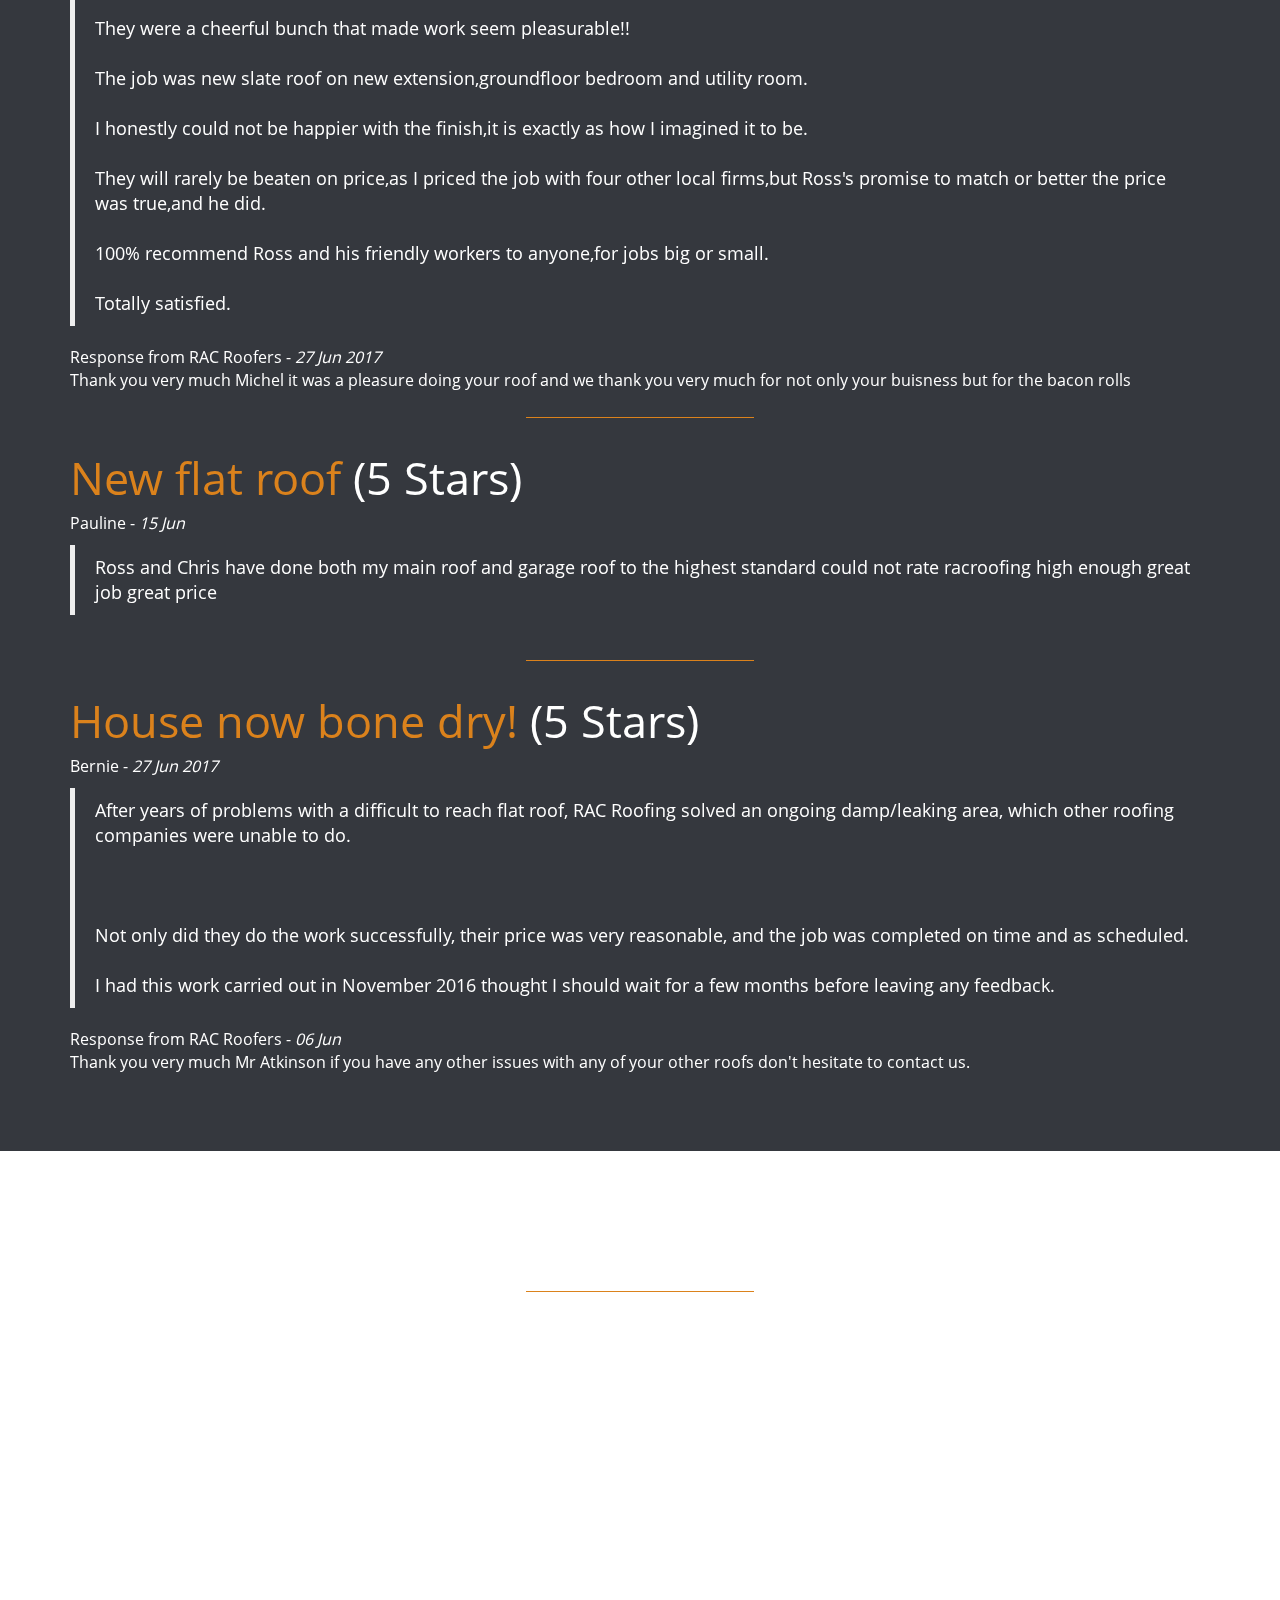
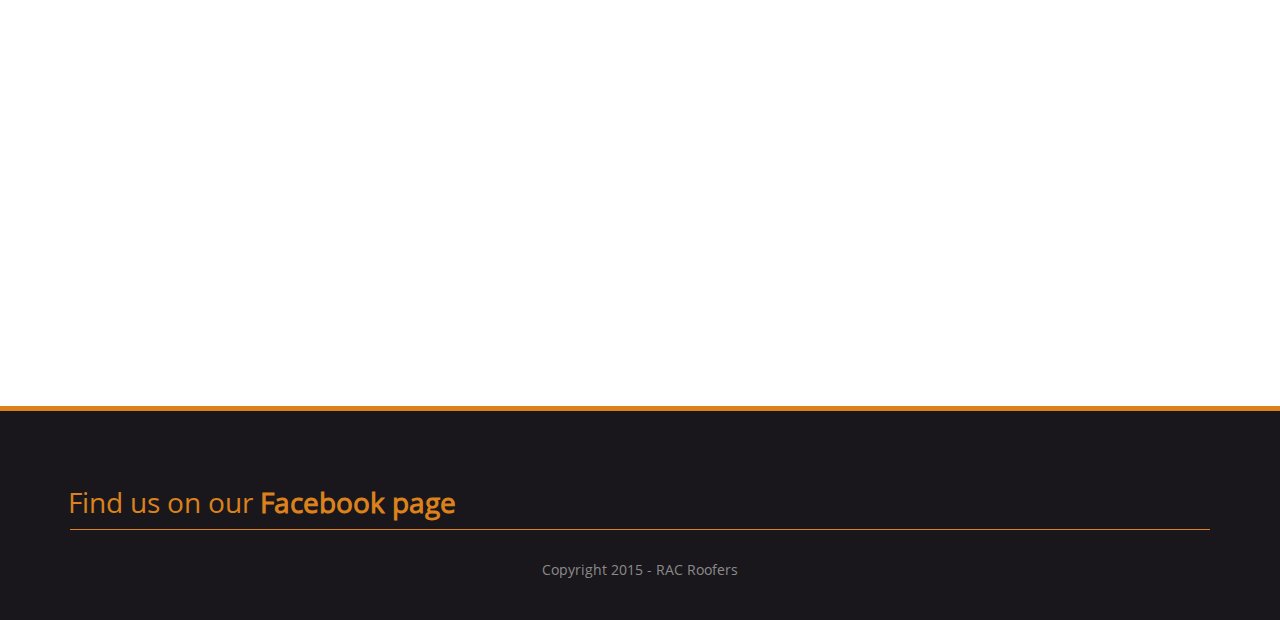
==== commit 08c5edb4: "Update" ====
--- a/index.html
+++ b/index.html
@@ -566,6 +566,96 @@
 
  <!--LATEST NEWS-->
 
+<!--ROOFERS-->
+<section class="roofers-bg">
+   <div id="reviews" class="container">
+            <div class="row">
+               <div class="col-xs-12 review" data-review="12100" data-user="8788">
+                  <h4 class="phone-large review_header">
+                     <span>
+                     Top job,by a top team.</span>
+                     (5 Stars)
+                  </h4>
+                    <p class="review_attribution">
+                        <span>Michael - <i>27 Jun 2017 </i></span>
+                     </p>
+                  <blockquote class="review_text">
+                      Ross and his co-workers were a pleasure to deal with,from the quote to the end of the job.
+                      <br></br>They were a cheerful bunch that made work seem pleasurable!!
+                      <br></br>The job was new slate roof on new extension,groundfloor bedroom and utility room.
+                      <br></br>I honestly could not be happier with the finish,it is exactly as how I imagined it to be.
+                      <br></br>They will rarely be beaten on price,as I priced the job with four other local firms,but Ross's promise to match or better the price was true,and he did.
+                      <br></br>100% recommend Ross and his friendly workers to anyone,for jobs big or small.
+                      <br></br>Totally satisfied.
+                  </blockquote>
+                  <div class="review_footer">
+                   
+                     <div class="helpfulq">
+                        Response from RAC Roofers - <i>27 Jun 2017 </i>
+                        </br>Thank you very much Michel it was a pleasure doing your roof and we thank you very much for not only your buisness but for the bacon rolls
+                     </div>
+                     <!-- helpfulq -->
+                  </div>
+                  <!-- review_footer -->
+               </div>
+            </div>
+
+              <hr class="center">
+
+             <div class="row">
+         <div class="col-xs-12 review" data-review="12100" data-user="8788">
+            <h4 class="phone-large review_header">
+               <span>
+               New flat roof</span>
+               (5 Stars)
+            </h4>
+              <p class="review_attribution">
+                  <span>Pauline - <i>15 Jun</i></span>
+               </p>
+            <blockquote class="review_text">
+                Ross and Chris have done both my main roof and garage roof to the highest standard could not rate racroofing high enough great job great price
+            </blockquote>
+            <!-- review_footer -->
+         </div>
+      </div>
+  <hr class="center">
+
+
+                  <div class="row">
+               <div class="col-xs-12 review" data-review="12100" data-user="8788">
+                  <h4 class="phone-large review_header">
+                     <span>
+                     House now bone dry!</span>
+                     (5 Stars)
+                  </h4>
+                    <p class="review_attribution">
+                        <span>Bernie - <i>27 Jun 2017 </i></span>
+                     </p>
+                  <blockquote class="review_text">
+                      After years of problems with a difficult to reach flat roof, RAC Roofing solved an ongoing damp/leaking area, which other roofing companies were unable to do. 
+                        <br></br>
+                      <br></br>Not only did they do the work successfully, their price was very reasonable, and the job was completed on time and as scheduled. 
+                      <br></br>I had this work carried out in November 2016 thought I should wait for a few months before leaving any feedback.
+
+                  </blockquote>
+                  <div class="review_footer">
+                   
+                     <div class="helpfulq">
+                        Response from RAC Roofers - <i>06 Jun</i>
+                        </br>Thank you very much Mr Atkinson if you have any other issues with any of your other roofs don't hesitate to contact us.
+                     </div>
+                     <!-- helpfulq -->
+                  </div>
+                  <!-- review_footer -->
+               </div>
+            </div>
+
+
+   </div>
+   </div>
+   </div>
+   </div>
+</section>
 
 
 
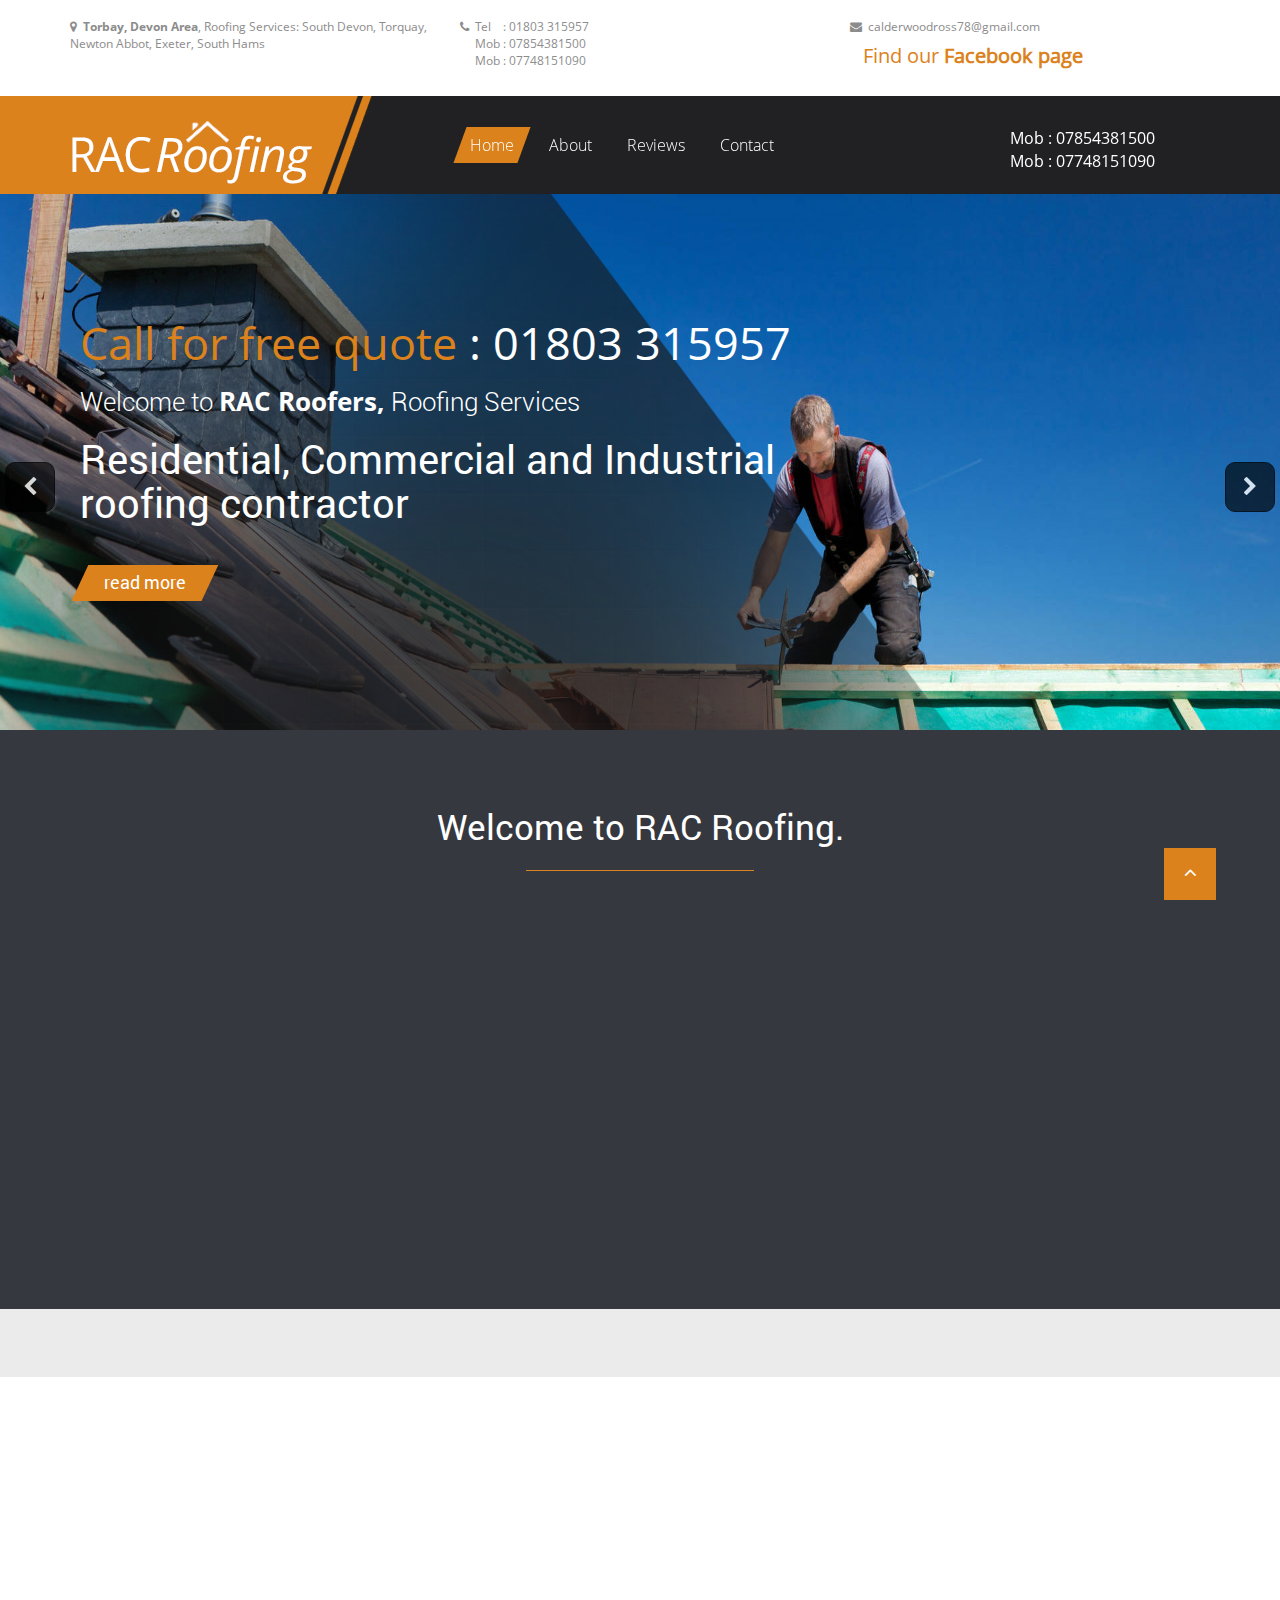
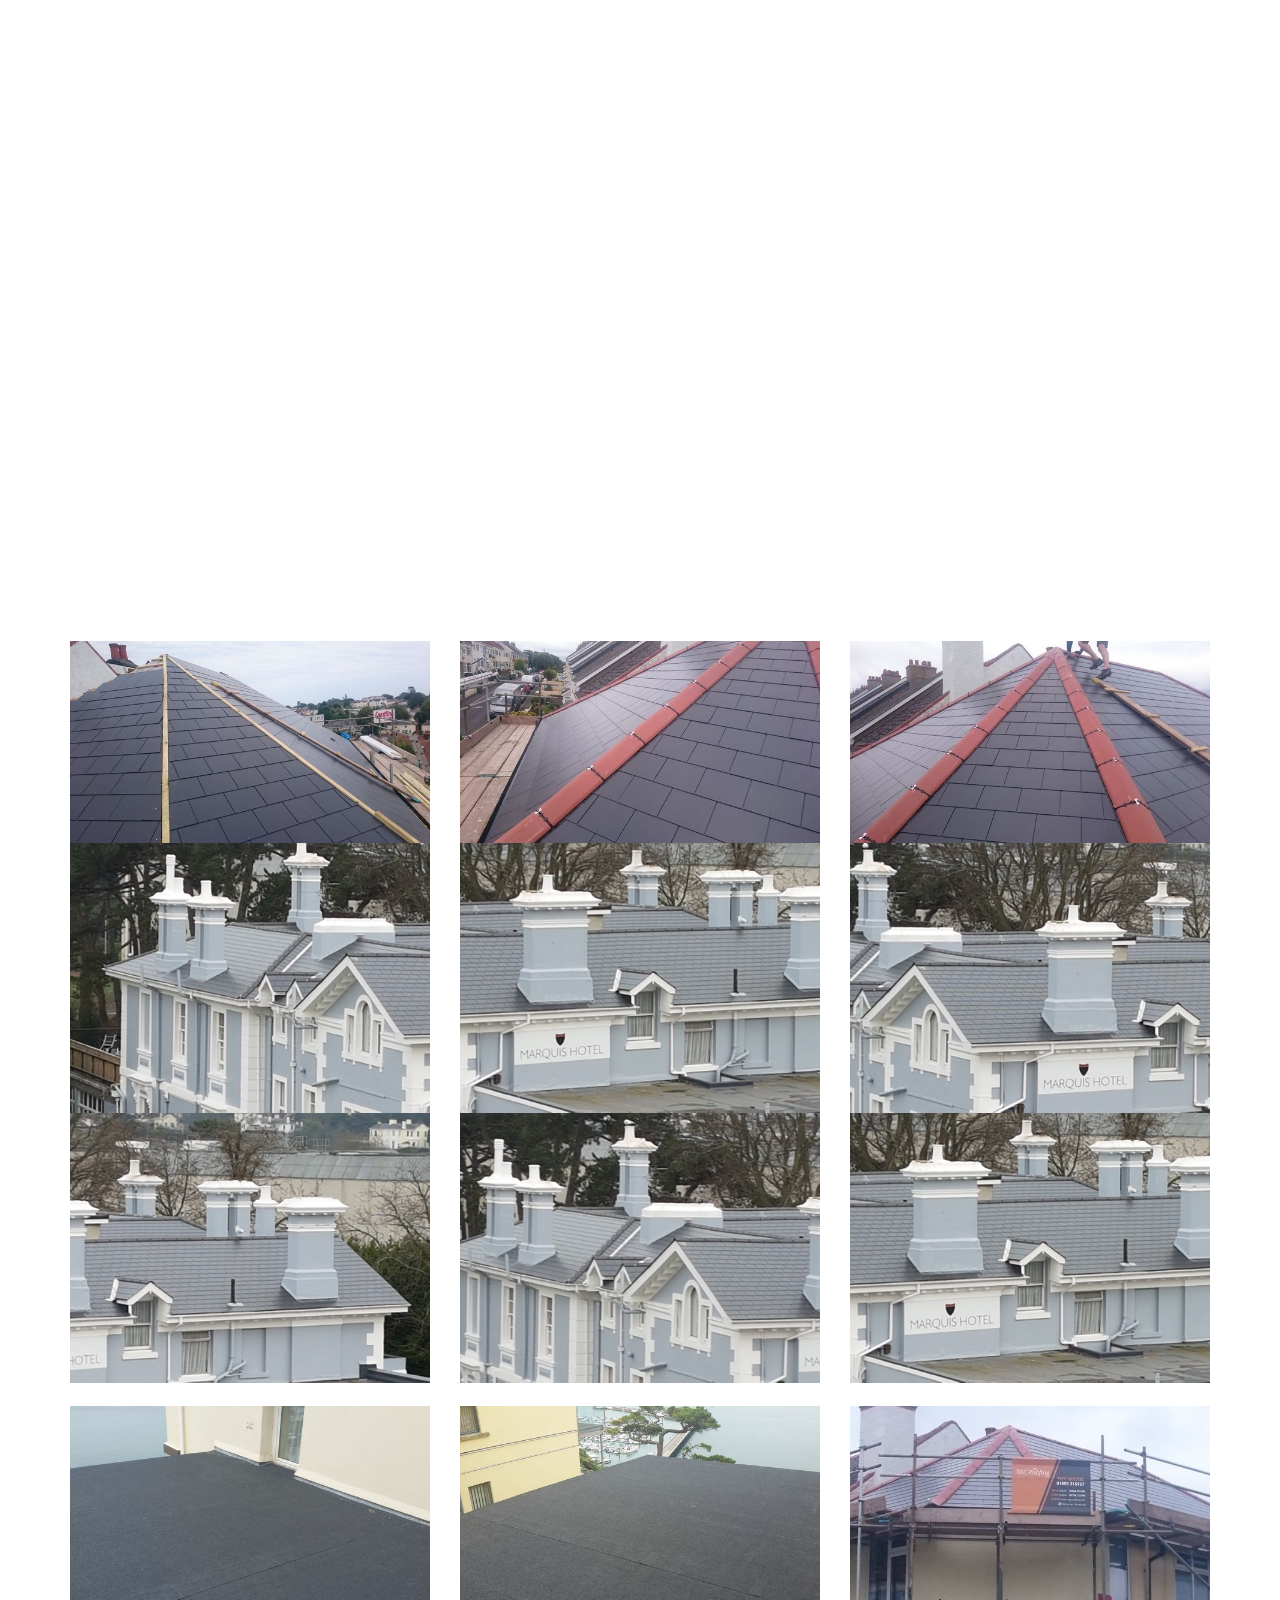
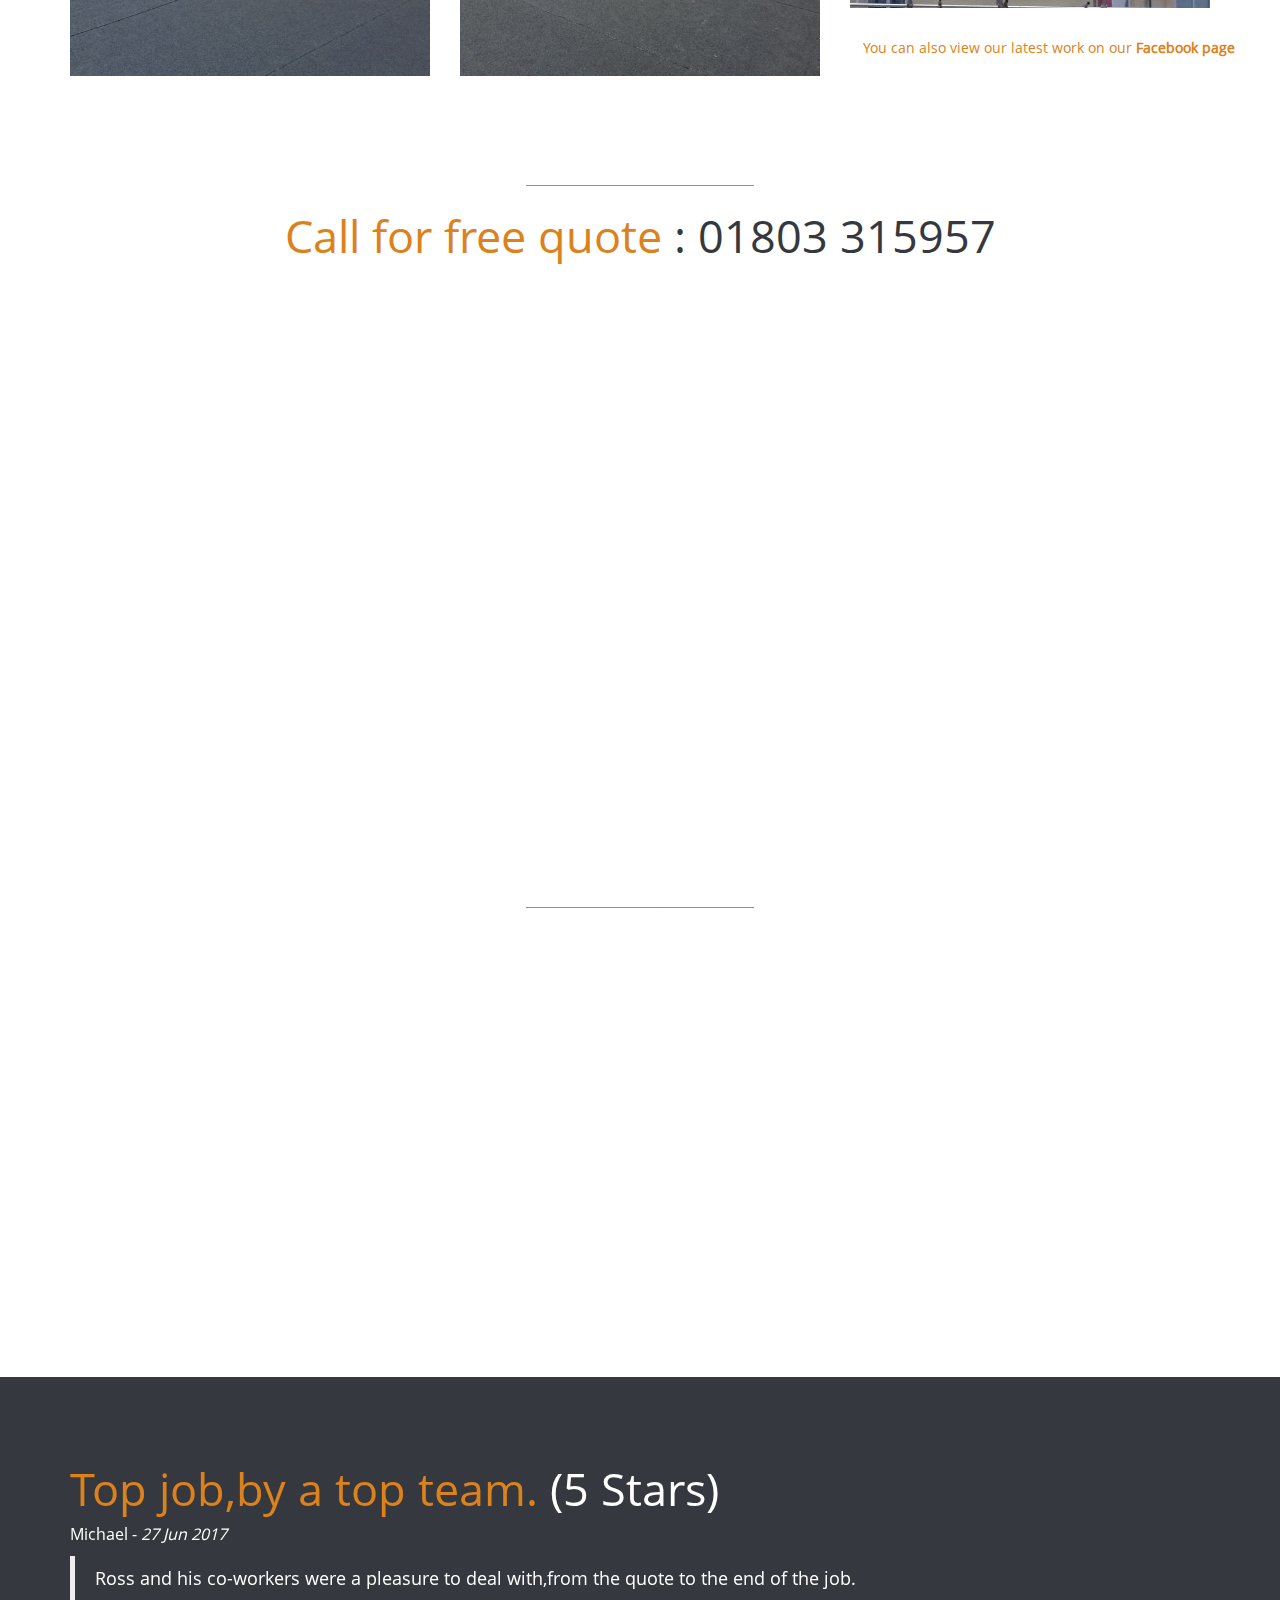
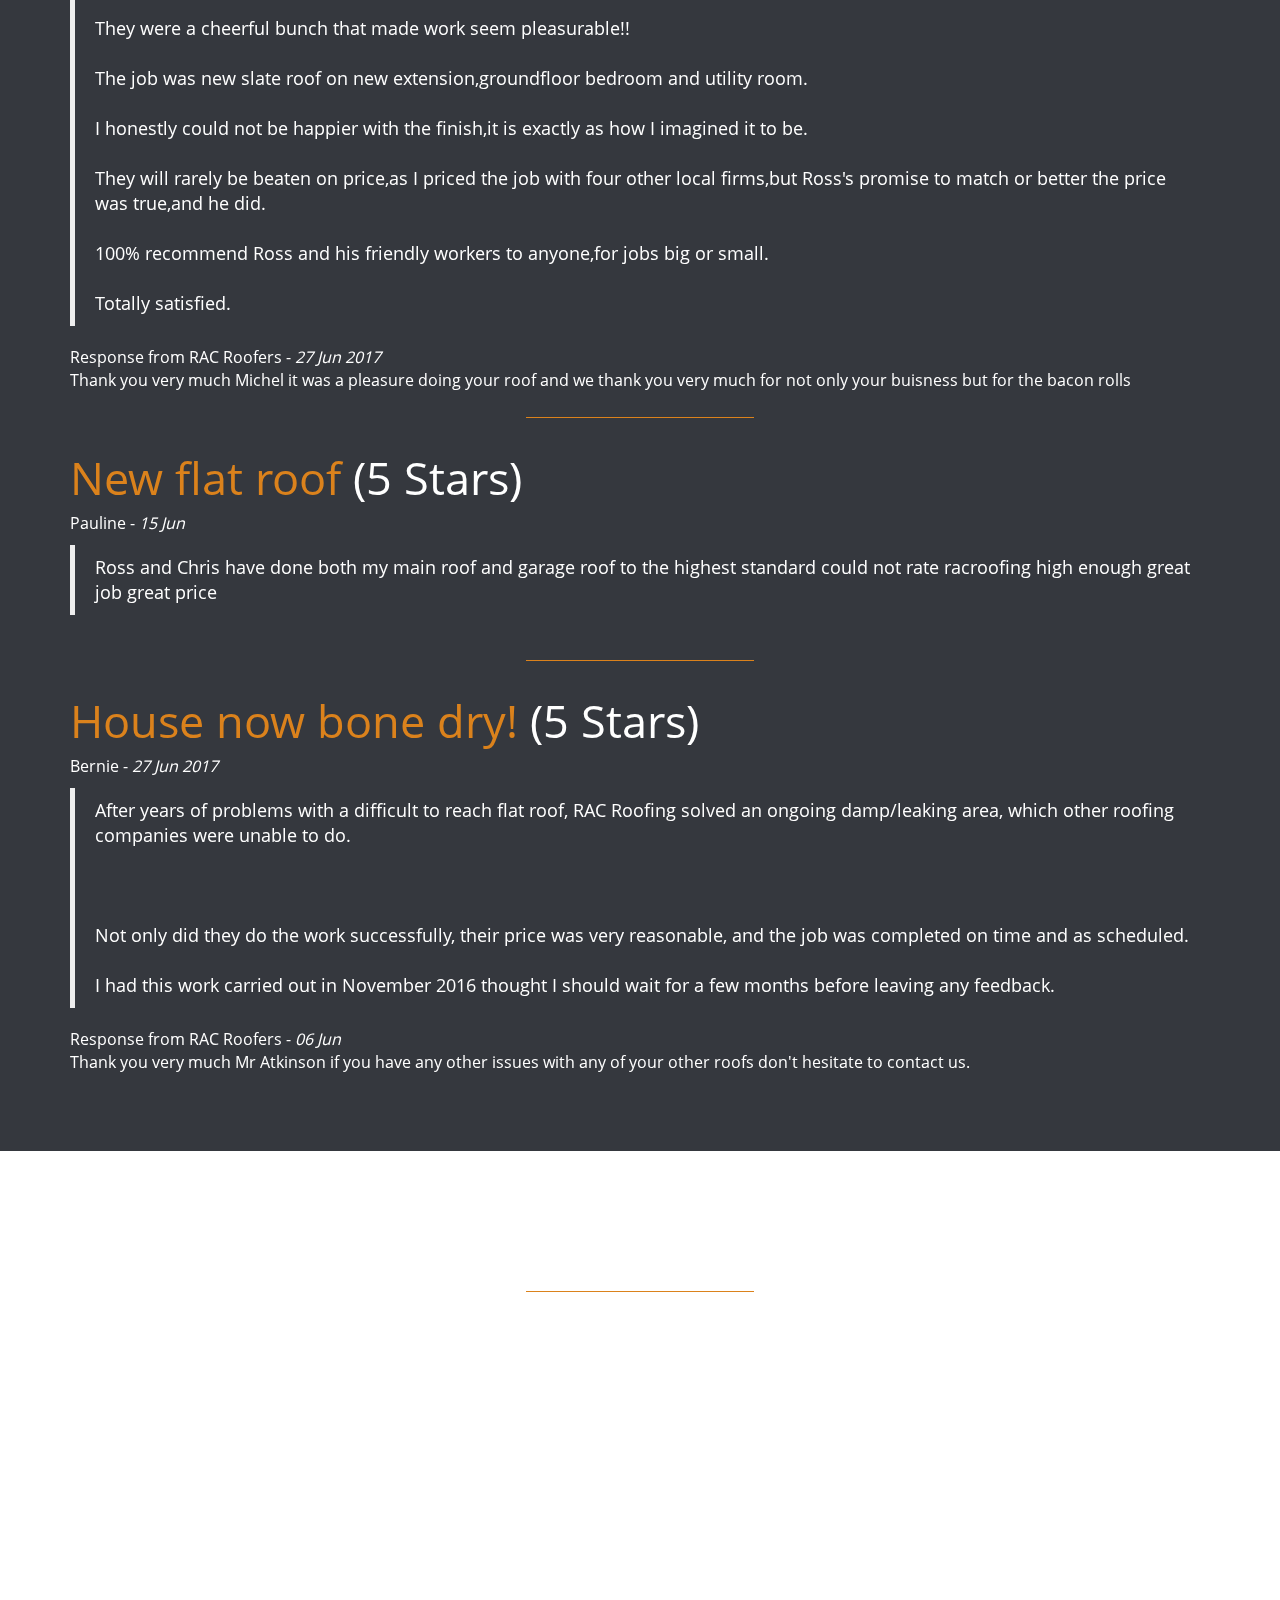
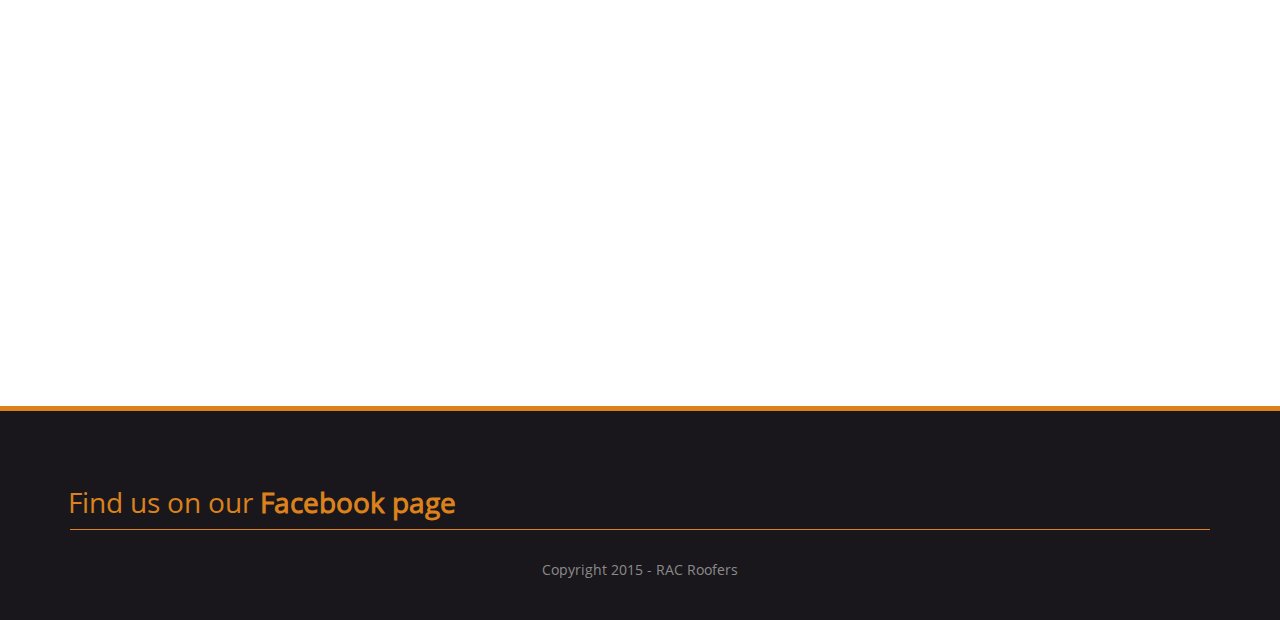
==== commit f7a37f19: "Update" ====
--- a/index.html
+++ b/index.html
@@ -90,6 +90,8 @@
                 	<ul class="nav navbar-nav navbar-left">
                         <li class="active"><a href="index.html"> Home </a></li>
                         <li><a href="#about"> About </a></li>
+                        <li><a href="#reviews"> Reviews </a></li>
+                        
                         <li><a href="#contact"> Contact </a></li>                                           
                   </ul>
                   <div class="phone-number pull-right">
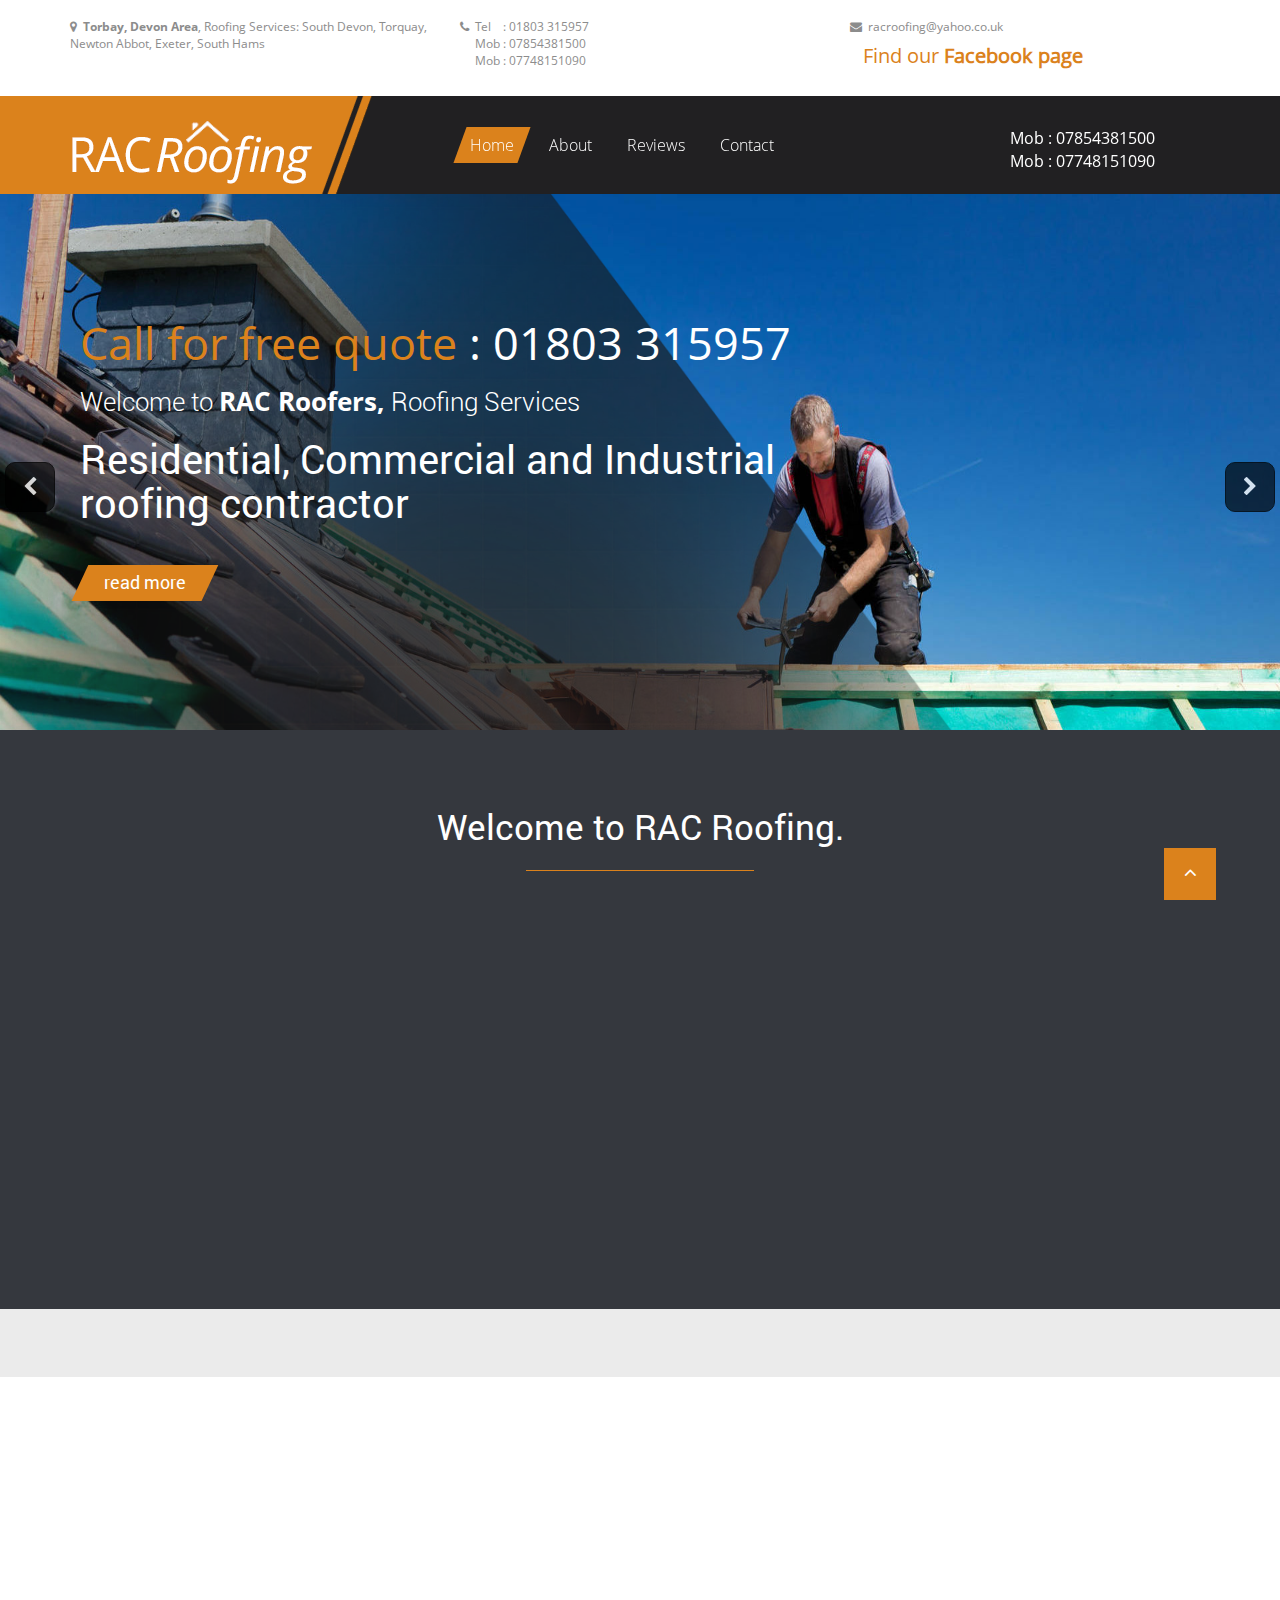
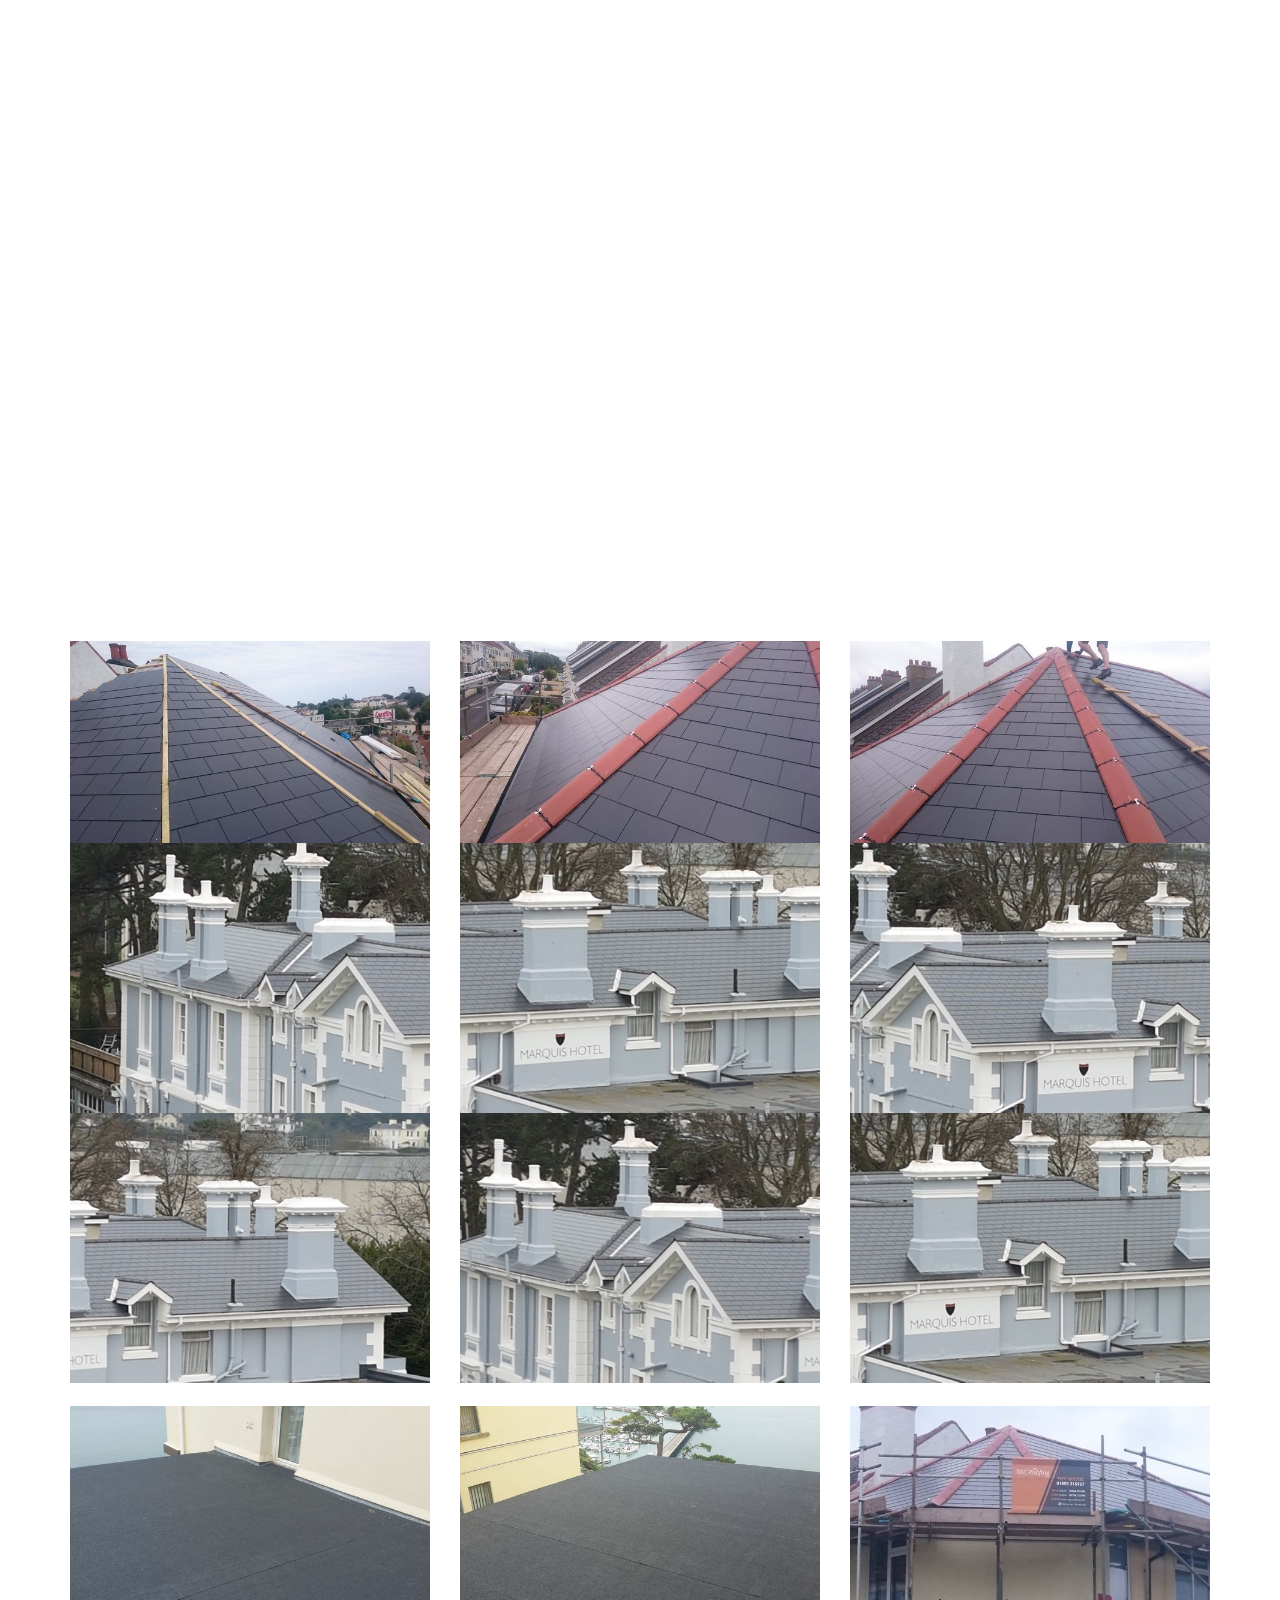
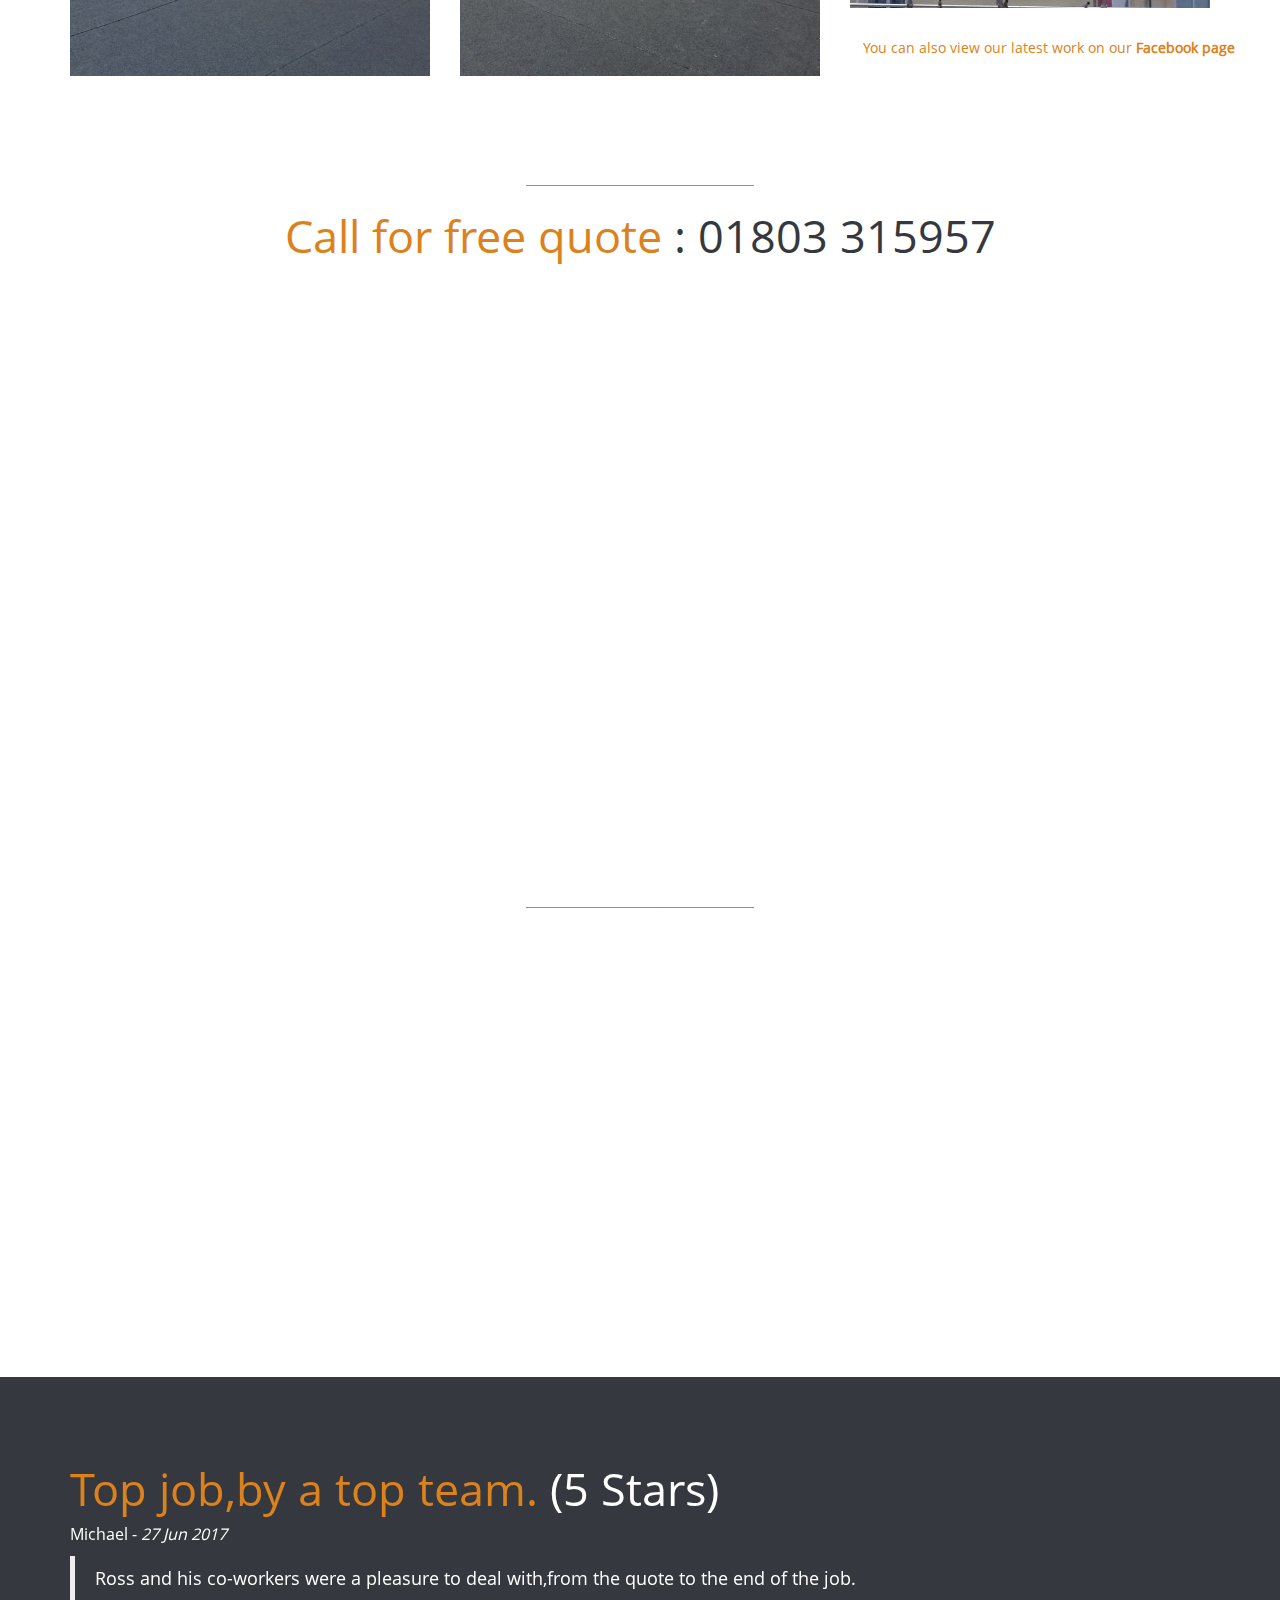
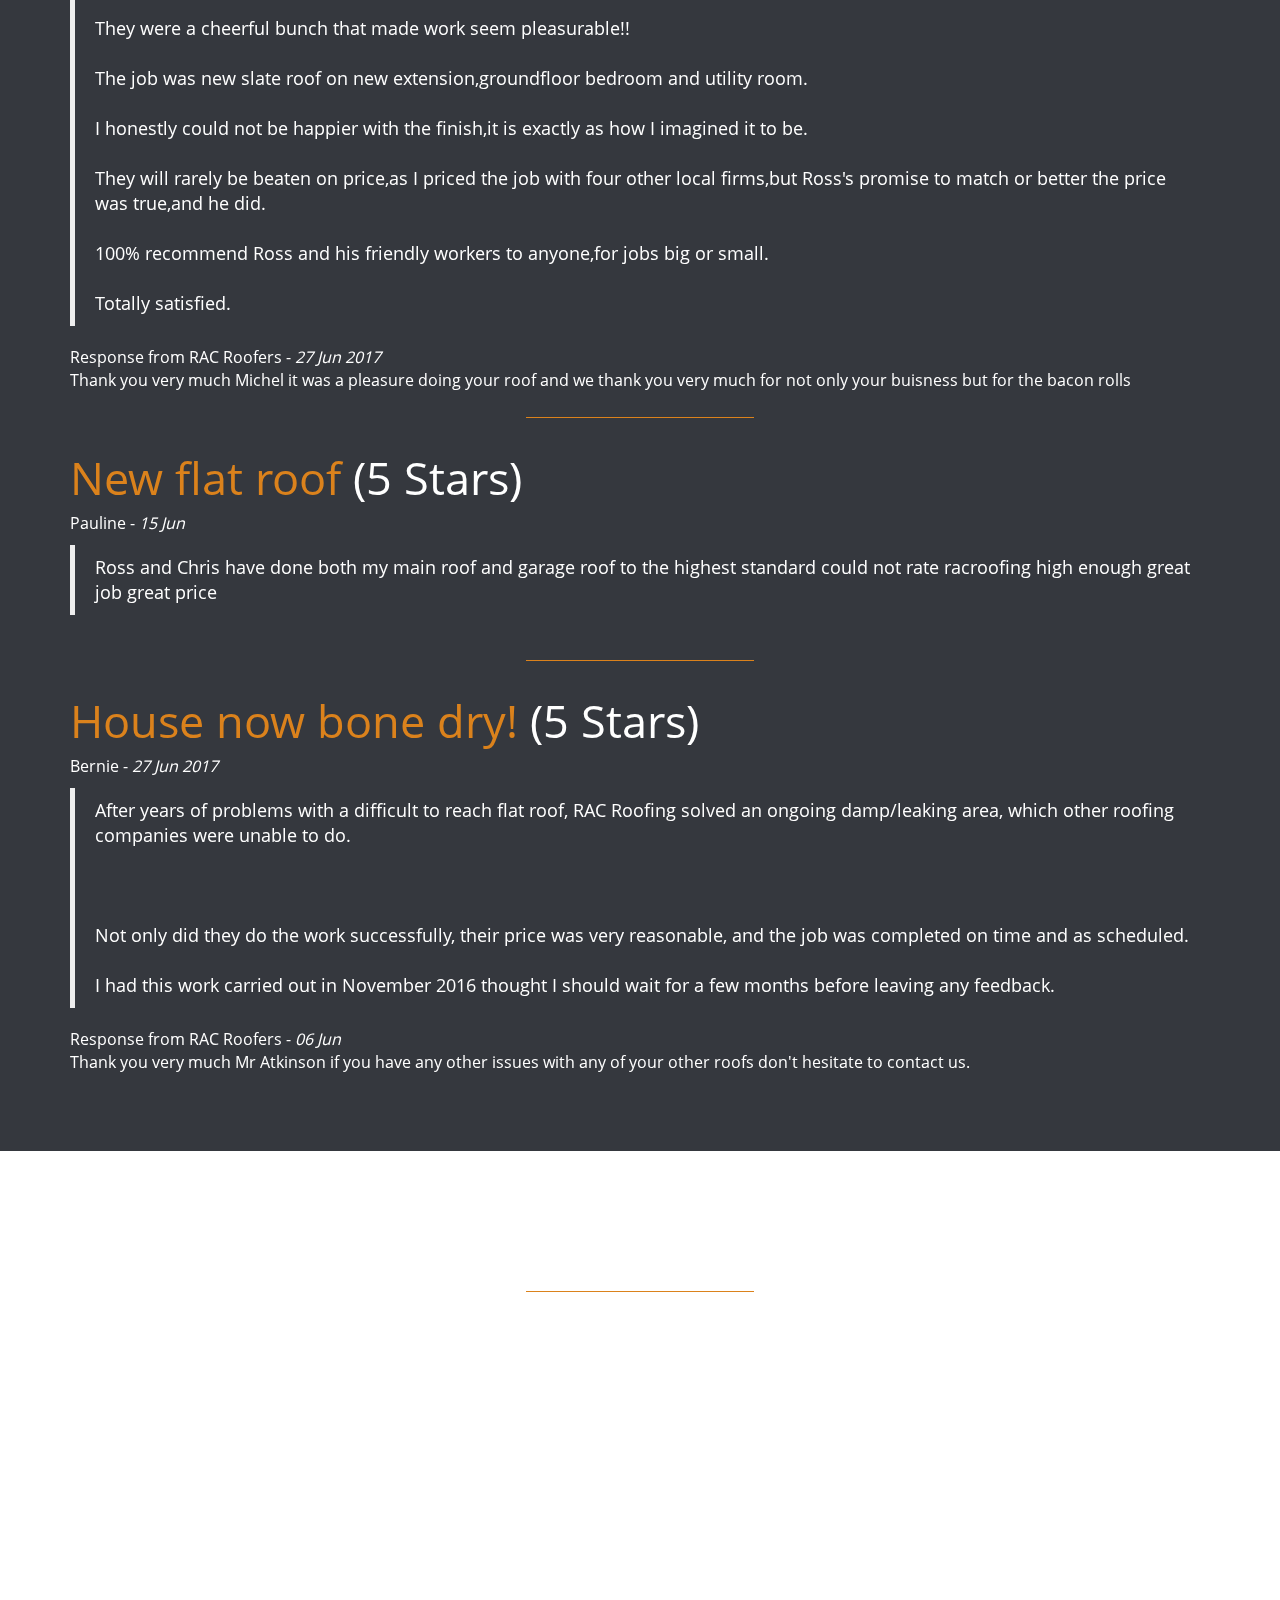
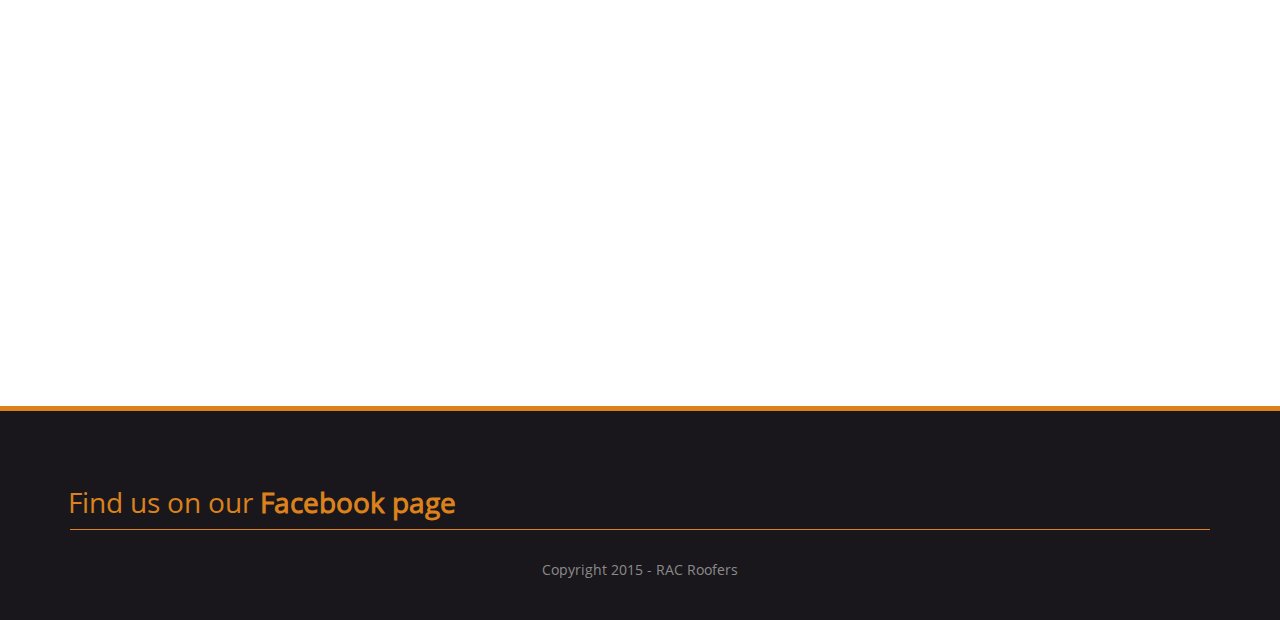
==== commit 01a2ab9a: "Change Email" ====
--- a/index.html
+++ b/index.html
@@ -61,7 +61,7 @@
                   <div class="col-md-4 col-sm-4 col-xs-12 info">
                       <span class="address">
                         <i class="fa fa-envelope"></i>
-                        <a href="mailto:calderwoodross78@gmail.com">calderwoodross78@gmail.com</a>
+                        <a href="mailto:racroofing@yahoo.co.uk">racroofing@yahoo.co.uk</a>
                         <a style="color: #DB821C;font-size:20px;" class="btn" href="https://www.facebook.com/Racroofing.net?fref=nf">Find our <b>Facebook page</b></a> 
                       </span>
                   </div>
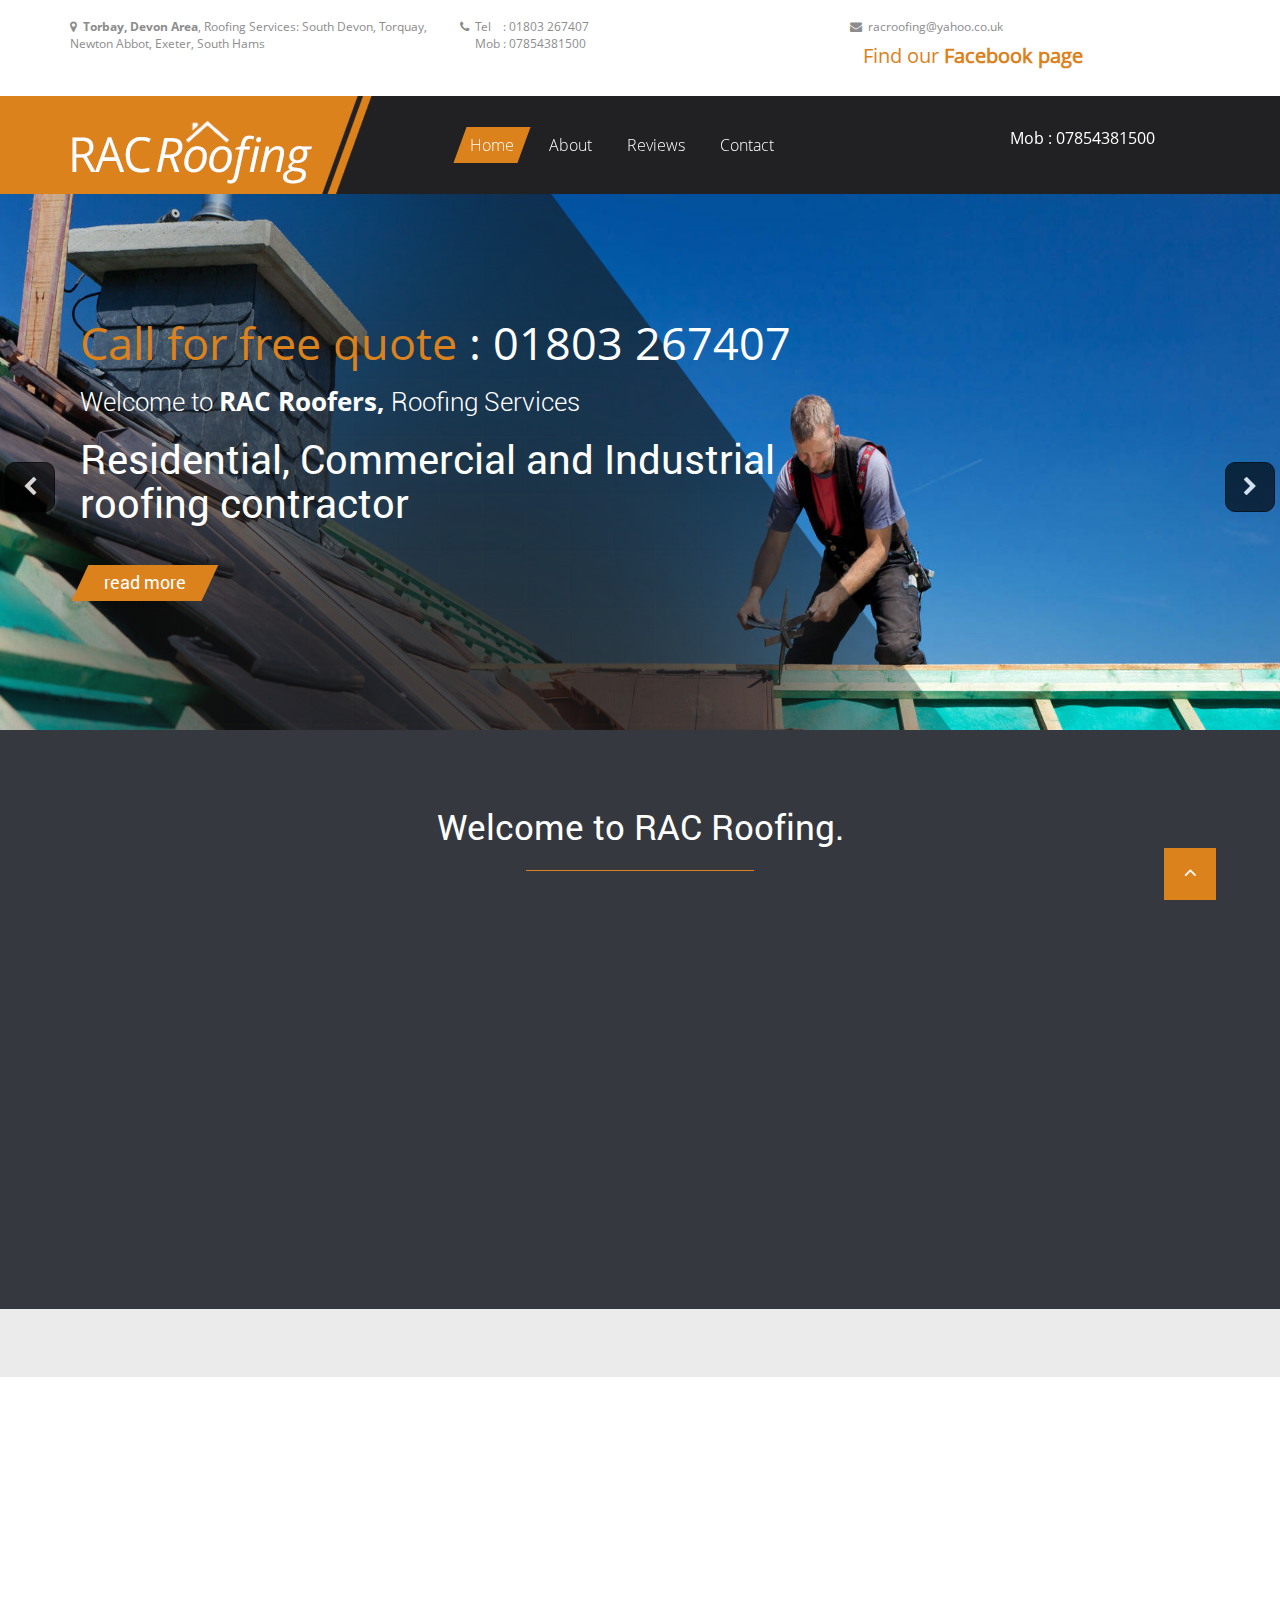
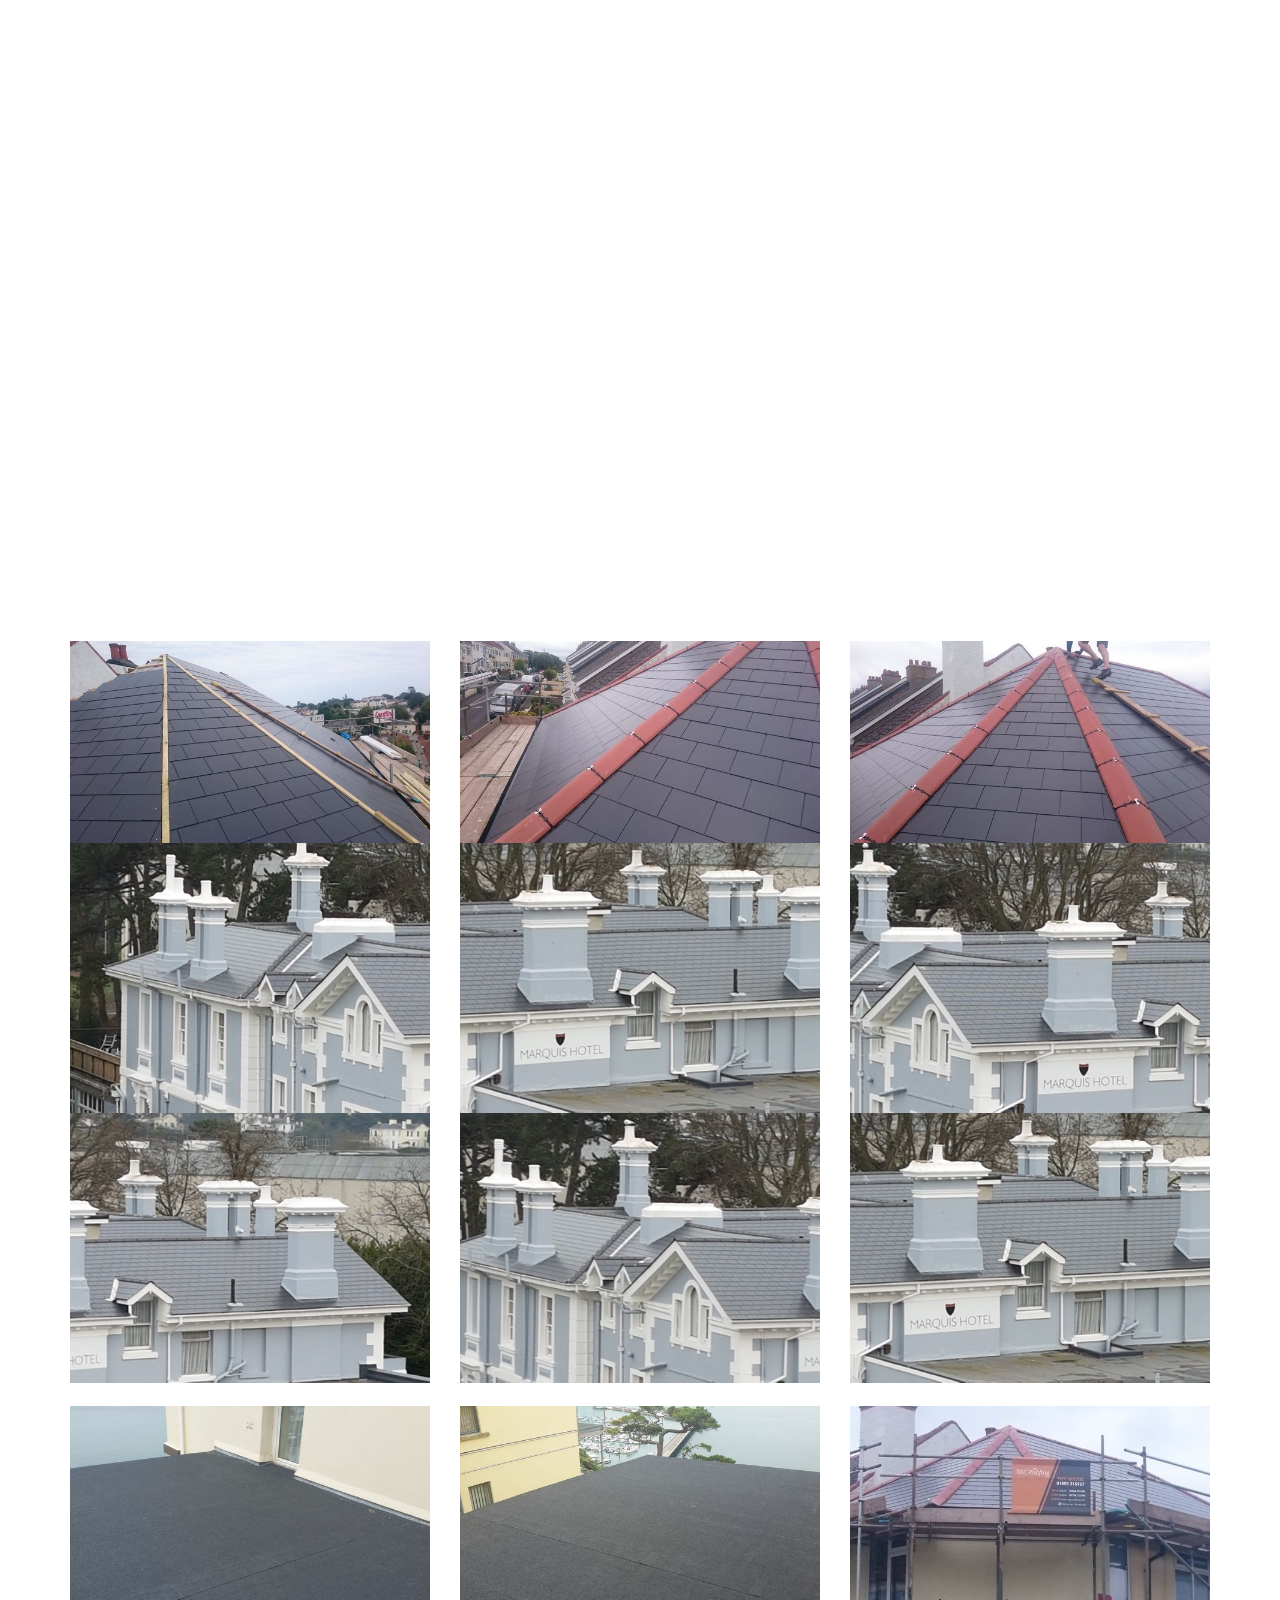
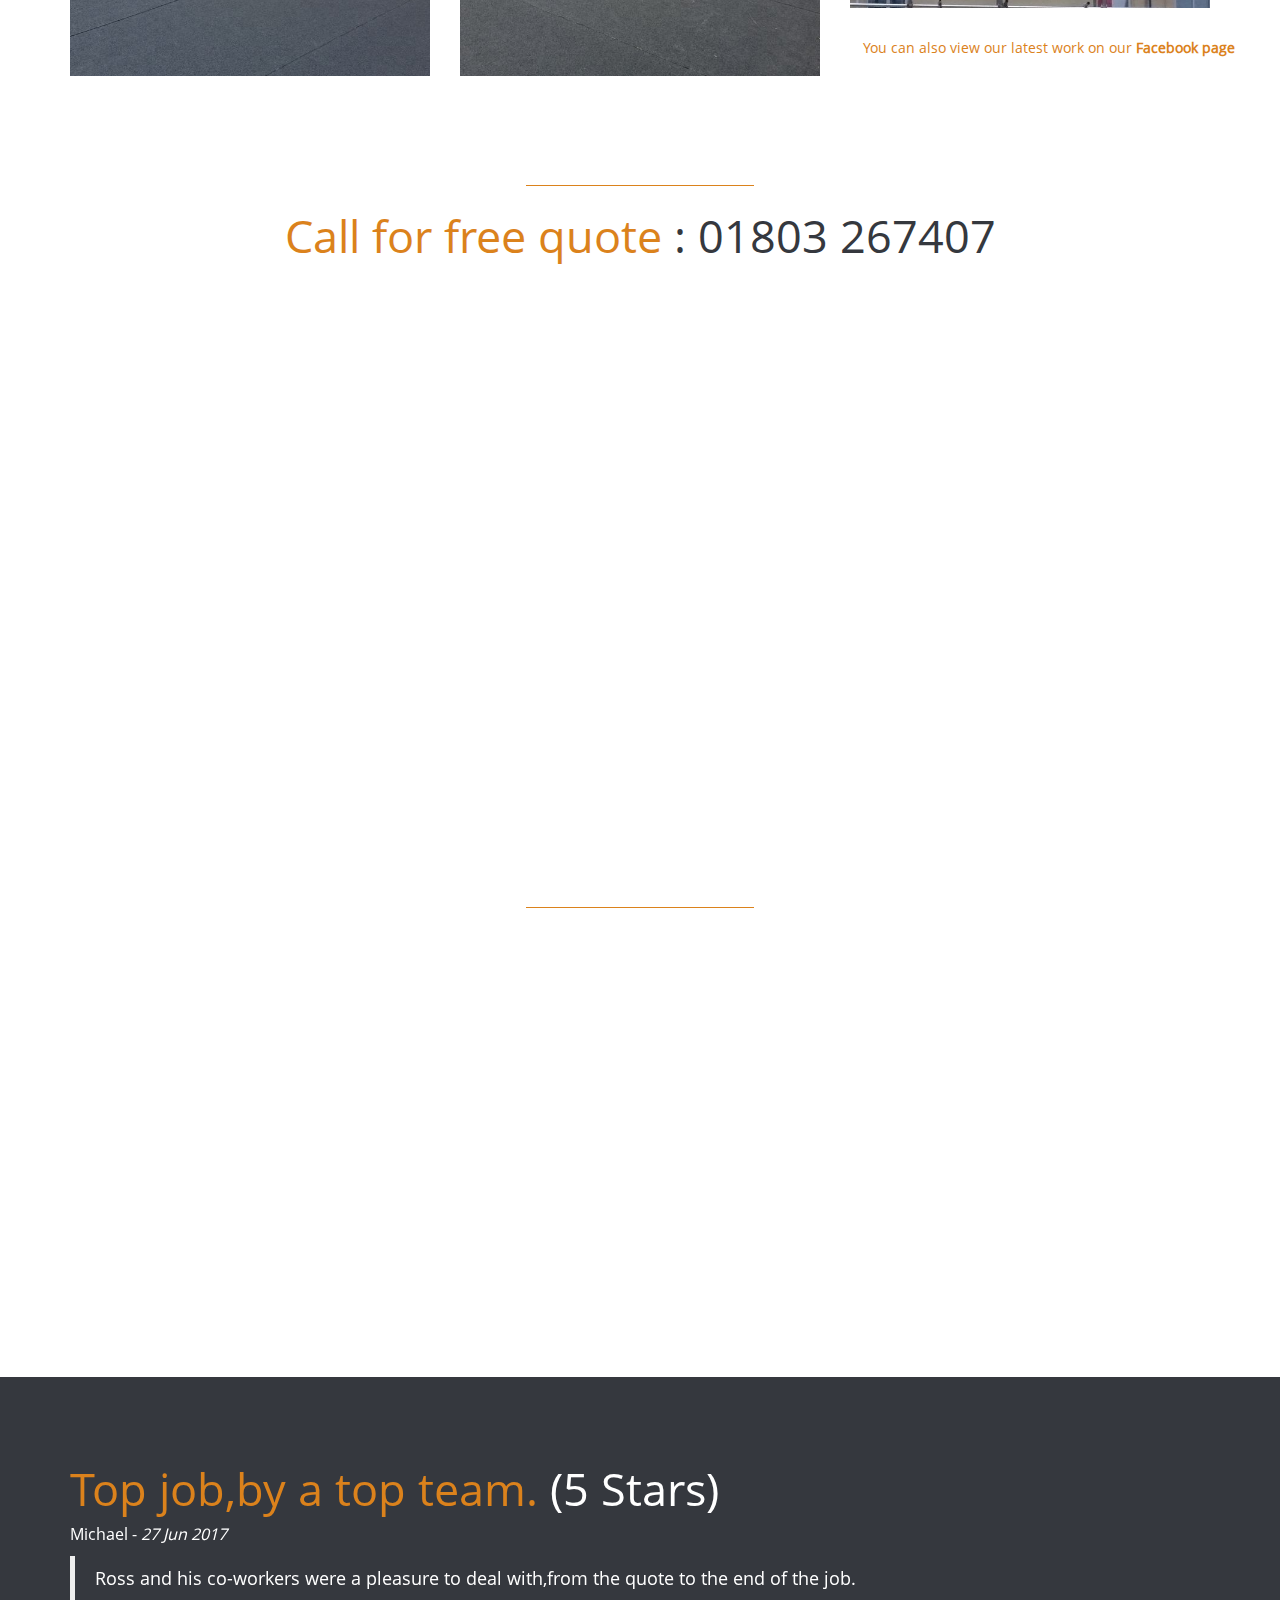
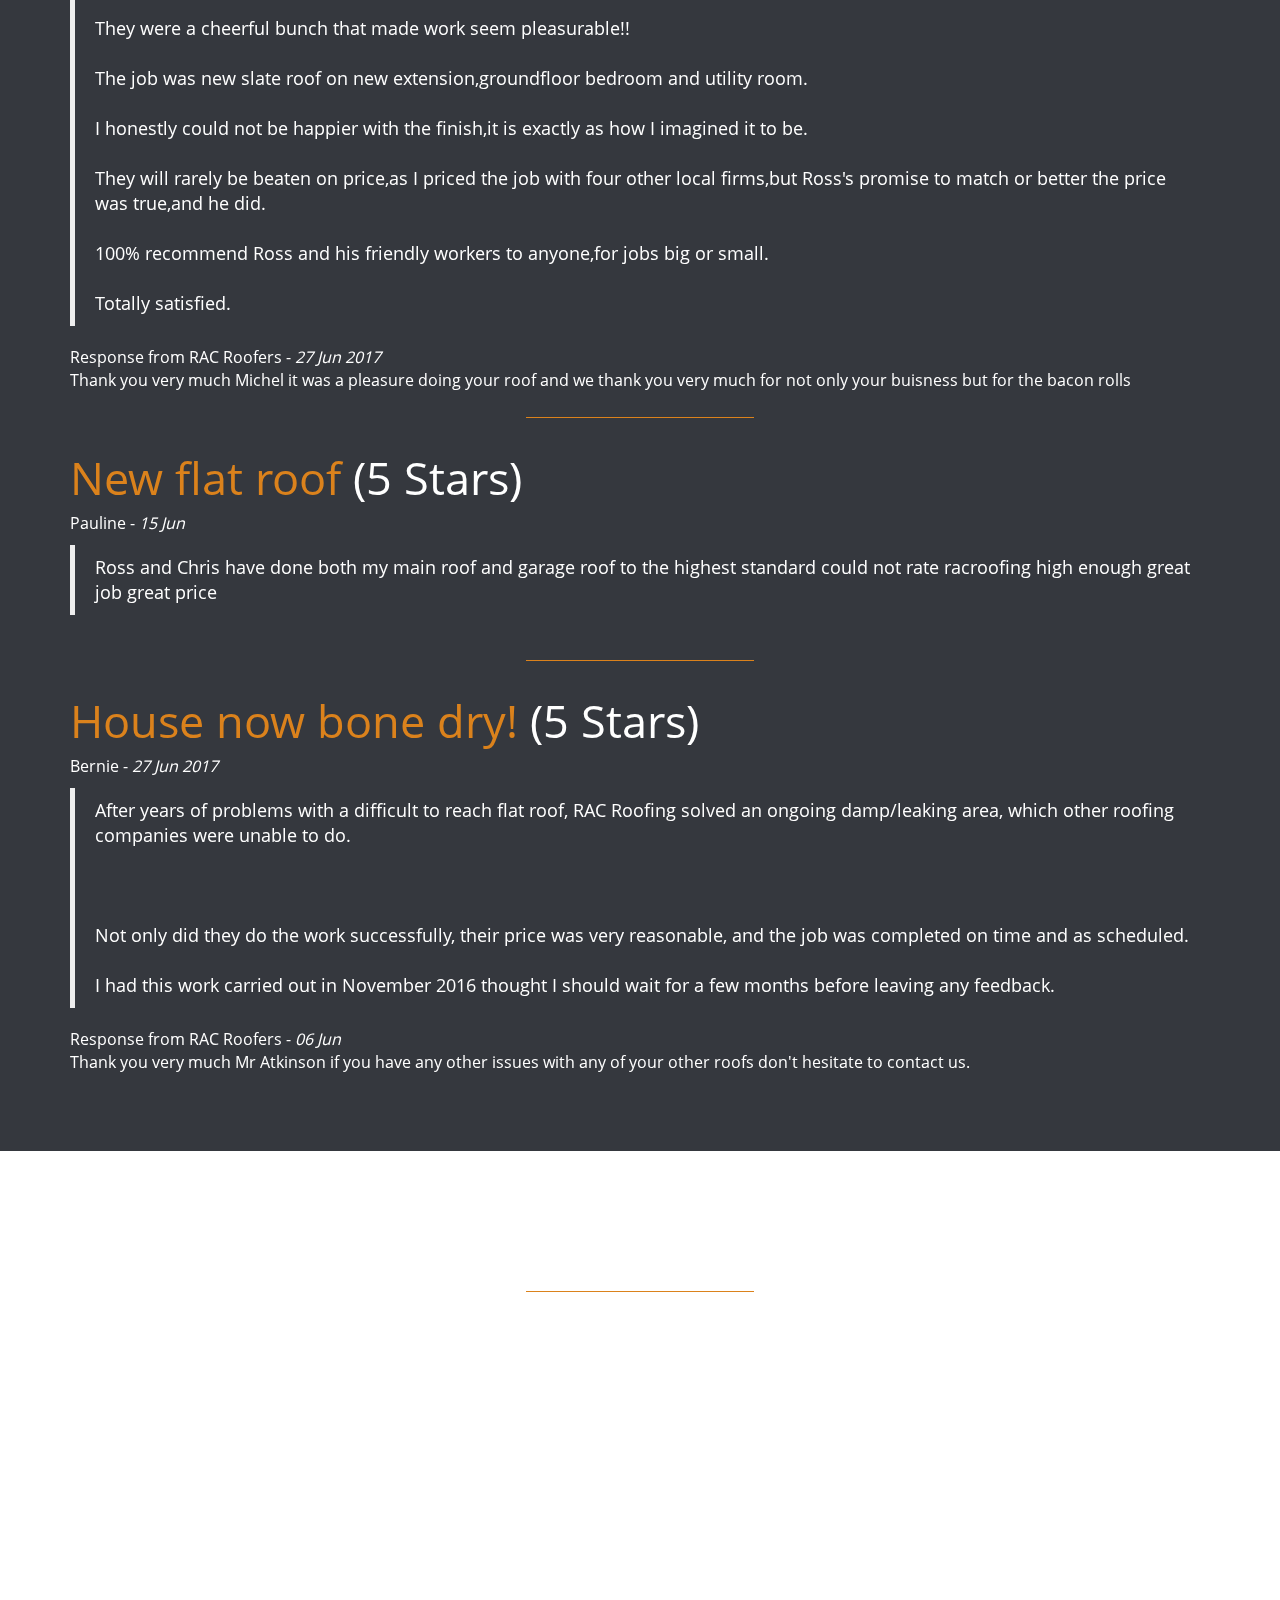
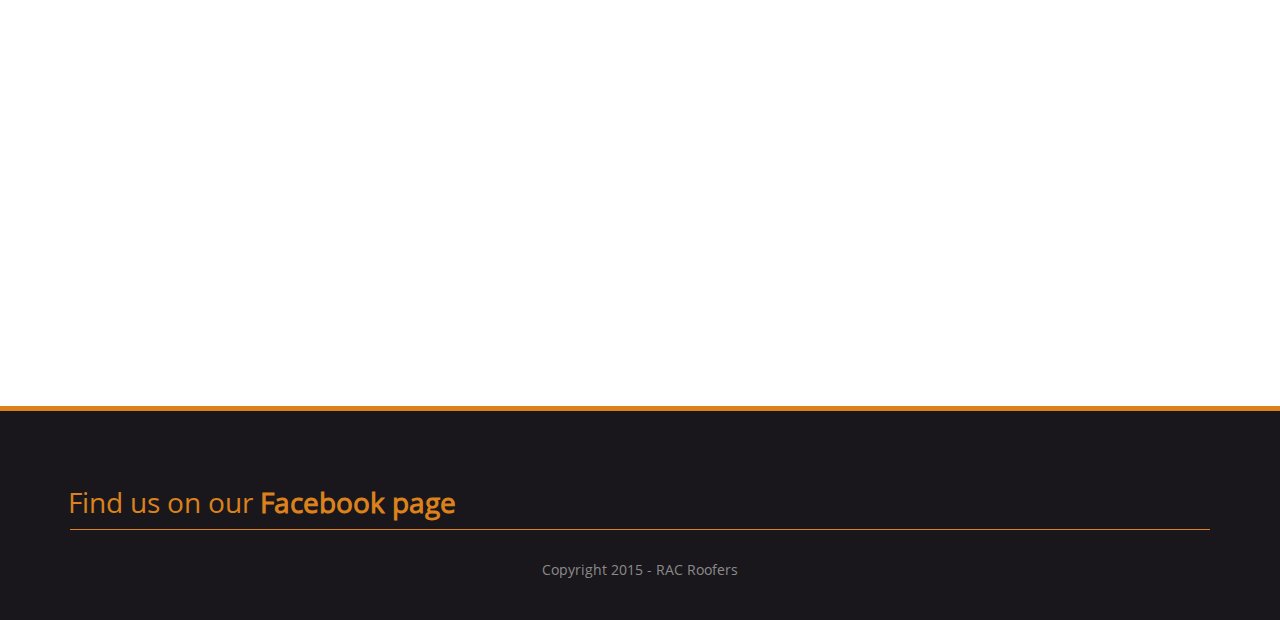
==== commit 70817de0: "update numbers" ====
--- a/index.html
+++ b/index.html
@@ -52,9 +52,8 @@
                   <div class="col-md-4 col-sm-4 col-xs-12 info">
                       <span class="address">
                       <i class="fa fa-phone"></i>
-                       Tel &nbsp;&nbsp;&nbsp;: 01803 315957 <br />
+                       Tel &nbsp;&nbsp;&nbsp;: 01803 267407 <br />
                        &nbsp;&nbsp;&nbsp;&nbsp;&nbsp;Mob :  07854381500<br />
-                       &nbsp;&nbsp;&nbsp;&nbsp;&nbsp;Mob :  07748151090<br />
                       </span>
                   </div>
                   
@@ -97,7 +96,6 @@
                   <div class="phone-number pull-right">
                     <ul>
                       <li> Mob : 07854381500</li>
-                      <li> Mob : 07748151090</li>
                     </ul>
 
                     
@@ -121,7 +119,7 @@
           </div>
           <div class="container">
             <div class="bContainer">
-              <h4 class="phone-large"> <span>Call for free quote</span> : 01803 315957 </h4>
+              <h4 class="phone-large"> <span>Call for free quote</span> : 01803 267407  </h4>
               <h2 class="rsABlock" data-move-effect="bottom">Welcome to <strong>RAC Roofers,</strong> Roofing Services</h2>
               <h1 class="rsABlock" data-move-effect="left">Residential, Commercial and Industrial<br> 
         roofing contractor</h1>
@@ -141,7 +139,7 @@
           <div class="container">
             <div class="bContainer">
                         
-              <h4 class="phone-large"> <span>Call for free quote</span> : 01803 315957 </h4>
+              <h4 class="phone-large"> <span>Call for free quote</span> : 01803 267407</h4>
               <h2 class="rsABlock" data-move-effect="top">
               All types of roof services.
               </h2>
@@ -408,7 +406,7 @@
             <h1 class="jw-animate-gen noOpacity" data-gen-offset="80%" data-gen="fadeInDown">
             Get Free Estimation/Quote!</h1>
             <hr class="center">
-            <h4 class="phone-large"> <span>Call for free quote</span> : 01803 315957 </h4>
+            <h4 class="phone-large"> <span>Call for free quote</span> : 01803 267407  </h4>
            <p class="text-center jw-animate-gen noOpacity" data-gen-offset="80%" data-gen="fadeInDown">
              
             </p>
